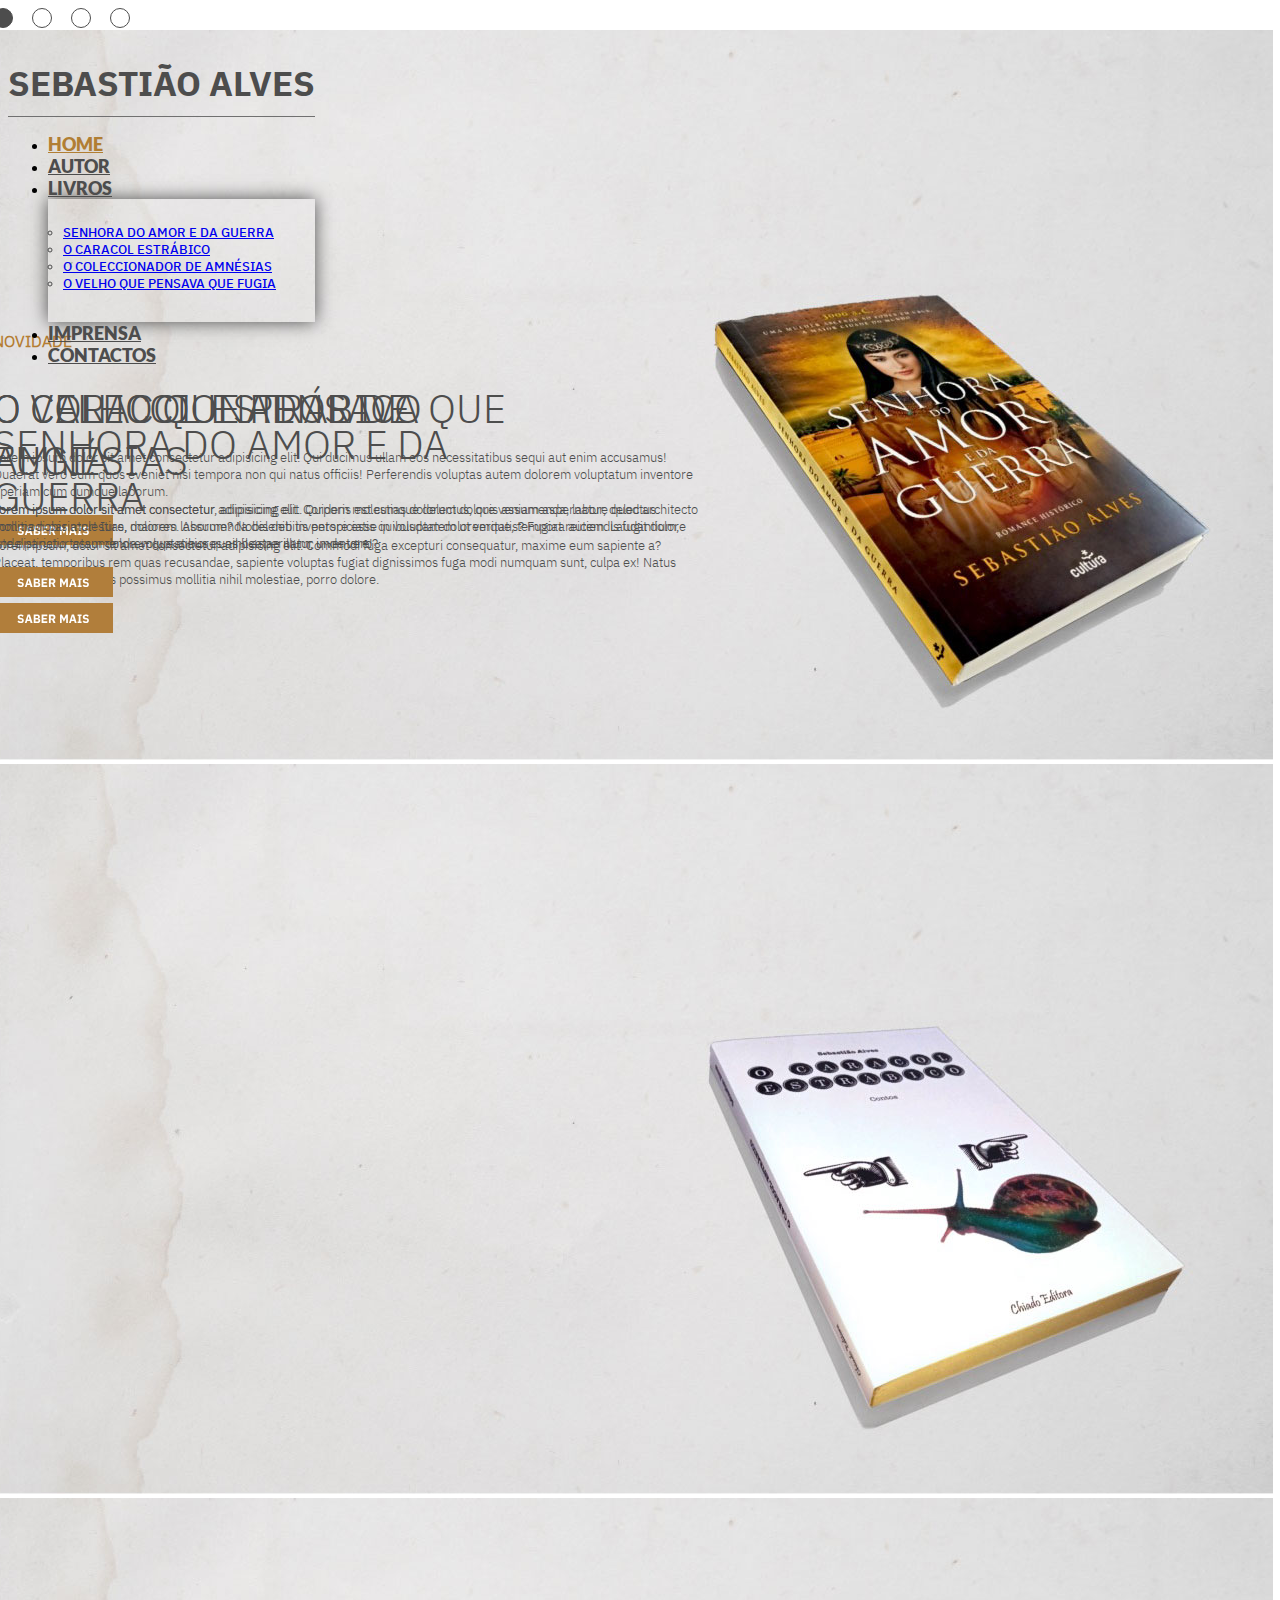
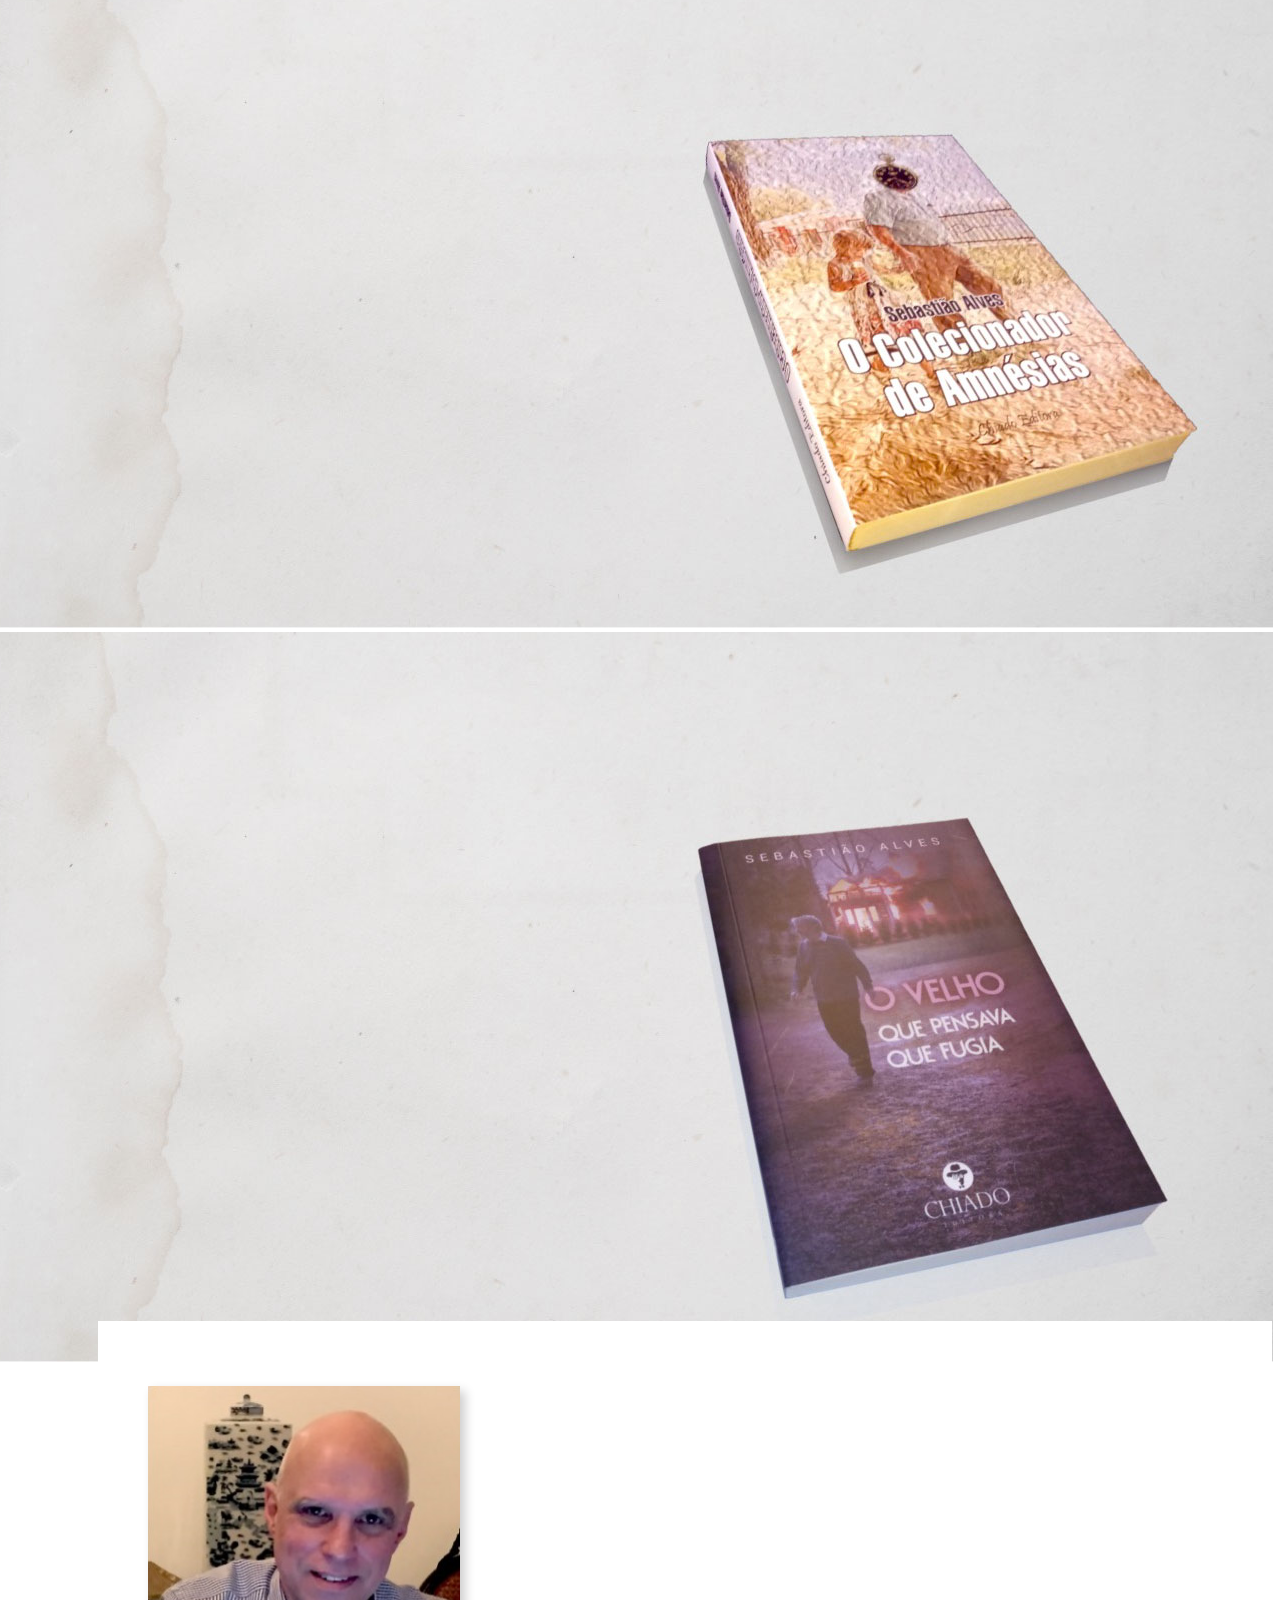
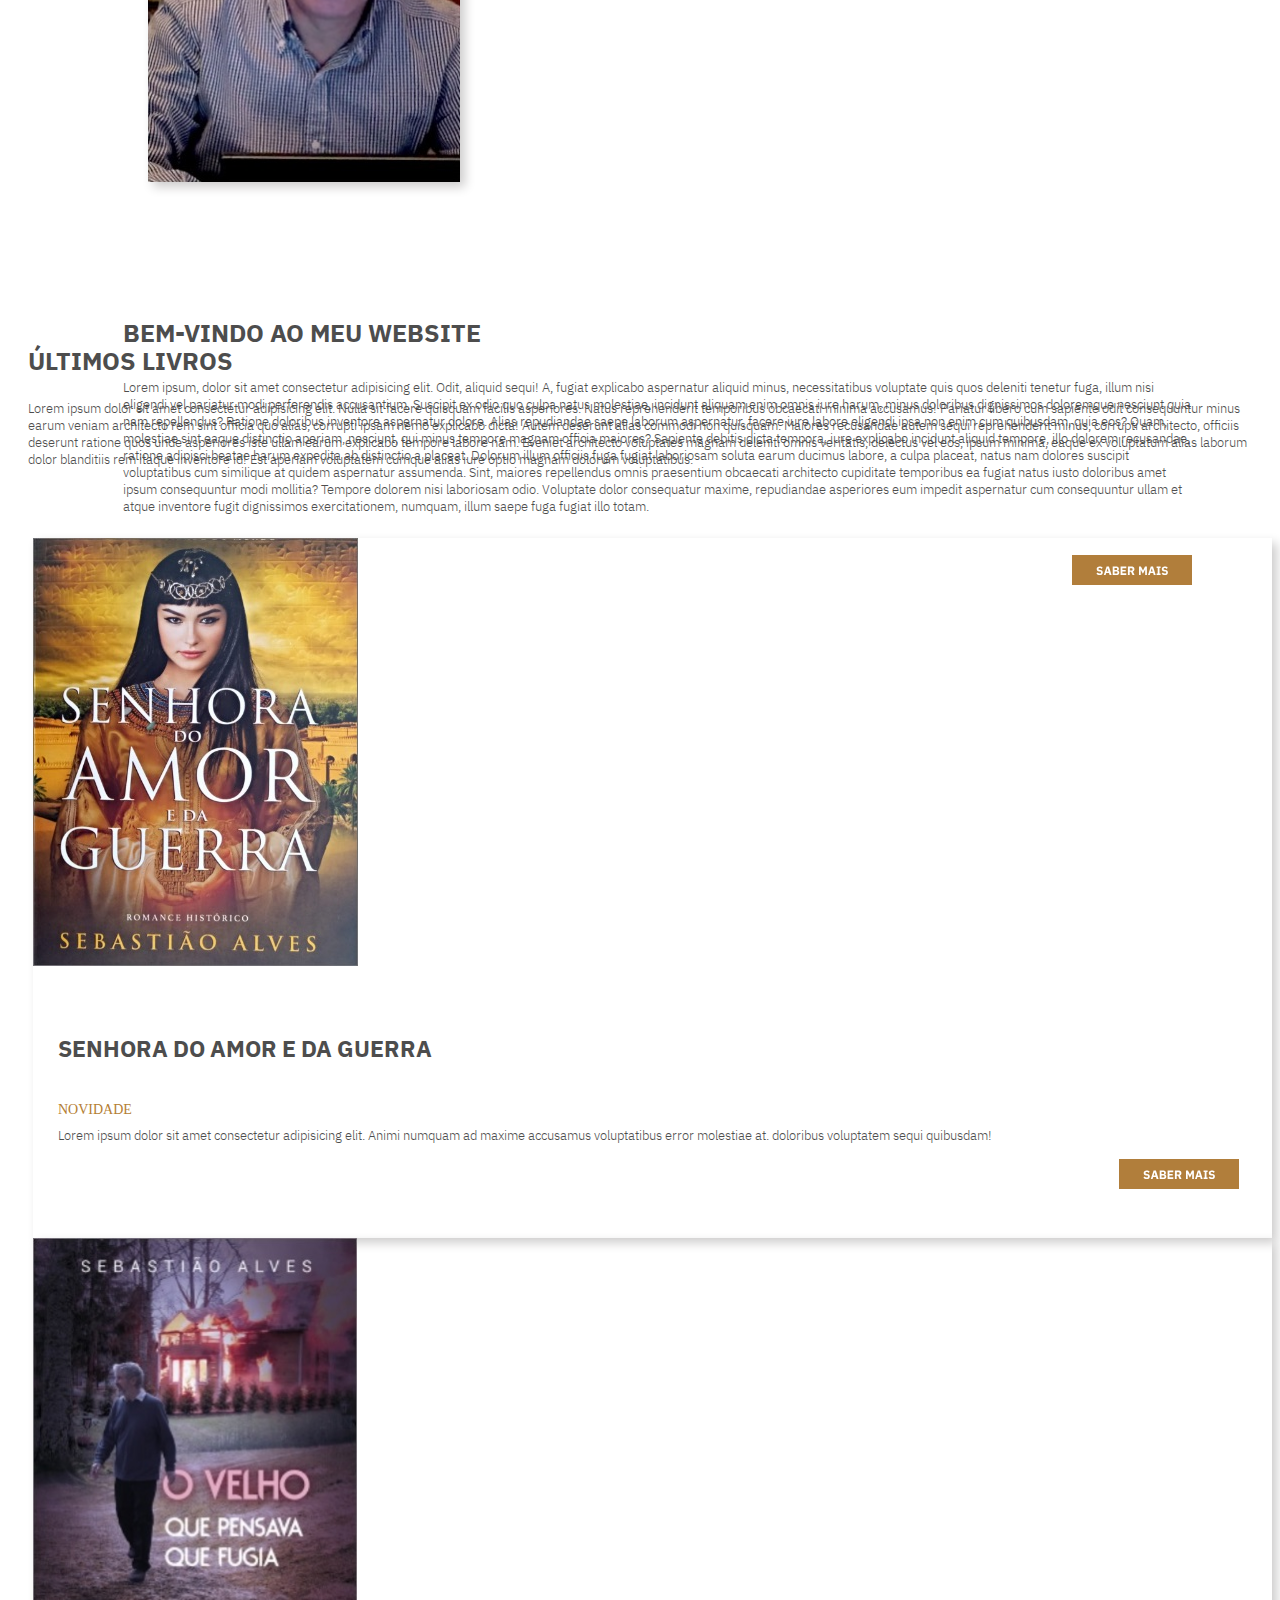
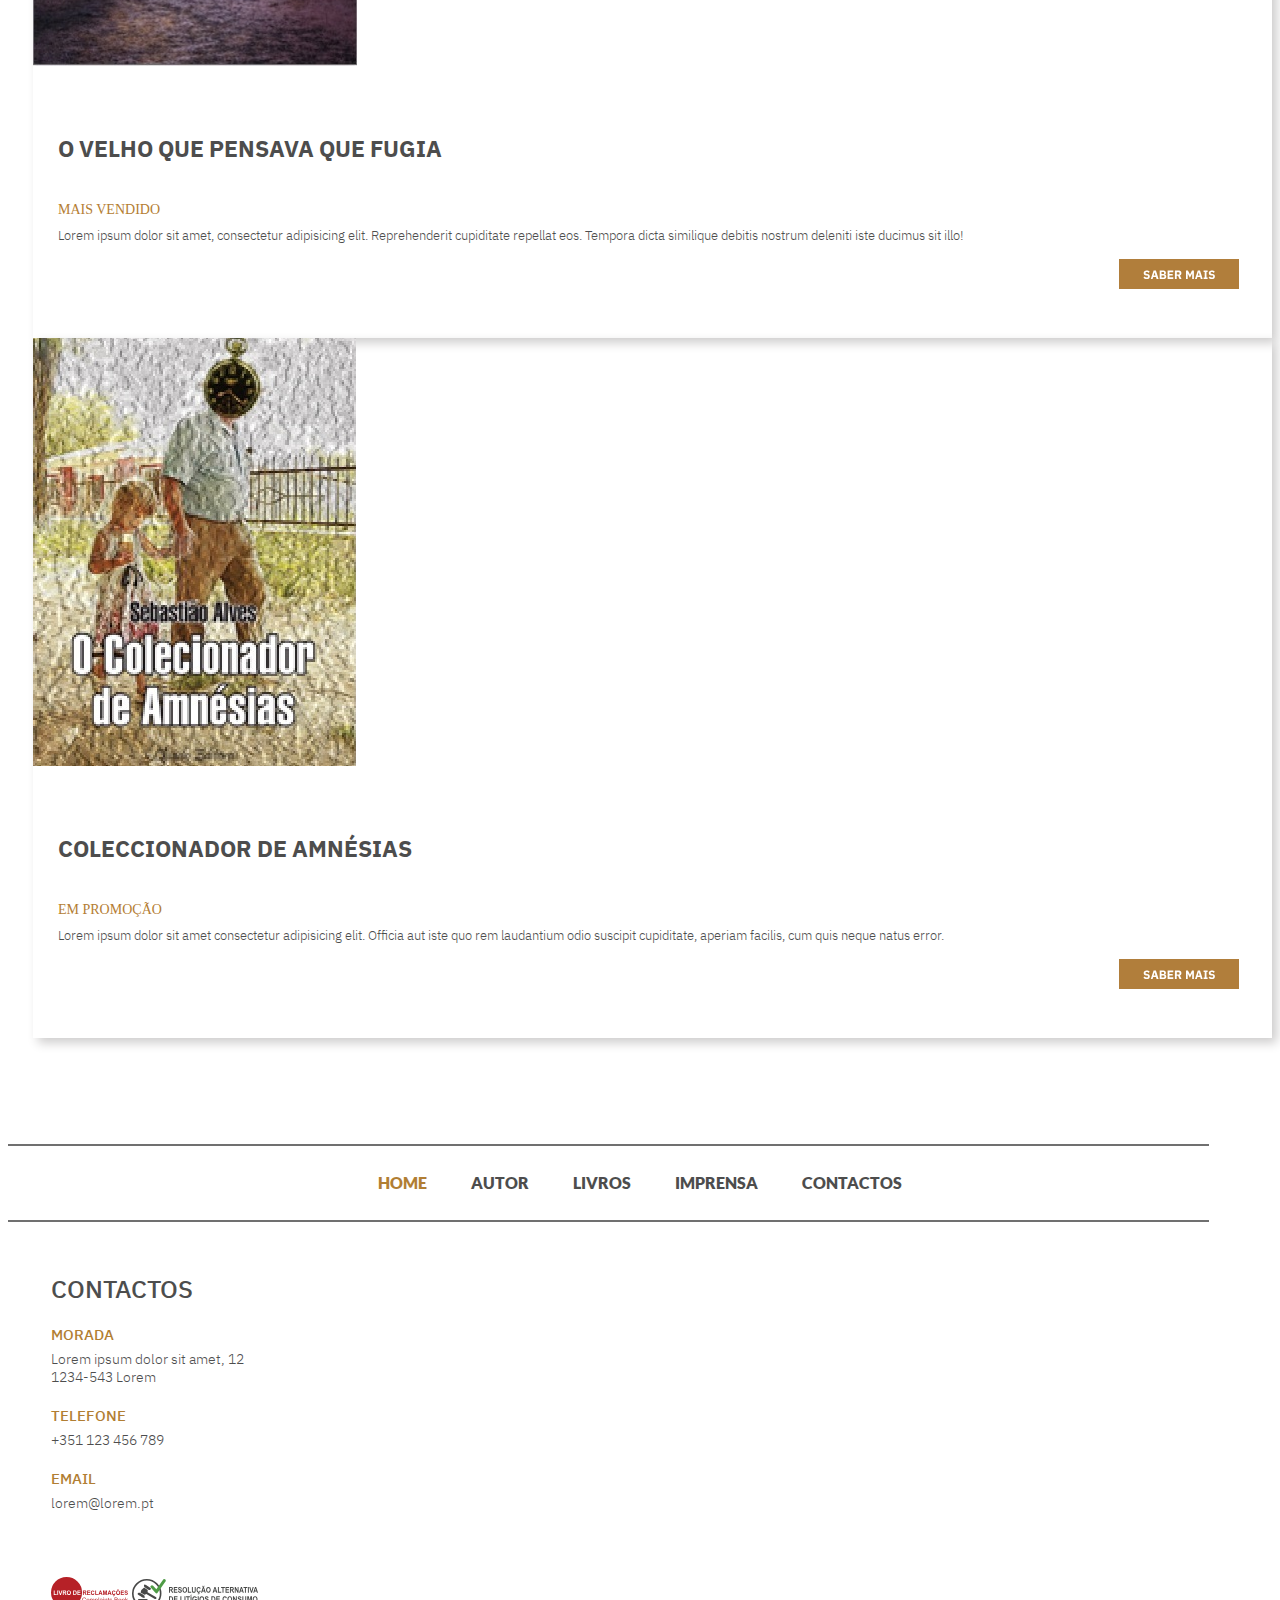
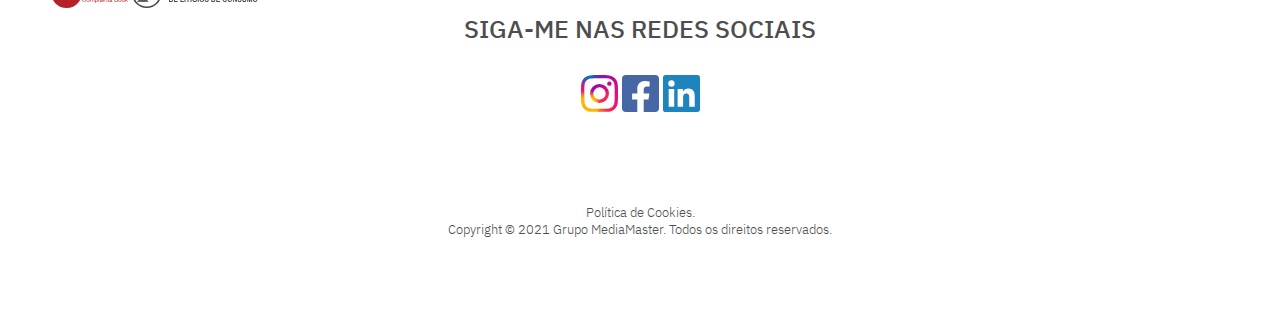
==== index.html @ f1f7a804 "19/04/2023" ====
<!DOCTYPE html>
<html lang="pt">

    <head>
        <meta charset="UTF-8">
        <meta http-equiv="X-UA-Compatible" content="IE=edge">
        <meta name="viewport" content="width=device-width, initial-scale=1.0">
        <title>Sebastião Alves</title>

        <!-- BOOTSTRAP -->
        <link href="https://cdn.jsdelivr.net/npm/bootstrap@5.3.0-alpha2/dist/css/bootstrap.min.css" rel="stylesheet"
            integrity="sha384-aFq/bzH65dt+w6FI2ooMVUpc+21e0SRygnTpmBvdBgSdnuTN7QbdgL+OapgHtvPp" crossorigin="anonymous">
        <script src="https://cdn.jsdelivr.net/npm/bootstrap@5.3.0-alpha2/dist/js/bootstrap.bundle.min.js"
            integrity="sha384-qKXV1j0HvMUeCBQ+QVp7JcfGl760yU08IQ+GpUo5hlbpg51QRiuqHAJz8+BrxE/N"
            crossorigin="anonymous"></script>

        <!-- CSS -->
        <link rel="stylesheet" href="css/home_desktop.css">
    </head>

    <body>

        <!-- CABEÇALHO  -->

        <header class="container-fluid">
            <!-- TITULO -->

            <div class="row w-100" id="topo">

                <div class="cabecalho-titulo col-12 d-flex justify-content-center">

                    <div class="row">Sebastião Alves</div>

                </div>

                <div class="linha-cabecalho mx-auto col-11"></div>

                <!-- BARRA DE NAVEGAÇÃO  -->

                <nav class="navbar navbar-expand-md">
                    <div class="container justify-content-center">

                        <div class="collapse navbar-collapse flex-grow-0" id="navbarSupportedContent">
                            <ul class="navbar-nav">
                                <li class="nav-item">
                                    <a class="nav-link active" aria-current="page" href="index.html">Home</a>
                                </li>
                                <li class="nav-item">
                                    <a class="nav-link" href="autor.html">Autor</a>
                                </li>
                                <li class="nav-item dropdown">
                                    <a class="nav-link" href="#" role="button" data-bs-toggle="dropdown"
                                        aria-expanded="false">
                                        Livros
                                    </a>
                                    <ul class="dropdown-menu shadow">
                                        <li><a class="dropdown-item pb-3" href="#">Senhora Do Amor e DA Guerra</a>
                                        </li>
                                        <li><a class="dropdown-item pb-3" href="#">O Caracol Estrábico</a></li>
                                        <li><a class="dropdown-item pb-3" href="#">O Coleccionador de Amnésias</a></li>
                                        <li><a class="dropdown-item" href="#">O Velho que Pensava que Fugia</a>
                                        </li>
                                    </ul>
                                </li>
                                <li class="nav-item">
                                    <a class="nav-link" href="imprensa.html">Imprensa</a>
                                </li>
                                <li class="nav-item">
                                    <a class="nav-link" href="contactos.html">Contactos</a>
                                </li>
                            </ul>

                        </div>
                    </div>
                </nav>
            </div>

            <!-- AREA BANNER  -->

            <div id="area-banner" class="carousel slide" data-bs-ride="carousel">
                <div class="carousel-indicators">
                    <button type="button" data-bs-target="#area-banner" data-bs-slide-to="0" class="active"
                        aria-current="true" aria-label="Slide 1"></button>
                    <button type="button" data-bs-target="#area-banner" data-bs-slide-to="1"
                        aria-label="Slide 2"></button>
                    <button type="button" data-bs-target="#area-banner" data-bs-slide-to="2"
                        aria-label="Slide 3"></button>
                    <button type="button" data-bs-target="#area-banner" data-bs-slide-to="3"
                        aria-label="Slide 4"></button>
                </div>
                <div class="carousel-inner">
                    <div class="carousel-item active">
                        <img src="imgs/desktop/cabecalho1.jpg" class="d-block w-100"
                            alt="Livro Senhora do Amor e da Guerra">
                        <div class="carousel-caption d-none d-md-block">
                            <p class="banner-novidade">Novidade</p>
                            <h5 class="banner-titulo">Senhora do Amor e da Guerra</h5>
                            <p class="banner-texto">Lorem ipsum, dolor sit amet consectetur adipisicing elit. Commodi
                                fuga excepturi consequatur, maxime eum sapiente a? Placeat, temporibus rem quas
                                recusandae, sapiente voluptas fugiat dignissimos fuga modi numquam sunt, culpa ex! Natus
                                dolor eveniet ducimus possimus mollitia nihil molestiae, porro dolore.</p>
                            <div class="banner-sabermais">
                                <a href="...">
                                    <img class="btn-sabermais-img" src="imgs/desktop/sabermais1.svg"
                                        alt="Botão Saber Mais">
                                </a>
                            </div>
                        </div>

                    </div>
                    <div class="carousel-item">
                        <img src="imgs/desktop/cabecalho2.jpg" class="d-block w-100" alt="Livro O Caracol Estrábico">
                        <div class="carousel-caption d-none d-md-block">
                            <h5 class="banner-titulo">O Caracol Estrábico</h5>
                            <p class="banner-texto">Lorem ipsum dolor sit amet consectetur adipisicing elit. Qui ducimus
                                ullam eos necessitatibus sequi aut enim accusamus! Quaerat vero eum quos eveniet nisi
                                tempora non qui natus officiis! Perferendis voluptas autem dolorem voluptatum inventore
                                aperiam cum cumque laborum.</p>
                            <div class="banner-sabermais">
                                <a href="Saber Mais - ">
                                    <img class="btn-sabermais-img" src="imgs/desktop/sabermais1.svg"
                                        alt="Botão Saber Mais">
                                </a>
                            </div>
                        </div>
                    </div>
                    <div class="carousel-item">
                        <img src="imgs/desktop/cabecalho3.jpg" class="d-block w-100"
                            alt="Livro O Coleccionador de Amnésias">
                        <div class="carousel-caption d-none d-md-block">
                            <h5 class="banner-titulo">O Coleccionador de Amnésias</h5>
                            <p class="banner-texto">Lorem ipsum dolor sit amet consectetur, adipisicing elit. Quidem
                                molestias dolorum dolore veniam aspernatur, delectus commodi pariatur! Iure, maiores.
                                Assumenda deleniti inventore esse in voluptatem ut veritatis? Fugiat reiciendis fugit
                                dolore unde pariatur assumenda voluptatibus quas beatae illum, inventore!</p>
                            <div class="banner-sabermais">
                                <a href="Saber Mais - ">
                                    <img class="btn-sabermais-img" src="imgs/desktop/sabermais1.svg"
                                        alt="Botão Saber Mais">
                                </a>
                            </div>
                        </div>
                    </div>
                    <div class="carousel-item">
                        <img src="imgs/desktop/cabecalho4.jpg" class="d-block w-100"
                            alt="Livro O Velho que Pensava que Fugia">
                        <div class="carousel-caption d-none d-md-block">
                            <h5 class="banner-titulo">O Velho que Pensava que Fugia</h5>
                            <p class="banner-texto">Lorem ipsum dolor sit amet consectetur adipisicing elit. Corporis
                                est cumque delectus, quis assumenda, labore quod architecto mollitia nobis molestias,
                                dolorem laborum? Nobis debitis perspiciatis quibusdam doloremque, tempora autem.
                                Laudantium, iste distinctio totam doloremque maiores nihil aspernatur unde vero?</p>
                            <div class="banner-sabermais">
                                <a href="Saber Mais - ">
                                    <img class="btn-sabermais-img" src="imgs/desktop/sabermais1.svg"
                                        alt="Botão Saber Mais">
                                </a>
                            </div>
                        </div>
                    </div>
                </div>

            </div>
        </header>

        <!-- HOME  -->

        <!-- BEM-VINDO AUTOR  -->

        <div id="bemvindo-area" class="container-fluid">
            <div id="bemvindo-caixa" class="row shadow">

                <div id="bemvindo-img" class="col-auto">
                    <img src="imgs/desktop/FOTO-editada.jpg" alt="Foto de Sebastião Alves">
                </div>

                <div class="col bemvindo-texto">
                    <div id="bemvindo-titulo" class="t1">Bem-Vindo ao Meu Website</div>

                    <div id="bemvindo-paragrafo" class="p">
                        Lorem ipsum, dolor sit amet consectetur adipisicing elit. Odit, aliquid sequi! A, fugiat
                        explicabo aspernatur aliquid minus, necessitatibus voluptate quis quos deleniti tenetur fuga,
                        illum nisi eligendi vel pariatur modi perferendis accusantium. Suscipit ex odio quo culpa natus
                        molestiae, incidunt aliquam enim omnis iure harum, minus doloribus dignissimos doloremque
                        nesciunt quia nam repellendus? Ratione doloribus inventore aspernatur dolore. Alias repudiandae
                        saepe laborum aspernatur, facere iure labore eligendi ipsa non enim cum quibusdam, quia eos?
                        Quam, molestiae sint eaque distinctio aperiam, nesciunt, qui minus tempore magnam officia
                        maiores? Sapiente debitis dicta tempora, iure explicabo incidunt aliquid tempore, illo dolorem
                        recusandae, ratione adipisci beatae harum expedita ab distinctio a placeat. Dolorum illum
                        officiis fuga fugiat laboriosam soluta earum ducimus labore, a culpa placeat, natus nam dolores
                        suscipit voluptatibus cum similique at quidem aspernatur assumenda. Sint, maiores repellendus
                        omnis praesentium obcaecati architecto cupiditate temporibus ea fugiat natus iusto doloribus
                        amet ipsum consequuntur modi mollitia? Tempore dolorem nisi laboriosam odio. Voluptate dolor
                        consequatur maxime, repudiandae asperiores eum impedit aspernatur cum consequuntur ullam et
                        atque inventore fugit dignissimos exercitationem, numquam, illum saepe fuga fugiat illo totam.
                    </div>

                    <div class="bemvindo-botao">
                        <a href="...">
                            <img class="btn-sabermais-img" src="imgs/desktop/sabermais1.svg" alt="Botão Saber Mais">
                        </a>
                    </div>
                </div>
            </div>
        </div>


        <!-- ULTIMOS LIVROS  -->
        <div class="container">
            <div id="ultimoslivros-area" class="row">
                <div class="col">
                    <div id="ultimoslivros-titulo" class="t1">Últimos Livros</div>
                    <div id="ultimoslivros-texto" class="p">
                        Lorem ipsum dolor sit amet consectetur adipisicing elit. Nulla sit facere quisquam facilis
                        asperiores. Natus reprehenderit temporibus obcaecati minima accusamus! Pariatur libero cum
                        sapiente odit consequuntur minus earum veniam architecto rem sint officia quo alias, corrupti
                        ipsam nemo explicabo dicta! Autem deserunt alias commodi non quisquam. Maiores recusandae autem
                        sequi reprehenderit minus, corrupti architecto, officiis deserunt ratione quos unde asperiores
                        iste ullam earum explicabo tempore labore nam. Eveniet architecto voluptates magnam deleniti
                        omnis veritatis, delectus vel eos, ipsum minima, eaque ex voluptatum alias laborum dolor
                        blanditiis rem itaque inventore id! Est aperiam voluptatem cumque alias iure optio magnam
                        dolorum voluptatibus.
                    </div>
                </div>
            </div>
        </div>

        <!-- IMAGENS LIVROS EM DESTAQUE -->

        <div class="container">
            <div id="destaques-area" class="row d-flex mx-auto gx-4">

                <div class="col-4">

                    <div class="card">
                        <img src="imgs/desktop/livro1.jpg" class="card-img-top" alt="Livro Senhora do Amor e da Guerra">
                        <div class="card-body">
                            <h5 id="destaques-titulo" class="card-title t1">Senhora do Amor e da Guerra</h5>
                            <p id="destaques-categoria" class="card-text">Novidade</p>
                            <p id="destaques-paragrafo" class="card-text p">Lorem ipsum dolor sit amet consectetur
                                adipisicing elit. Animi numquam ad maxime accusamus voluptatibus error molestiae at.
                                doloribus voluptatem sequi quibusdam!</p>
                            <div class="destaques-botao">
                                <a href="...">
                                    <img class="btn-sabermais-img" src="imgs/desktop/sabermais1.svg"
                                        alt="Botão Saber Mais">
                                </a>
                            </div>
                        </div>
                    </div>
                </div>

                <div class="col-4">

                    <div class="card">
                        <img src="imgs/desktop/livro2.jpg" class="card-img-top"
                            alt="Livro O Velho que Pensava que Fugia">
                        <div class="card-body">
                            <h5 id="destaques-titulo" class="card-title t1">O Velho que Pensava que Fugia</h5>
                            <p id="destaques-categoria" class="card-text">Mais Vendido</p>
                            <p id="destaques-paragrafo" class="card-text p">Lorem ipsum dolor sit amet, consectetur
                                adipisicing elit. Reprehenderit
                                cupiditate repellat eos. Tempora dicta similique debitis nostrum deleniti iste ducimus
                                sit
                                illo!</p>
                            <div class="destaques-botao">
                                <a href="...">
                                    <img class="btn-sabermais-img" src="imgs/desktop/sabermais1.svg"
                                        alt="Botão Saber Mais">
                                </a>
                            </div>
                        </div>
                    </div>
                </div>

                <div class="col-4">

                    <div class="card">
                        <img src="imgs/desktop/livro3.jpg" class="card-img-top" alt="Livro Coleccionador de Amnésias">
                        <div class="card-body">
                            <h5 id="destaques-titulo" class="card-title t1">Coleccionador de Amnésias</h5>
                            <p id="destaques-categoria" class="card-text">Em Promoção</p>
                            <p id="destaques-paragrafo" class="card-text p">Lorem ipsum dolor sit amet consectetur
                                adipisicing elit. Officia aut iste quo rem laudantium odio suscipit cupiditate, aperiam
                                facilis, cum quis neque natus error.</p>
                            <div class="destaques-botao">
                                <a href="...">
                                    <img class="btn-sabermais-img" src="imgs/desktop/sabermais1.svg"
                                        alt="Botão Saber Mais">
                                </a>
                            </div>
                        </div>
                    </div>
                </div>
            </div>
        </div>

    <!-- RODAPE  -->

        <!-- BARRA DE MENUS -->
        <div id="barra-menus" class="container-fluid">


            <div class="linha-rodape mx-auto"></div>

            <div id="menu-rodape-area">

                <a class="menu-rodape active" href="index.html">HOME</a>
                <a class="menu-rodape" href="autor.html">AUTOR</a>
                <a class="menu-rodape" href="">LIVROS</a>
                <a class="menu-rodape" href="imprensa.html">IMPRENSA</a>
                <a class="menu-rodape" href="contactos.html">CONTACTOS</a>

            </div>

            <div class="linha-rodape mx-auto"></div>

        </div>


        <!-- CONTACTOS E REDES SOCIAIS -->

        <footer id="rodape-redes" class="container">

            <div class="row">

                <div class="col-7 mx-auto">

                    <div class="row">

                        <div id="rodape-titulo" class="col-12 t1">Contactos</div>

                    </div>

                    <div id="rodape-contactos" class="row">

                        <div id="contacto-items" class="col-4">
                            <div class="contactos-titulo">
                                Morada
                            </div>
                            <div class="contactos-texto">
                                Lorem ipsum dolor sit amet, 12 <br>
                                1234-543 Lorem
                            </div>
                        </div>

                        <div id="contacto-items" class="col-3">
                            <div class="contactos-titulo">
                                Telefone
                            </div>

                            <div class="contactos-texto">
                                +351 123 456 789
                            </div>
                        </div>

                        <div id="contacto-items" class="col-2">
                            <div class="contactos-titulo">
                                Email
                            </div>
                            <div class="contactos-texto">
                                lorem@lorem.pt
                            </div>
                        </div>


                        <div class="reclamacoes-ralc">
                            <a class="reclamacoes me-5" href=""> <img src="imgs/desktop/livroreclamacoes.svg"
                                    alt="Livro de Reclamações"></a>
                            <a class="ralc" href=""> <img src="imgs/desktop/ralc.svg"
                                    alt="Resolução Alternativa de Litígios de Consumo"></a>
                        </div>

                    </div>

                </div>

                <div class="col-5 redes-area">

                    <div class="redes-titulo t1">
                        Siga-me nas Redes Sociais
                    </div>

                    <div class="redes-icons">
                        <a class="icon-item me-4" href=""> <img src="imgs/desktop/instagram1.svg"
                                alt="Icon Instagram"></a>
                        <a class="icon-item me-4" href=""> <img src="imgs/desktop/facebook1.svg"
                                alt="Icon Facebook"></a>
                        <a class="icon-item me-4" href=""> <img src="imgs/desktop/linkedin1.svg"
                                alt="Icon LinkedIn"></a>
                    </div>

                    <div class="redes-copyright p">
                        Política de Cookies.<br>
                        Copyright &copy; 2021 Grupo MediaMaster. Todos os direitos reservados.
                    </div>

                </div>

            </div>

        </footer>

    </body>

</html>
---- css/home_desktop.css ----
/*FONTS - IBM PLEX SANS*/

@font-face {
    font-family:'IBMPlexSans-Bold';
    src: url('../fonts/IBM Plex Sans/IBMPlexSans-Bold.ttf');
}

@font-face {
    font-family:'IBMPlexSans-Medium';
    src: url('../fonts/IBM Plex Sans/IBMPlexSans-Medium.ttf');
}

@font-face {
    font-family:'IBMPlexSans-Light';
    src: url('../fonts/IBM Plex Sans/IBMPlexSans-Light.ttf');
}

/*FONTS - LATO*/
@font-face {
    font-family:'LatoBlack';
    src: url('../fonts/Lato/Lato-Black.ttf');
}

@font-face {
    font-family:'LatoBold';
    src: url('../fonts/Lato/Lato-Bold.ttf');
}



.btn-sabermais-img:hover{
    filter: grayscale();
}

/* CSS TITULO */

#topo{
    position: absolute;
    z-index: 100;
}

.cabecalho-titulo{
    color:rgb(77, 77, 77)!important;
    font-family:'IBMPlexSans-Bold';
    font-size: 35px;
    margin-top: 52px;
    text-transform: uppercase; 
}

.linha-cabecalho{
    border-top: 1px solid rgb(112, 112, 112);
    margin-top: 10px;
}

/* CSS BARRA NAVEGACAO */

.nav-link{
    color: rgb(77, 77, 77);
    font-family: 'LatoBlack';
    font-size: 18px;
    margin-right: 10px;
    text-transform: uppercase;
}

.nav-link:hover{
    color: rgb(177, 126, 51);
}

.nav-link.active{
    color: rgb(177, 126, 51)!important;
}

.dropdown-menu{
    color: rgb(77, 77, 77);
    border: none;
    border-radius: 0px;
    box-shadow: 0px 0px 17px 0px;
    font-family: 'IBMPlexSans-Medium';
    font-size: 13px;
    padding: 25px 15px 30px 15px;
    text-transform: uppercase;
}

.dropdown-item:hover{
    color: rgb(180, 125, 51)!important;
}

/* CSS CARROSSEL */

#area-banner{
    font-family: 'IBMPlexSans-Light';
    margin: 0px -15px;
}

.carousel-item > img{
    width: 1280px;
    height:730px;
}

.carousel-caption{
    position: absolute;
    text-align: left;
    top: 35%;
}

.banner-novidade{
    color: rgb(180, 125, 51);
    font-weight: bold;
    margin-bottom: 15px;
    text-transform: uppercase;
}

.banner-titulo{
    color: rgb(77, 77, 77);
    font-size: 40px;
    font-weight: 100;
    margin-bottom: 15px;
    text-transform: uppercase;
    width: 45%;
}

.banner-texto{
    color: rgb(77, 77, 77);
    font-size: 13px;
    margin-bottom: 15px;
    width: 55%;
}

.btn-sabermais-img{
    height: 30px;
    width: 120px;
}

.carousel-indicators{
    bottom: 80px; 
    justify-content: left;
}

.carousel-indicators > button {
    background-color: transparent !important;
    border: 1px solid rgb(77, 77, 77)!important;
    border-radius: 50%!important;
    height: 20px!important;
    margin-right: 15px !important;
    width: 20px!important;
}

.carousel-indicators > button.active{
    background-color: rgb(77, 77, 77) !important;
}

/* CSS BEM-VINDO */

#bemvindo-caixa{
    background-color: white;
    height: 538px;
    margin-left: 90px;
    margin-top: -45px;
    position: relative;
    z-index: 30;   
}

#bemvindo-img{
    width: 33%;  
}

#bemvindo-img > img{
    box-shadow: 5px 5px 10px rgba(206, 205, 205);
    height: 396px;
    margin: 65px 0px 60px 50px;
    width: 312px;
}

.bemvindo-texto{
    margin: 70px 80px 0px 25px;

}

#bemvindo-paragrafo{
    margin-top: 30px;
}

.t1{
    color: rgb(77, 77, 77);
    font-family: 'IBMPlexSans-Bold';
    font-size: 25px;
    text-transform: uppercase;
}

.p{
    color: rgb(77, 77, 77);
    font-family: 'IBMPlexSans-Light';
    font-size: 13px;
}

.bemvindo-botao{
    margin-top: 40px;
    text-align: right;
}

/* CSS ULTIMOS LIVROS */

#ultimoslivros-area{
    margin-left: 20px;
    margin-top: 85px;
}


#ultimoslivros-texto{
    margin: 23px 0px 70px 0px;
}

/* CSS LIVROS EM DESTAQUE */

.card {
    border: 0px;
    border-radius: 0px;
    box-shadow: 5px 5px 10px rgba(206, 205, 205);
    height: 700px;
    padding: 0px;
    margin-left: 25px;
}

.card > img{
    border-radius: 0px;
    height: 428px;
}

.card-body{
    padding: 25px 25px 0px 25px;
}

#destaques-titulo{
    font-size: 23px;
}

#destaques-categoria{
    color: rgb(180, 125, 51);
    font-size: 'IBMPlexSans-Bold';
    font-size: 14px;
    text-transform: uppercase;
}

#destaques-paragrafo{
    margin-top: -5px;
}

.destaques-botao{
    margin-top: 15px;
    margin-right: 8px;
    margin-bottom: 10px;
    text-align: right;
}


/* CSS RODAPE */

/* CSS BARRA DE MENUS */

#barra-menus{
    margin-top: 106px;
    margin-bottom: 50px;
}

#menu-rodape-area{
    margin: 27px 0px;
    text-align: center;
}

.linha-rodape{
    border-top: 2px solid rgb(112, 112, 112);
    width: 95%;
}

.menu-rodape{
    color: rgb(77, 77, 77);
    font-family: 'LatoBlack';
    font-size: 16px;
    margin: 0px 20px;
    text-decoration: none;
    text-transform: uppercase;
}

.menu-rodape.active{
    color: rgb(177, 126, 51);
}

.menu-rodape:hover{
   color: rgb(177, 126, 51);  
}

/* CSS CONTACTOS E REDES SOCIAIS */

#rodape-titulo{
    font-family: 'IBMPlexSans-Medium';
    margin-left: 43px;
}

#rodape-redes{
    margin-bottom: 75px;
    margin-top: 20px;
}

#contacto-items{
    margin-left: 43px;
}

.contactos-titulo{
    color: rgb(177, 126, 51);
    font-family: 'IBMPlexSans-Medium';
    font-size: 15px;
    margin-top: 20px;
    text-align: left;
    text-transform: uppercase;
}

.contactos-texto{
    color: rgb(77, 77, 77);
    font-family: 'IBMPlexSans-Light';
    font-size: 14px;
    margin-top: 6px;
}

.reclamacoes-ralc{
    margin-left: 43px;
    margin-top: 65px;
}

.reclamacoes{
    height: 31px;
    width: 77px;
}

.ralc{
    height: 29px;
    width: 125px;
}

.redes-area{
    text-align: center;
}

.redes-titulo{
    font-family: 'IBMPlexSans-Medium';
}

.redes-icons{
    margin-top: 30px;
}

.icon-item{
    width: 37px;
}

.icon-item:hover{
    filter: grayscale();
}

.redes-copyright{
    margin-top: 88px;
}
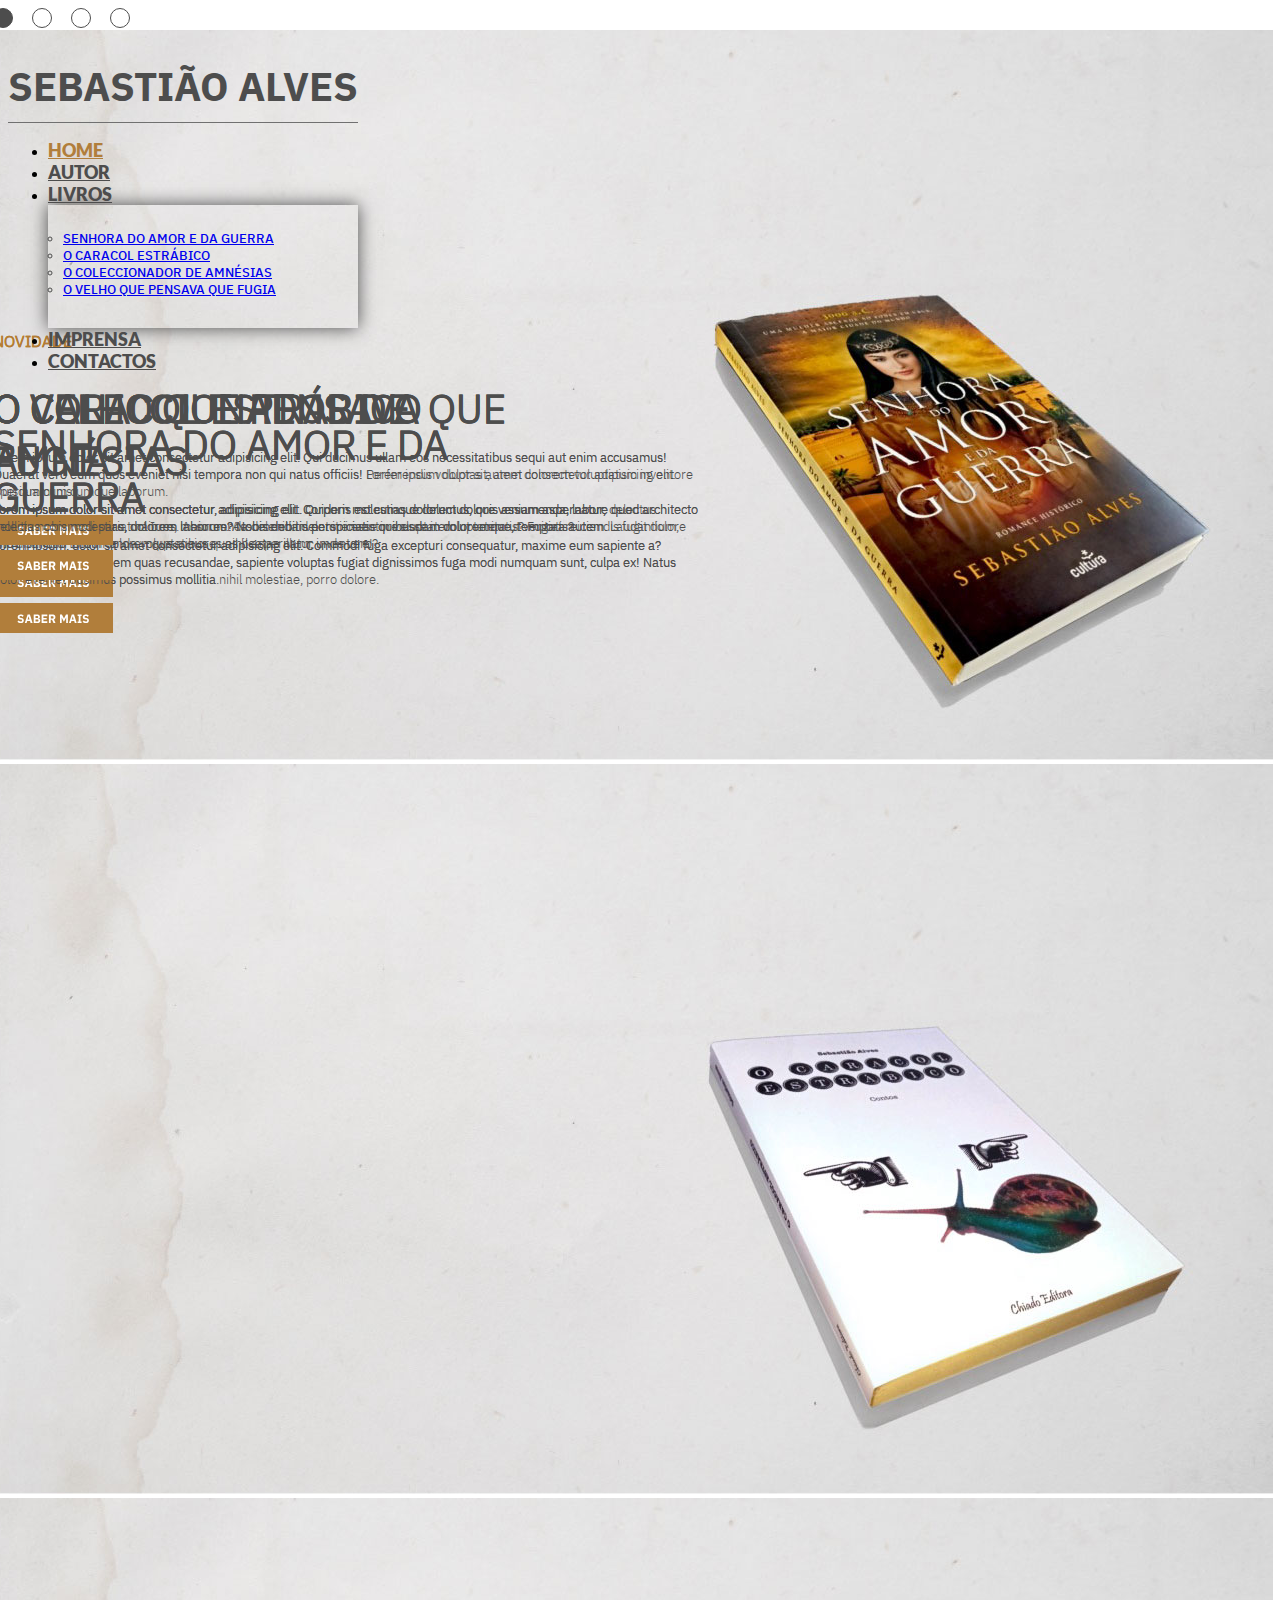
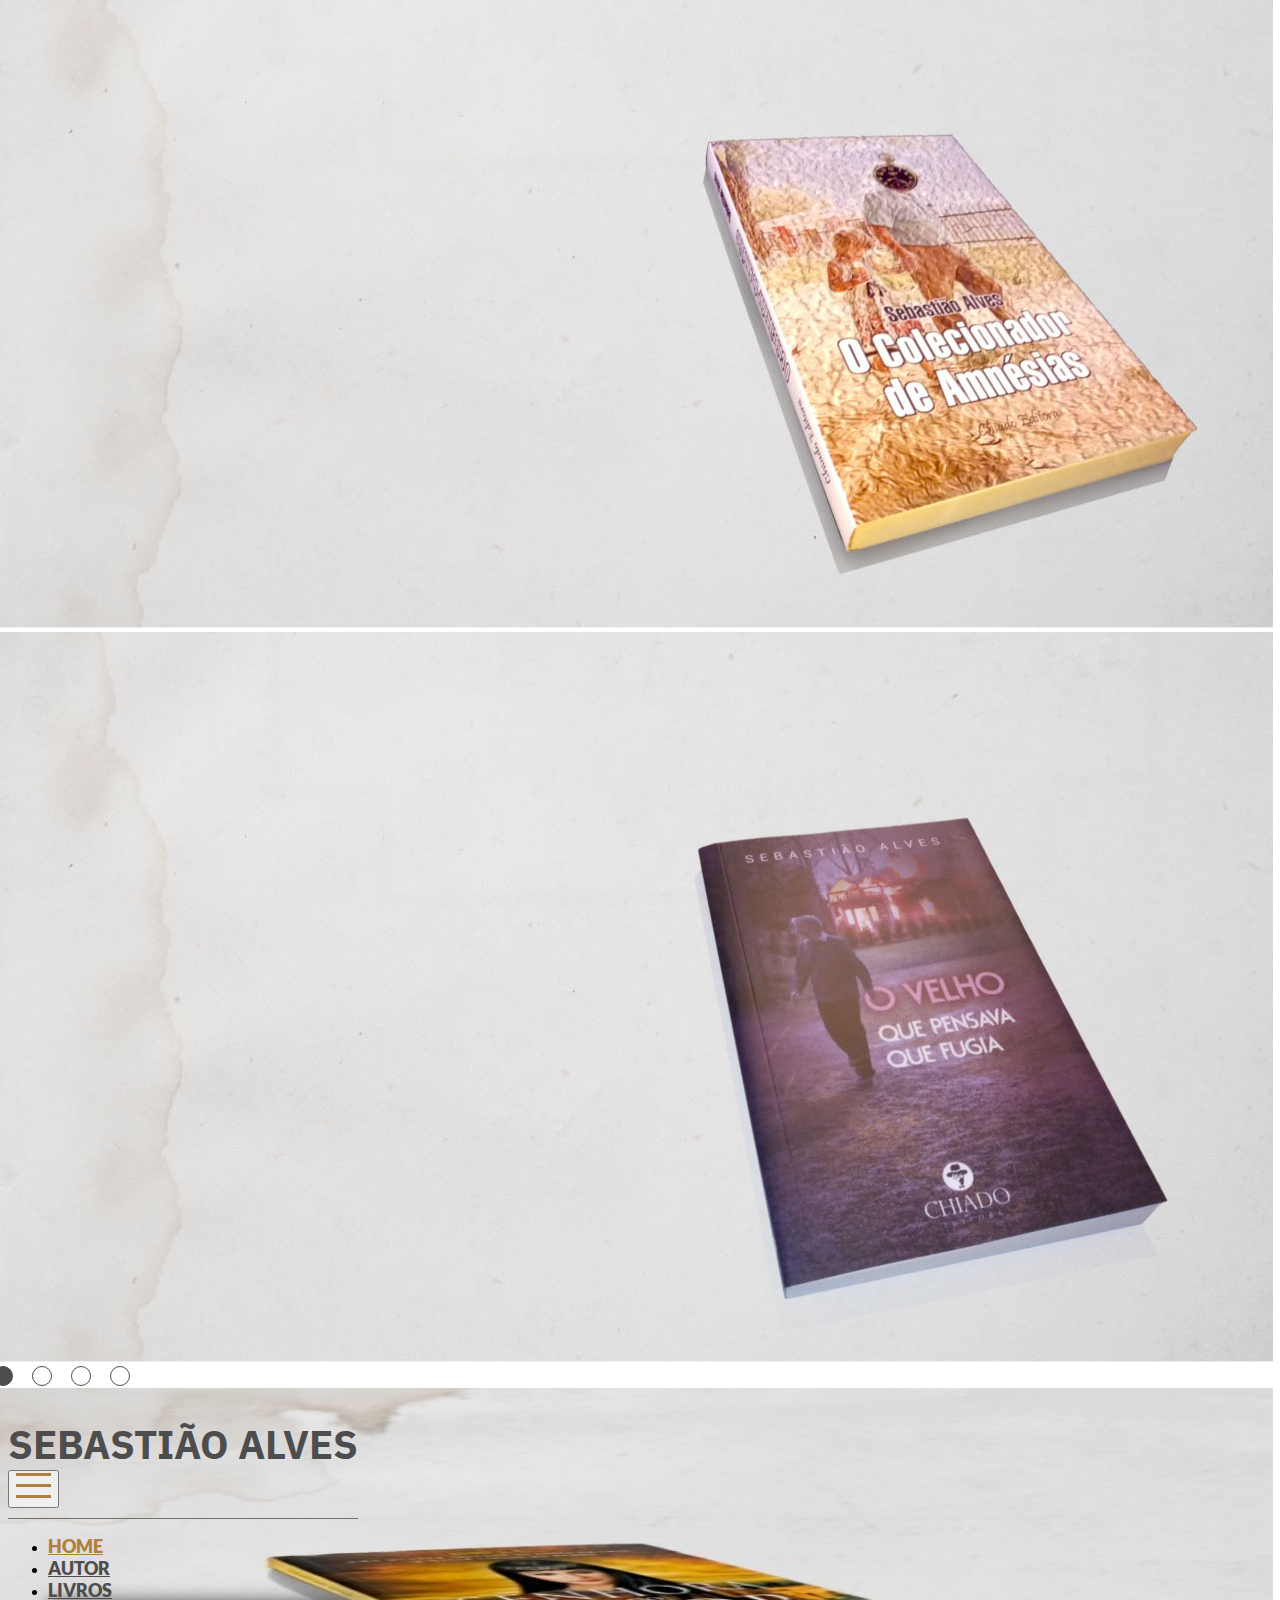
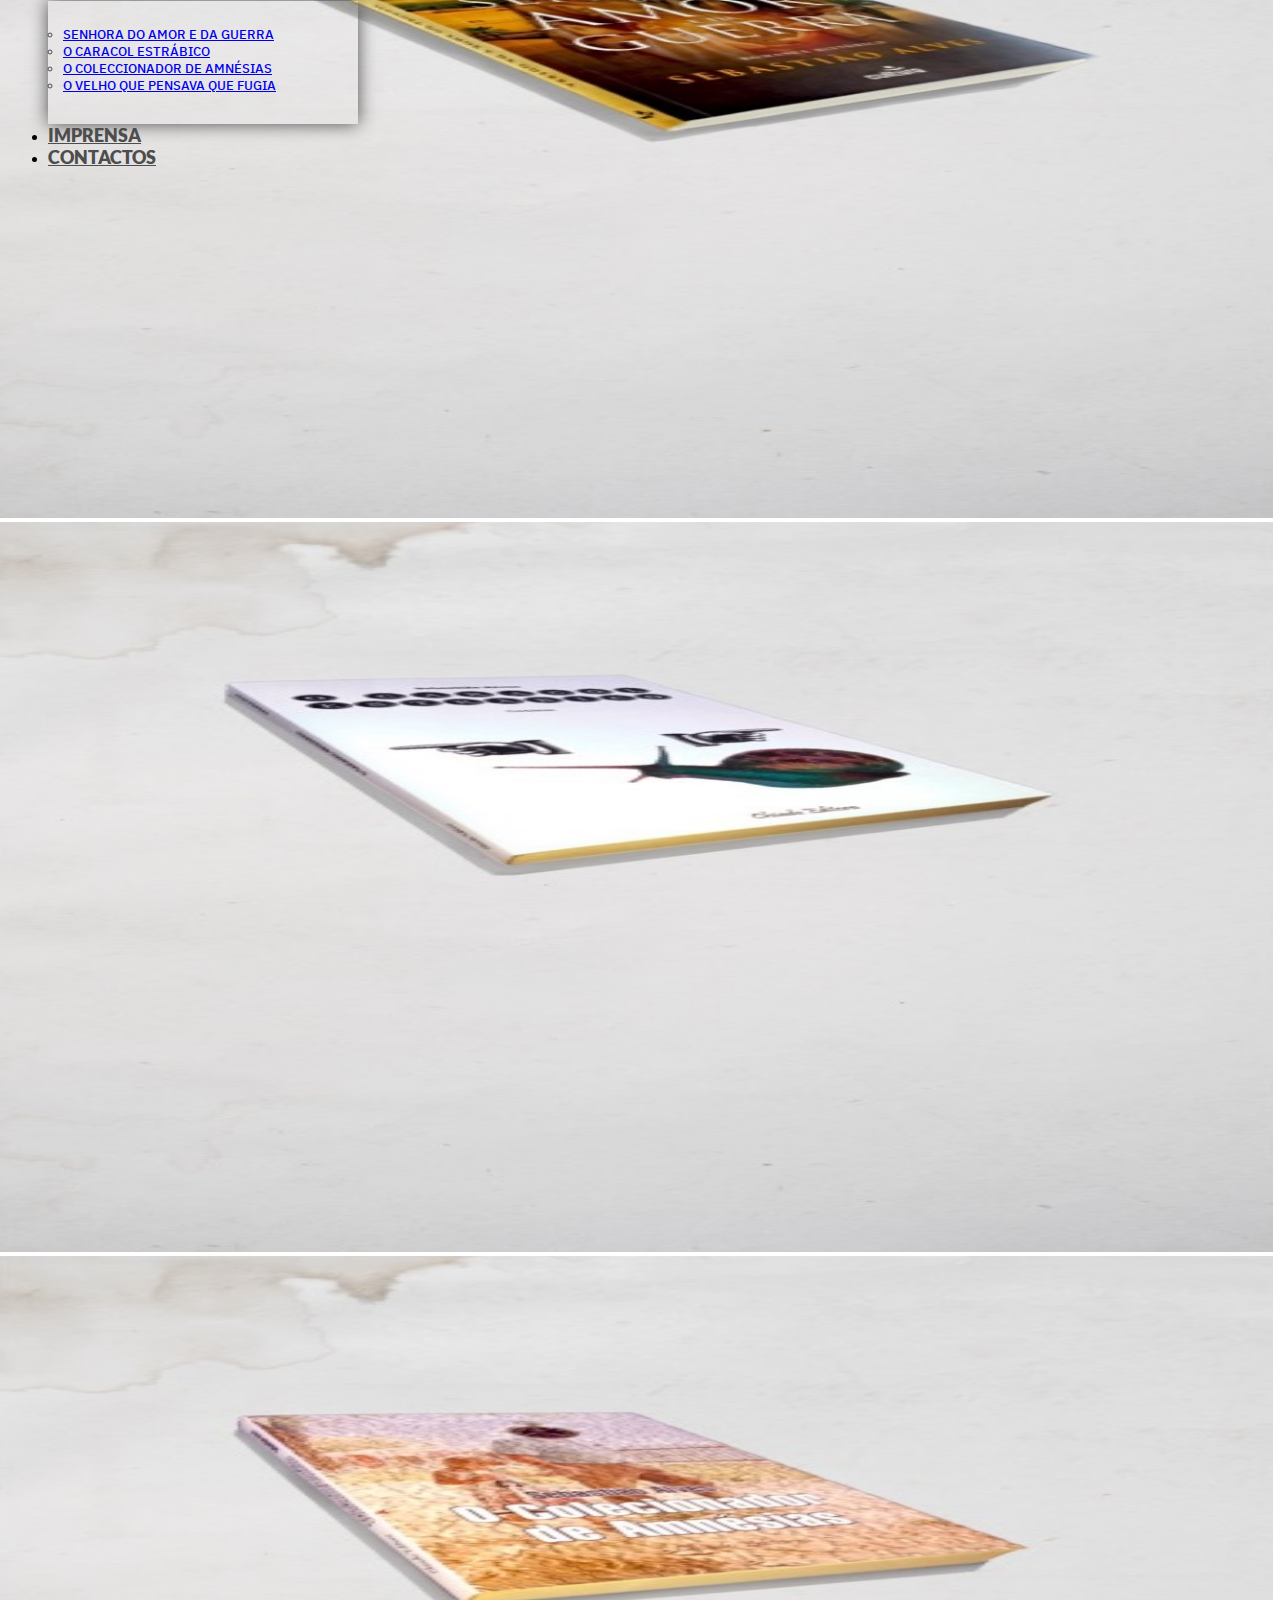
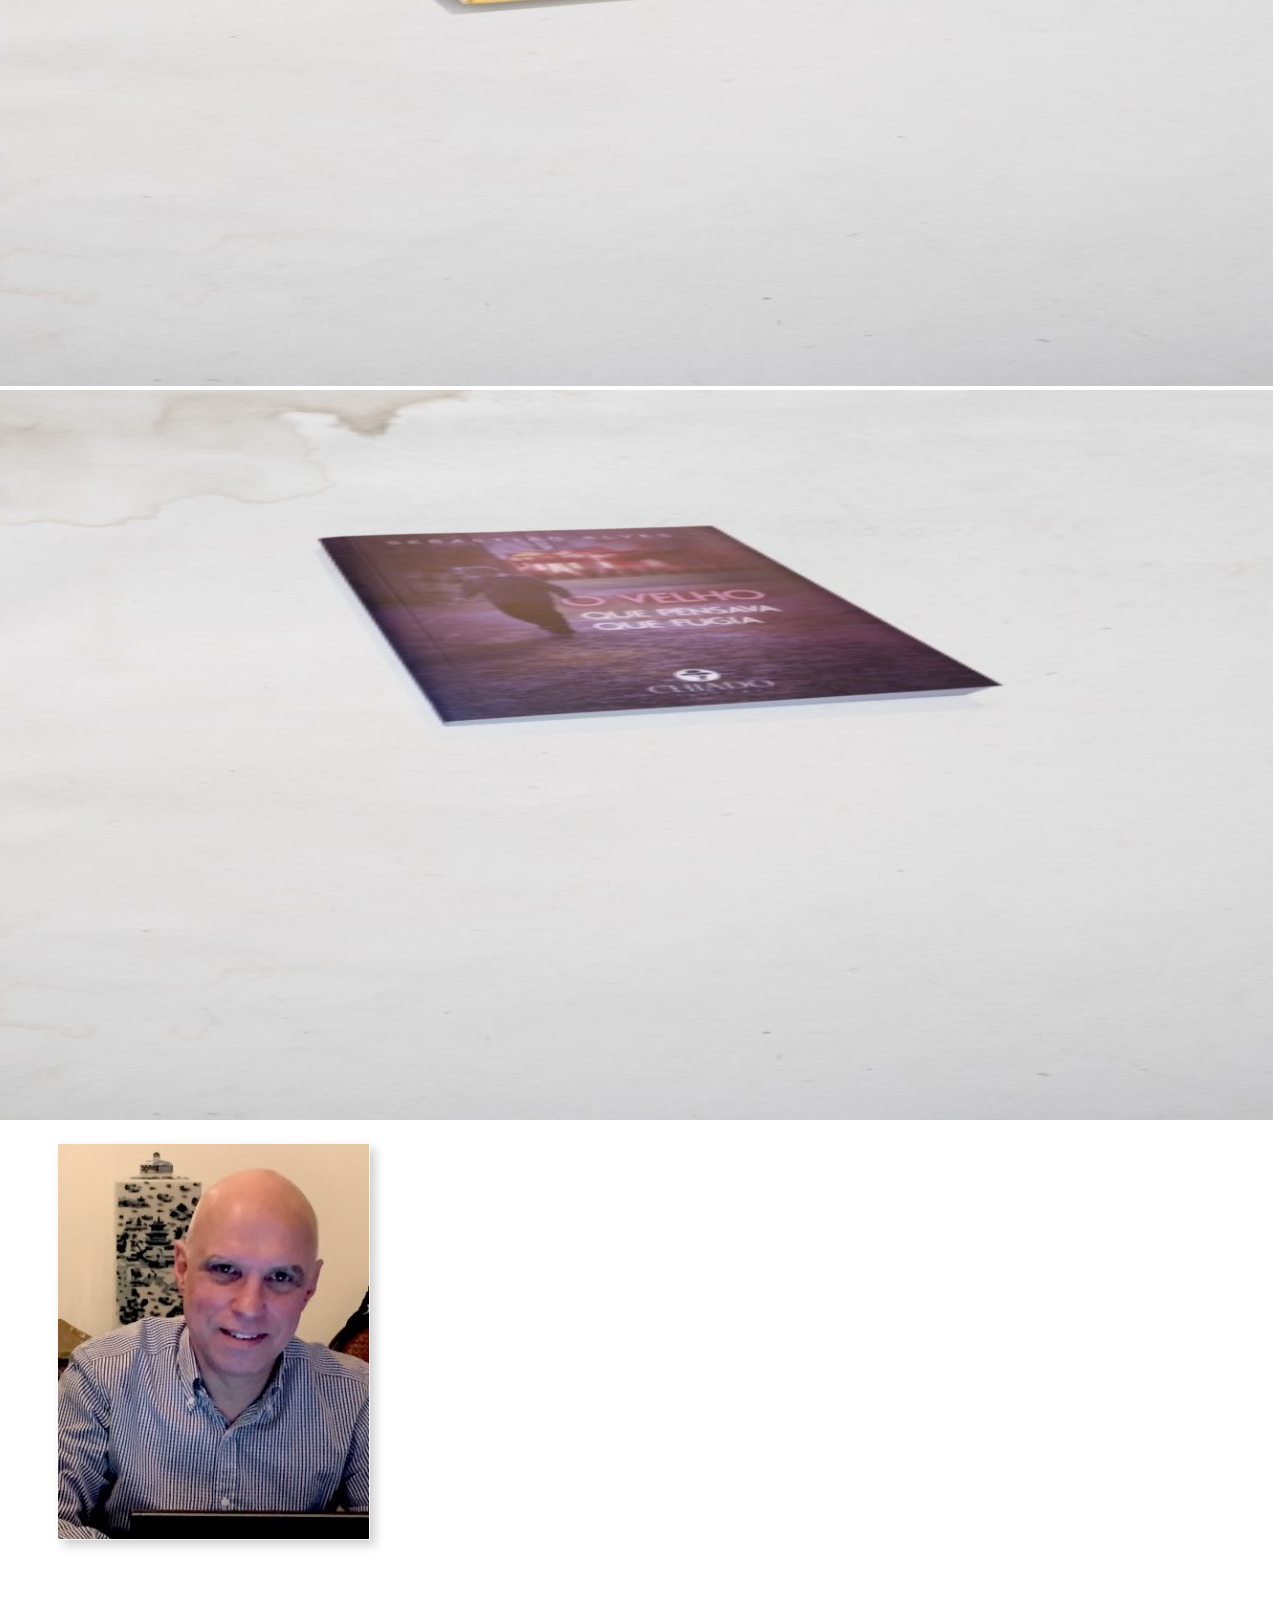
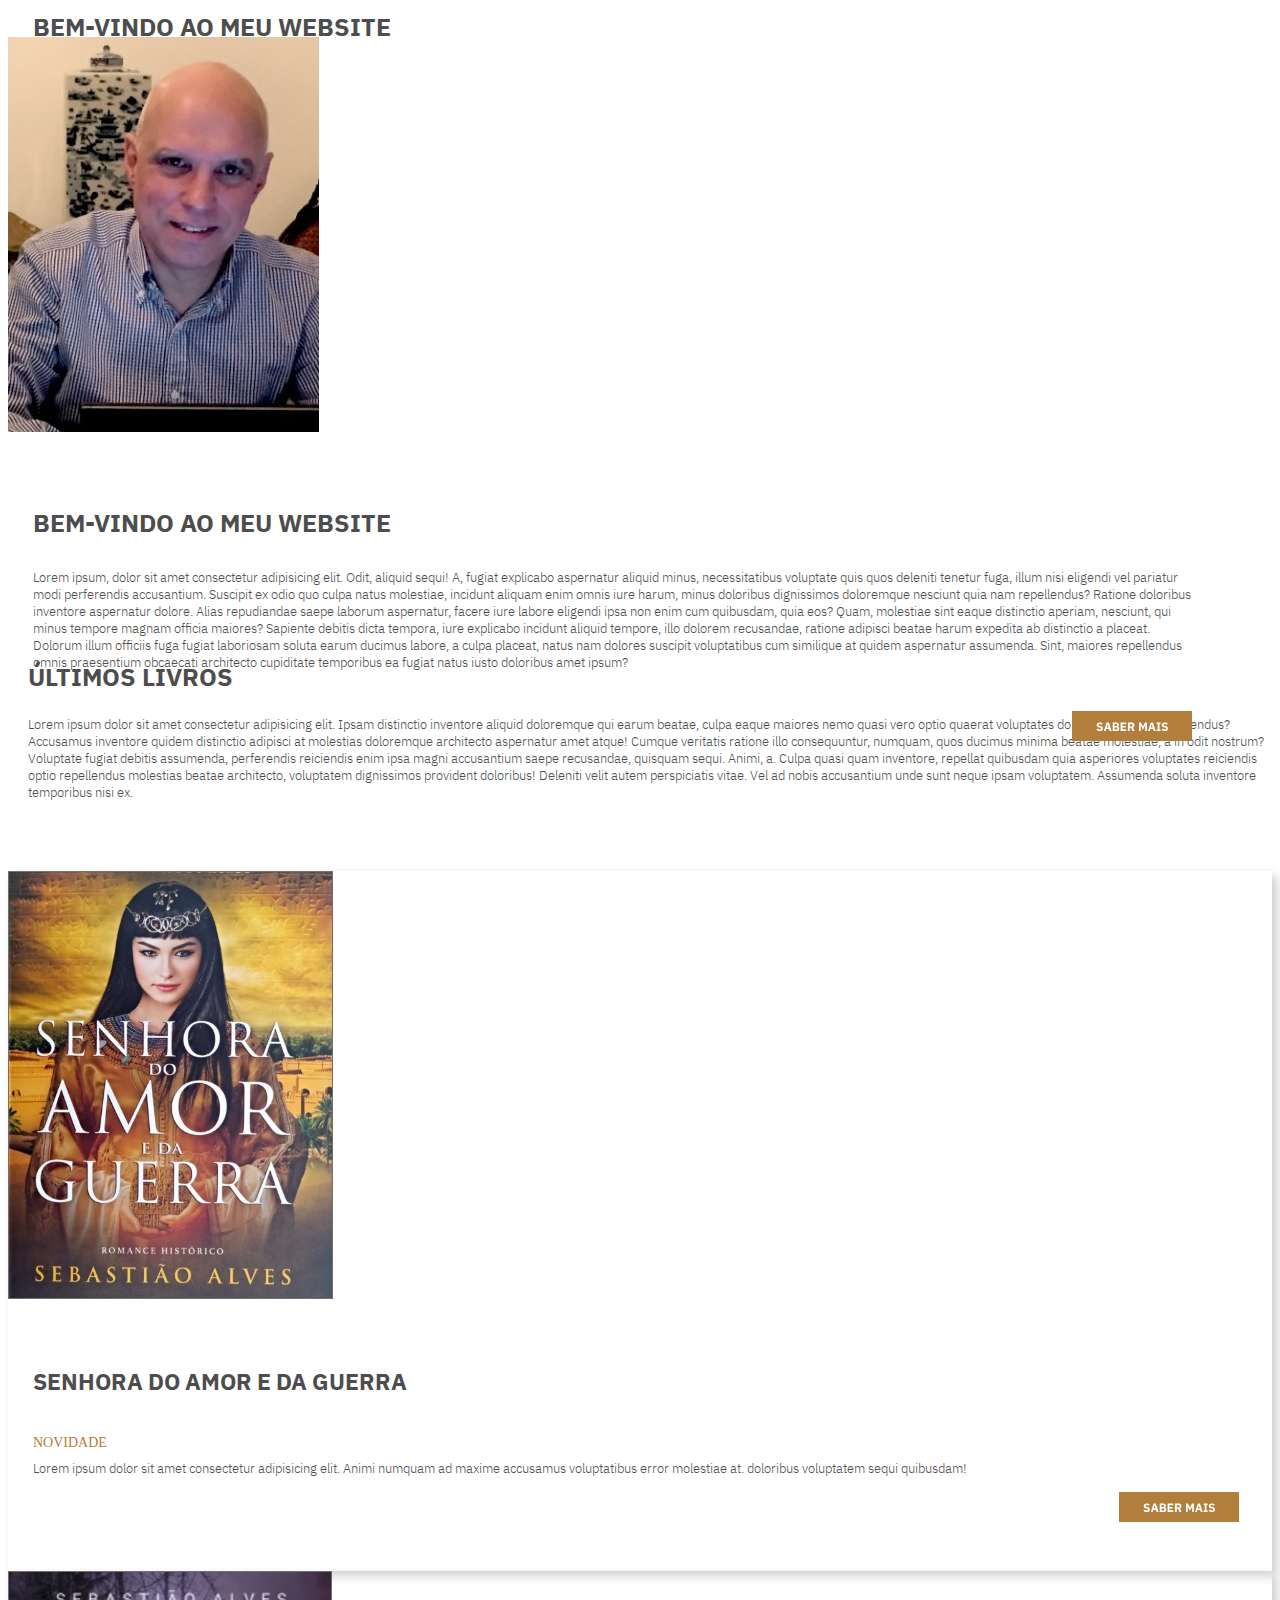
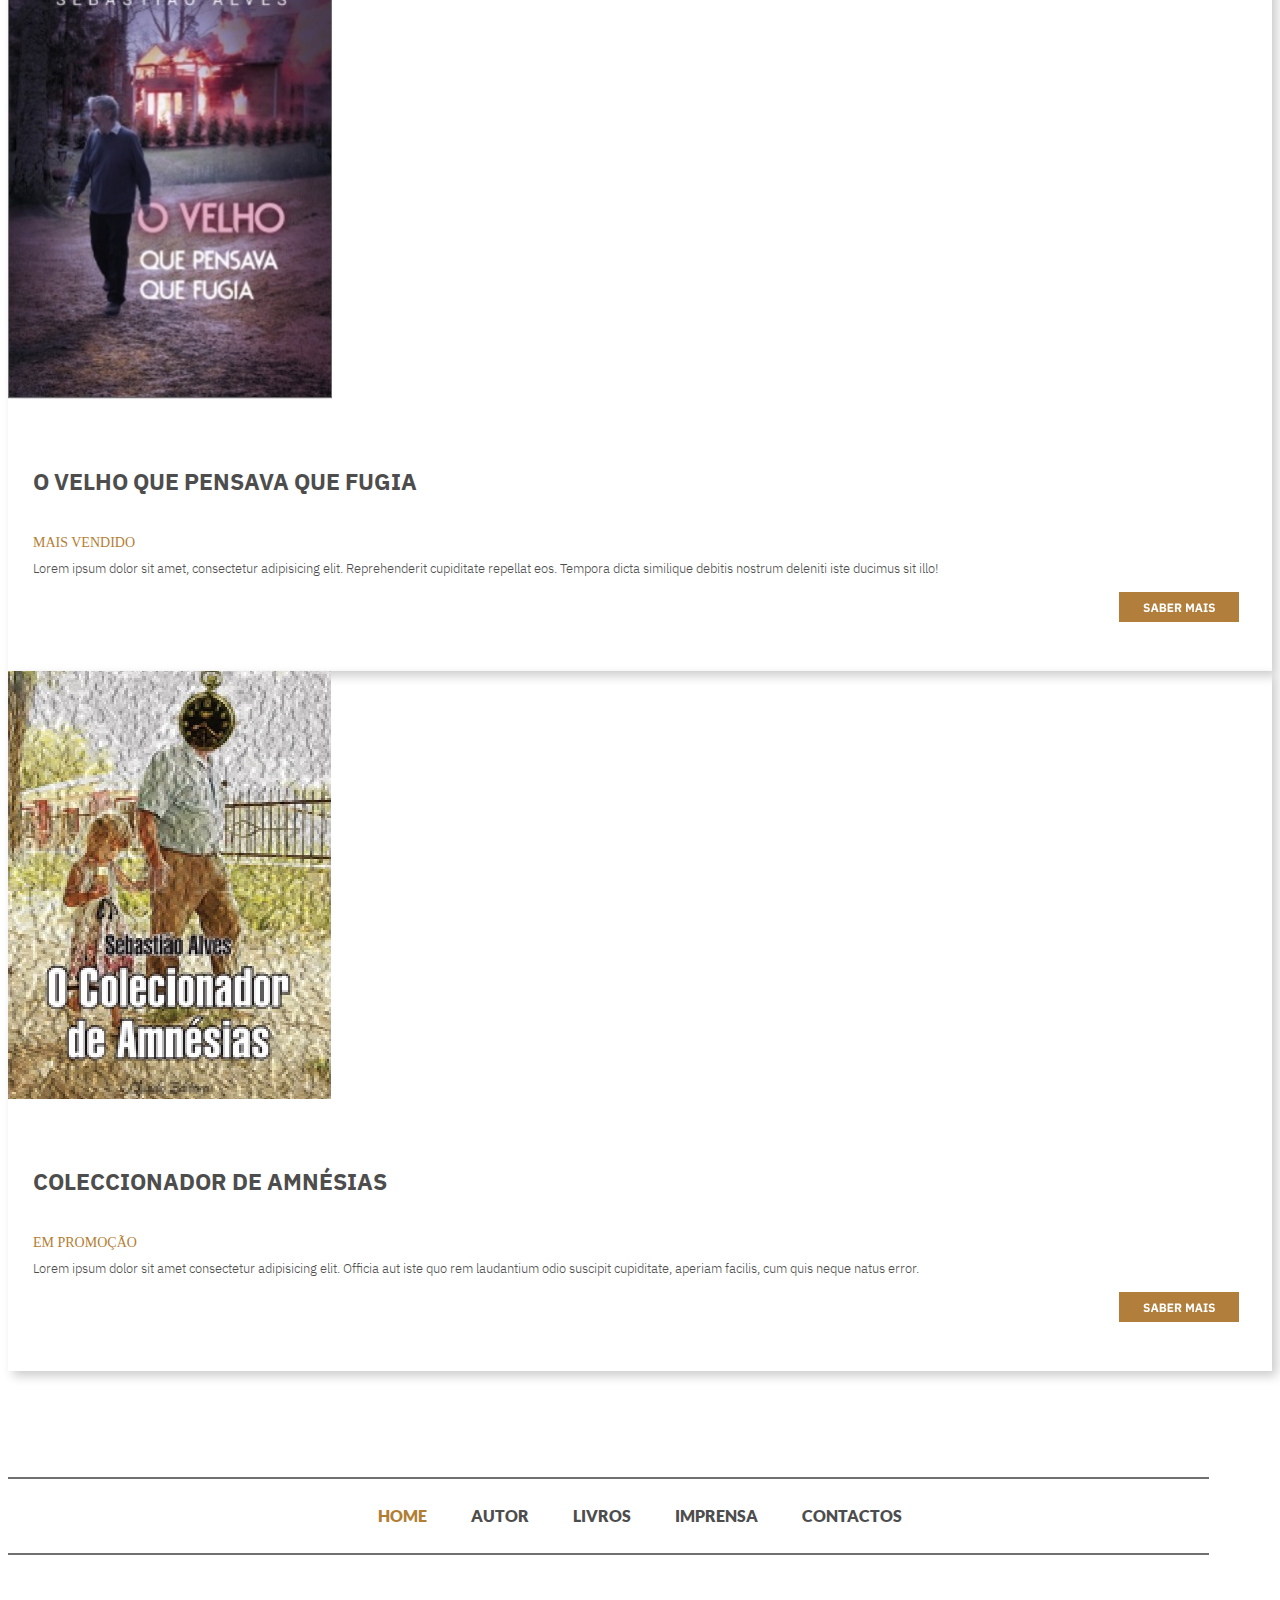
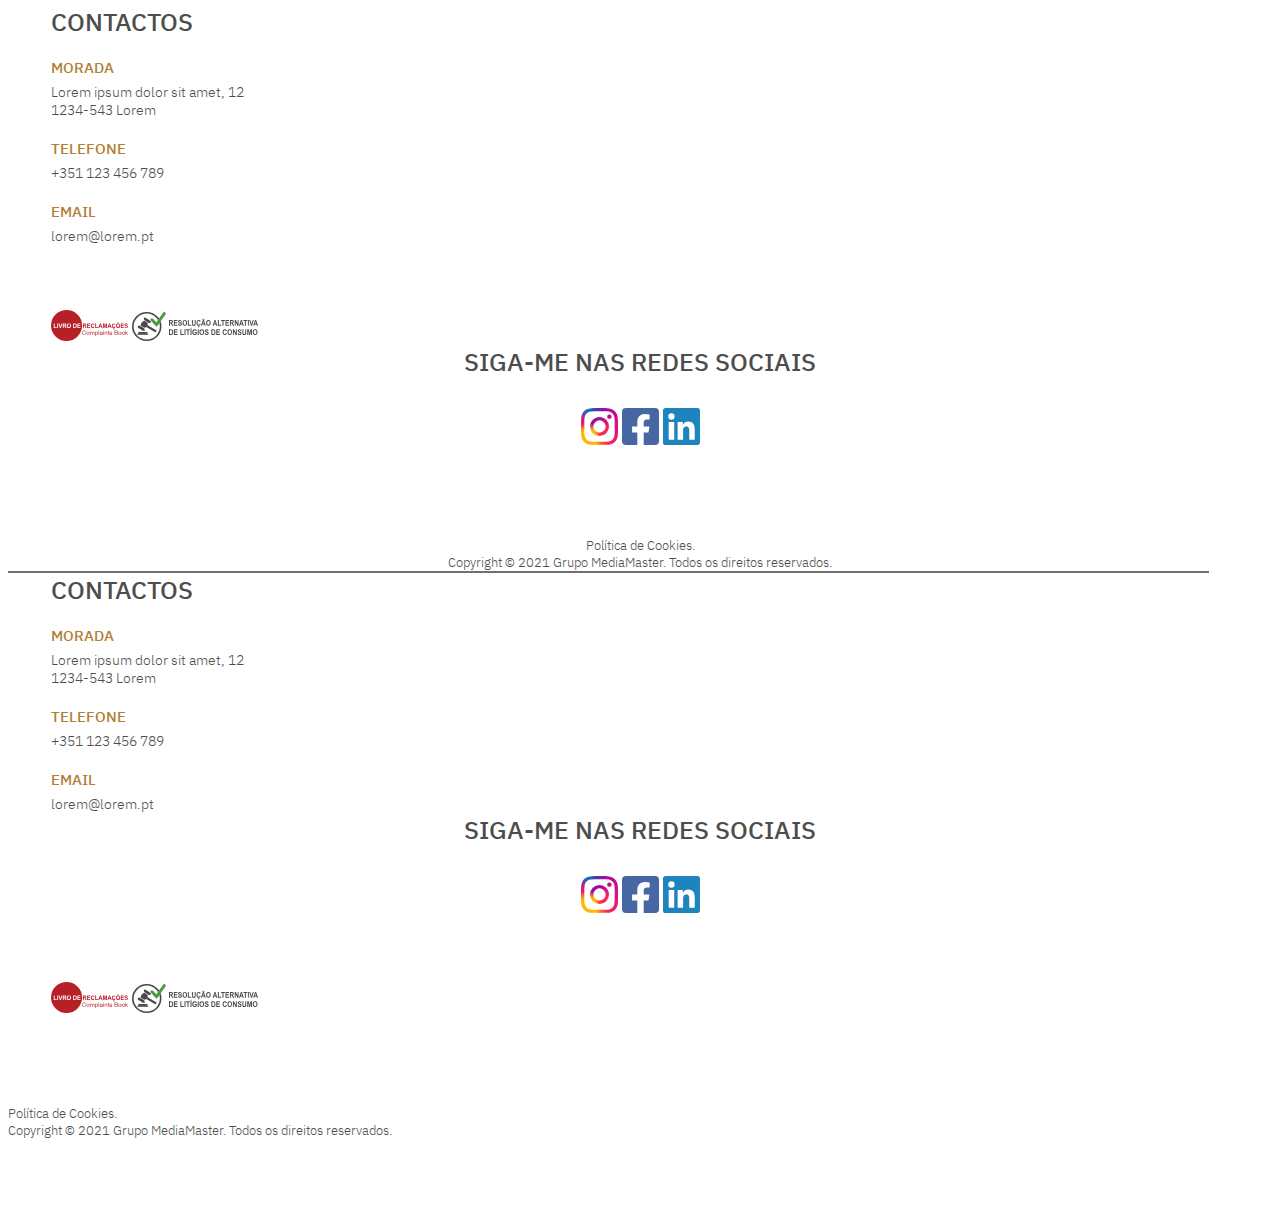
==== commit 1371d9c8: "26/04/2023" ====
--- a/index.html
+++ b/index.html
@@ -16,16 +16,19 @@
 
         <!-- CSS -->
         <link rel="stylesheet" href="css/home_desktop.css">
+
+        <link rel="stylesheet" href="css/home_mobile.css">
+        <link rel="stylesheet" href="css/base.css">        
     </head>
 
-    <body>
+    <body class="px-0">
 
         <!-- CABEÇALHO  -->
-
-        <header class="container-fluid">
+        
+        <header class="container-fluid px-0">
             <!-- TITULO -->
-
-            <div class="row w-100" id="topo">
+            <!--DESKTOP-->
+            <div class="row w-100 d-none d-md-block" id="topo">
 
                 <div class="cabecalho-titulo col-12 d-flex justify-content-center">
 
@@ -77,7 +80,7 @@
 
             <!-- AREA BANNER  -->
 
-            <div id="area-banner" class="carousel slide" data-bs-ride="carousel">
+            <div id="area-banner" class="carousel slide d-none d-md-block" data-bs-ride="carousel">
                 <div class="carousel-indicators">
                     <button type="button" data-bs-target="#area-banner" data-bs-slide-to="0" class="active"
                         aria-current="true" aria-label="Slide 1"></button>
@@ -161,14 +164,154 @@
                 </div>
 
             </div>
+
+
+            <!--MOBILE-->
+
+            <div class="row d-flex justify-content-around d-block d-md-none" id="topo">
+            
+                <!-- BARRA DE NAVEGAÇÃO  -->
+            
+                <nav class="navbar navbar-expand-md d-md-block">
+                    <div class="container-fluid">
+                        <div class="t1 cabecalho-titulo ms-4">Sebastião Alves</div>
+            
+                        <button class="navbar-toggler" type="button" data-bs-toggle="collapse" data-bs-target="#navbarMobile"
+                            aria-controls="navbarMobile" aria-expanded="false" aria-label="Toggle navigation">
+                            <img src="imgs/desktop/menu.svg" alt="Menu Mobile">
+                        </button>
+            
+                        <div class="linha-cabecalho mx-auto col-11"></div>
+            
+                        <div class="collapse navbar-collapse" id="navbarMobile">
+                            <ul id="navbar-nav-mobile" class="navbar-nav bg-light">
+                                <li class="nav-item">
+                                    <a class="nav-link active" aria-current="page" href="home_mobile.html">Home</a>
+                                </li>
+                                <li class="nav-item">
+                                    <a class="nav-link" href="#">Autor</a>
+                                </li>
+                                <li class="nav-item dropdown">
+                                    <a class="nav-link" href="#" role="button" data-bs-toggle="dropdown" aria-expanded="false"
+                                        onclick="style">
+                                        Livros
+                                    </a>
+                                    <ul class="dropdown-menu my-4 shadow">
+                                        <li><a class="dropdown-item pb-2" href="#">Senhora Do Amor e DA
+                                                Guerra</a>
+                                        </li>
+                                        <li><a class="dropdown-item pb-2" href="#">O Caracol Estrábico</a></li>
+                                        <li><a class="dropdown-item pb-2" href="#">O Coleccionador de
+                                                Amnésias</a></li>
+                                        <li><a class="dropdown-item" href="#">O Velho que Pensava que Fugia</a>
+                                        </li>
+                                    </ul>
+                                </li>
+                                <li class="nav-item">
+                                    <a class="nav-link" href="imprensa.html">Imprensa</a>
+                                </li>
+                                <li class="nav-item">
+                                    <a class="nav-link" href="contactos.html">Contactos</a>
+                                </li>
+            
+                            </ul>
+                        </div>
+                    </div>
+                </nav>
+            
+            
+            
+            </div>
+            
+            <!-- AREA BANNER  -->
+            
+            <div id="area-banner" class="carousel slide d-block d-md-none" data-bs-ride="carousel">
+                <div class="carousel-indicators">
+                    <div class="carousel-indicators">
+                    <button type="button" data-bs-target="#area-banner" data-bs-slide-to="0" class="active"
+                        aria-current="true" aria-label="Slide 1"></button>
+                    <button type="button" data-bs-target="#area-banner" data-bs-slide-to="1"
+                        aria-label="Slide 2"></button>
+                    <button type="button" data-bs-target="#area-banner" data-bs-slide-to="2"
+                        aria-label="Slide 3"></button>
+                    <button type="button" data-bs-target="#area-banner" data-bs-slide-to="3"
+                        aria-label="Slide 4"></button>
+                </div>
+                </div>
+                <div class="carousel-inner">
+                    <div class="carousel-item active">
+                        <img class="banner-imagem" src="imgs/mobile/cabecalho1.jpg" alt="Livro Senhora do Amor e da Guerra">
+                        <div class="carousel-caption">
+                            <p class="banner-novidade">Novidade</p>
+                            <h5 class="banner-titulo">Senhora do Amor e da Guerra</h5>
+                            <p class="banner-texto">Lorem ipsum, dolor sit amet consectetur adipisicing elit. Commodi
+                                fuga excepturi consequatur, maxime eum sapiente a? Placeat, temporibus rem quas
+                                recusandae, sapiente voluptas fugiat dignissimos fuga modi numquam sunt, culpa ex! Natus
+                                dolor eveniet ducimus possimus mollitia.</p>
+                            <div class="banner-sabermais">
+                                <a href="...">
+                                    <img class="btn-sabermais-img" src="imgs/desktop/sabermais1.svg" alt="Botão Saber Mais">
+                                </a>
+                            </div>
+                        </div>
+            
+                    </div>
+                    <div class="carousel-item">
+                        <img class="banner-imagem" src="imgs/mobile/cabecalho2.jpg" alt="Livro O Caracol Estrábico">
+                        <div class="carousel-caption">
+                            <h5 class="banner-titulo">O Caracol Estrábico</h5>
+                            <p class="banner-texto">Lorem ipsum dolor sit amet consectetur adipisicing elit. Qui ducimus
+                                ullam eos necessitatibus sequi aut enim accusamus! Quaerat vero eum quos eveniet nisi
+                                tempora non qui natus officiis! Lorem ipsum dolor sit, amet consectetur adipisicing
+                                elit. Quisquam, nisi!</p>
+                            <div class="banner-sabermais">
+                                <a href="Saber Mais - ">
+                                    <img class="btn-sabermais-img" src="imgs/desktop/sabermais1.svg" alt="Botão Saber Mais">
+                                </a>
+                            </div>
+                        </div>
+                    </div>
+                    <div class="carousel-item">
+                        <img class="banner-imagem" src="imgs/mobile/cabecalho3.jpg" alt="Livro O Coleccionador de Amnésias">
+                        <div class="carousel-caption">
+                            <h5 class="banner-titulo">O Coleccionador de Amnésias</h5>
+                            <p class="banner-texto">Lorem ipsum dolor sit amet consectetur, adipisicing elit. Quidem
+                                molestias dolorum dolore veniam aspernatur, delectus commodi pariatur! Iure, maiores.
+                                Assumenda deleniti inventore esse in voluptatem ut veritatis?</p>
+                            <div class="banner-sabermais">
+                                <a href="Saber Mais - ">
+                                    <img class="btn-sabermais-img" src="imgs/desktop/sabermais1.svg" alt="Botão Saber Mais">
+                                </a>
+                            </div>
+                        </div>
+                    </div>
+                    <div class="carousel-item">
+                        <img class="banner-imagem" src="imgs/mobile/cabecalho4.jpg" alt="Livro O Velho que Pensava que Fugia">
+                        <div class="carousel-caption">
+                            <h5 class="banner-titulo">O Velho que Pensava que Fugia</h5>
+                            <p class="banner-texto">Lorem ipsum dolor sit amet consectetur adipisicing elit. Corporis
+                                est cumque delectus, quis assumenda, labore quod architecto mollitia nobis molestias,
+                                dolorem laborum? Nobis debitis perspiciatis quibusdam doloremque, tempora autem.</p>
+                            <div class="banner-sabermais">
+                                <a href="Saber Mais - ">
+                                    <img class="btn-sabermais-img" src="imgs/desktop/sabermais1.svg" alt="Botão Saber Mais">
+                                </a>
+                            </div>
+                        </div>
+                    </div>
+                </div>
+            
+            </div>
         </header>
 
         <!-- HOME  -->
 
         <!-- BEM-VINDO AUTOR  -->
 
-        <div id="bemvindo-area" class="container-fluid">
-            <div id="bemvindo-caixa" class="row shadow">
+        <!-- DESKTOP  -->
+
+        <div id="bemvindo-area" class="container-fluid d-none d-md-block off">
+            <div id="bemvindo-caixa" class="row offset-md-1 shadow">
 
                 <div id="bemvindo-img" class="col-auto">
                     <img src="imgs/desktop/FOTO-editada.jpg" alt="Foto de Sebastião Alves">
@@ -204,22 +347,60 @@
             </div>
         </div>
 
+        <!-- MOBILE  -->
+
+        <div id="bemvindo-area" class="container-fluid d-block d-md-none">
+            <div id="bemvindo-caixa" class="row d-flex justify-content-center">
+        
+                <div class="col-auto">
+                    <img class="bemvindo-img" src="imgs/desktop/FOTO-editada.jpg" alt="Foto de Sebastião Alves">
+                </div>
+        
+                <div class="col-10 bemvindo-texto p-0">
+                    <div id="bemvindo-titulo" class="t1">Bem-Vindo ao Meu Website</div>
+        
+                    <div id="bemvindo-paragrafo" class="p">
+                        Lorem ipsum, dolor sit amet consectetur adipisicing elit. Odit, aliquid sequi! A, fugiat
+                        explicabo aspernatur aliquid minus, necessitatibus voluptate quis quos deleniti tenetur fuga,
+                        illum nisi eligendi vel pariatur modi perferendis accusantium. Suscipit ex odio quo culpa natus
+                        molestiae, incidunt aliquam enim omnis iure harum, minus doloribus dignissimos doloremque
+                        nesciunt quia nam repellendus? Ratione doloribus inventore aspernatur dolore. Alias repudiandae
+                        saepe laborum aspernatur, facere iure labore eligendi ipsa non enim cum quibusdam, quia eos?
+                        Quam, molestiae sint eaque distinctio aperiam, nesciunt, qui minus tempore magnam officia
+                        maiores? Sapiente debitis dicta tempora, iure explicabo incidunt aliquid tempore, illo dolorem
+                        recusandae, ratione adipisci beatae harum expedita ab distinctio a placeat. Dolorum illum
+                        officiis fuga fugiat laboriosam soluta earum ducimus labore, a culpa placeat, natus nam dolores
+                        suscipit voluptatibus cum similique at quidem aspernatur assumenda. Sint, maiores repellendus
+                        omnis praesentium obcaecati architecto cupiditate temporibus ea fugiat natus iusto doloribus
+                        amet ipsum?
+                    </div>
+        
+                    <div class="bemvindo-botao">
+                        <a href="...">
+                            <img class="btn-sabermais-img" src="imgs/desktop/sabermais1.svg" alt="Botão Saber Mais">
+                        </a>
+                    </div>
+                </div>
+            </div>
+        </div>
+        
+        <div class="container-fluid caixa-separadora d-block d-md-none"></div>
+
 
         <!-- ULTIMOS LIVROS  -->
-        <div class="container">
+        <div class="container-fluid">
             <div id="ultimoslivros-area" class="row">
-                <div class="col">
+                <div class="col-12 col-md">
                     <div id="ultimoslivros-titulo" class="t1">Últimos Livros</div>
                     <div id="ultimoslivros-texto" class="p">
-                        Lorem ipsum dolor sit amet consectetur adipisicing elit. Nulla sit facere quisquam facilis
-                        asperiores. Natus reprehenderit temporibus obcaecati minima accusamus! Pariatur libero cum
-                        sapiente odit consequuntur minus earum veniam architecto rem sint officia quo alias, corrupti
-                        ipsam nemo explicabo dicta! Autem deserunt alias commodi non quisquam. Maiores recusandae autem
-                        sequi reprehenderit minus, corrupti architecto, officiis deserunt ratione quos unde asperiores
-                        iste ullam earum explicabo tempore labore nam. Eveniet architecto voluptates magnam deleniti
-                        omnis veritatis, delectus vel eos, ipsum minima, eaque ex voluptatum alias laborum dolor
-                        blanditiis rem itaque inventore id! Est aperiam voluptatem cumque alias iure optio magnam
-                        dolorum voluptatibus.
+                        Lorem ipsum dolor sit amet consectetur adipisicing elit. Ipsam distinctio inventore aliquid doloremque qui earum beatae,
+                        culpa eaque maiores nemo quasi vero optio quaerat voluptates dolorum sapiente repellendus? Accusamus inventore quidem
+                        distinctio adipisci at molestias doloremque architecto aspernatur amet atque! Cumque veritatis ratione illo
+                        consequuntur, numquam, quos ducimus minima beatae molestiae, a in odit nostrum? Voluptate fugiat debitis assumenda,
+                        perferendis reiciendis enim ipsa magni accusantium saepe recusandae, quisquam sequi. Animi, a. Culpa quasi quam
+                        inventore, repellat quibusdam quia asperiores voluptates reiciendis optio repellendus molestias beatae architecto,
+                        voluptatem dignissimos provident doloribus! Deleniti velit autem perspiciatis vitae. Vel ad nobis accusantium unde sunt
+                        neque ipsam voluptatem. Assumenda soluta inventore temporibus nisi ex.
                     </div>
                 </div>
             </div>
@@ -228,9 +409,9 @@
         <!-- IMAGENS LIVROS EM DESTAQUE -->
 
         <div class="container">
-            <div id="destaques-area" class="row d-flex mx-auto gx-4">
-
-                <div class="col-4">
+            <div id="destaques-area" class="row d-flex justify-content-center mx-auto gap-5 gx-4">
+
+                <div class="col-md-3 col-11">
 
                     <div class="card">
                         <img src="imgs/desktop/livro1.jpg" class="card-img-top" alt="Livro Senhora do Amor e da Guerra">
@@ -250,7 +431,7 @@
                     </div>
                 </div>
 
-                <div class="col-4">
+                <div class="col-md-3 col-11">
 
                     <div class="card">
                         <img src="imgs/desktop/livro2.jpg" class="card-img-top"
@@ -273,7 +454,7 @@
                     </div>
                 </div>
 
-                <div class="col-4">
+                <div class="col-md-3 col-11">
 
                     <div class="card">
                         <img src="imgs/desktop/livro3.jpg" class="card-img-top" alt="Livro Coleccionador de Amnésias">
@@ -297,8 +478,10 @@
 
     <!-- RODAPE  -->
 
+        <!-- DESKTOP  -->
+
         <!-- BARRA DE MENUS -->
-        <div id="barra-menus" class="container-fluid">
+        <div id="barra-menus" class="container-fluid d-md-block d-none">
 
 
             <div class="linha-rodape mx-auto"></div>
@@ -322,7 +505,7 @@
 
         <footer id="rodape-redes" class="container">
 
-            <div class="row">
+            <div class="row d-md-flex d-none">
 
                 <div class="col-7 mx-auto">
 
@@ -399,6 +582,83 @@
 
             </div>
 
+
+            <!-- MOBILE  -->
+
+            <div class="linha-rodape mx-auto d-flex d-md-none mt-5"></div>
+            
+            <div class="row d-flex justify-content-center text-center d-block d-md-none">
+            
+                <div class="col-12 mx-auto">
+            
+                    <div class="row">
+            
+                        <div id="rodape-titulo" class="col-12 t1">Contactos</div>
+            
+                    </div>
+            
+                    <div id="rodape-contactos" class="row">
+            
+                        <div id="contacto-items" class="col-12">
+                            <div class="contactos-titulo">
+                                Morada
+                            </div>
+                            <div class="contactos-texto">
+                                Lorem ipsum dolor sit amet, 12 <br>
+                                1234-543 Lorem
+                            </div>
+                        </div>
+            
+                        <div id="contacto-items" class="col-12">
+                            <div class="contactos-titulo">
+                                Telefone
+                            </div>
+            
+                            <div class="contactos-texto">
+                                +351 123 456 789
+                            </div>
+                        </div>
+            
+                        <div id="contacto-items" class="col-12">
+                            <div class="contactos-titulo">
+                                Email
+                            </div>
+                            <div class="contactos-texto">
+                                lorem@lorem.pt
+                            </div>
+                        </div>
+                    </div>
+            
+                </div>
+            
+                <div class="col-12 redes-area">
+            
+                    <div class="redes-titulo t1">
+                        Siga-me nas Redes Sociais
+                    </div>
+            
+                    <div class="redes-icons">
+                        <a class="icon-item me-4" href=""> <img src="imgs/desktop/instagram1.svg" alt="Icon Instagram"></a>
+                        <a class="icon-item me-4" href=""> <img src="imgs/desktop/facebook1.svg" alt="Icon Facebook"></a>
+                        <a class="icon-item me-4" href=""> <img src="imgs/desktop/linkedin1.svg" alt="Icon LinkedIn"></a>
+                    </div>
+            
+                </div>
+            
+                <div class="reclamacoes-ralc">
+                    <a class="reclamacoes me-5" href=""> <img src="imgs/desktop/livroreclamacoes.svg"
+                            alt="Livro de Reclamações"></a>
+                    <a class="ralc" href=""> <img src="imgs/desktop/ralc.svg"
+                            alt="Resolução Alternativa de Litígios de Consumo"></a>
+                </div>
+            
+                <div class="col-9 redes-copyright p">
+                    Política de Cookies.<br>
+                    Copyright &copy; 2021 Grupo MediaMaster. Todos os direitos reservados.
+                </div>
+            
+            </div>
+
         </footer>
 
     </body>
--- a/css/home_desktop.css
+++ b/css/home_desktop.css
@@ -1,196 +1,38 @@
-/*FONTS - IBM PLEX SANS*/
-
-@font-face {
-    font-family:'IBMPlexSans-Bold';
-    src: url('../fonts/IBM Plex Sans/IBMPlexSans-Bold.ttf');
-}
-
-@font-face {
-    font-family:'IBMPlexSans-Medium';
-    src: url('../fonts/IBM Plex Sans/IBMPlexSans-Medium.ttf');
-}
-
-@font-face {
-    font-family:'IBMPlexSans-Light';
-    src: url('../fonts/IBM Plex Sans/IBMPlexSans-Light.ttf');
-}
-
-/*FONTS - LATO*/
-@font-face {
-    font-family:'LatoBlack';
-    src: url('../fonts/Lato/Lato-Black.ttf');
-}
-
-@font-face {
-    font-family:'LatoBold';
-    src: url('../fonts/Lato/Lato-Bold.ttf');
-}
-
-
-
 .btn-sabermais-img:hover{
     filter: grayscale();
 }
 
 /* CSS TITULO */
 
-#topo{
+#topo-desktop{
     position: absolute;
     z-index: 100;
-}
-
-.cabecalho-titulo{
-    color:rgb(77, 77, 77)!important;
-    font-family:'IBMPlexSans-Bold';
-    font-size: 35px;
-    margin-top: 52px;
-    text-transform: uppercase; 
-}
-
-.linha-cabecalho{
-    border-top: 1px solid rgb(112, 112, 112);
-    margin-top: 10px;
-}
-
-/* CSS BARRA NAVEGACAO */
-
-.nav-link{
-    color: rgb(77, 77, 77);
-    font-family: 'LatoBlack';
-    font-size: 18px;
-    margin-right: 10px;
-    text-transform: uppercase;
-}
-
-.nav-link:hover{
-    color: rgb(177, 126, 51);
-}
-
-.nav-link.active{
-    color: rgb(177, 126, 51)!important;
-}
-
-.dropdown-menu{
-    color: rgb(77, 77, 77);
-    border: none;
-    border-radius: 0px;
-    box-shadow: 0px 0px 17px 0px;
-    font-family: 'IBMPlexSans-Medium';
-    font-size: 13px;
-    padding: 25px 15px 30px 15px;
-    text-transform: uppercase;
-}
-
-.dropdown-item:hover{
-    color: rgb(180, 125, 51)!important;
-}
-
-/* CSS CARROSSEL */
-
-#area-banner{
-    font-family: 'IBMPlexSans-Light';
-    margin: 0px -15px;
-}
-
-.carousel-item > img{
-    width: 1280px;
-    height:730px;
-}
-
-.carousel-caption{
-    position: absolute;
-    text-align: left;
-    top: 35%;
-}
-
-.banner-novidade{
-    color: rgb(180, 125, 51);
-    font-weight: bold;
-    margin-bottom: 15px;
-    text-transform: uppercase;
-}
-
-.banner-titulo{
-    color: rgb(77, 77, 77);
-    font-size: 40px;
-    font-weight: 100;
-    margin-bottom: 15px;
-    text-transform: uppercase;
-    width: 45%;
-}
-
-.banner-texto{
-    color: rgb(77, 77, 77);
-    font-size: 13px;
-    margin-bottom: 15px;
-    width: 55%;
-}
-
-.btn-sabermais-img{
-    height: 30px;
-    width: 120px;
-}
-
-.carousel-indicators{
-    bottom: 80px; 
-    justify-content: left;
-}
-
-.carousel-indicators > button {
-    background-color: transparent !important;
-    border: 1px solid rgb(77, 77, 77)!important;
-    border-radius: 50%!important;
-    height: 20px!important;
-    margin-right: 15px !important;
-    width: 20px!important;
-}
-
-.carousel-indicators > button.active{
-    background-color: rgb(77, 77, 77) !important;
 }
 
 /* CSS BEM-VINDO */
 
 #bemvindo-caixa{
-    background-color: white;
+    background-color: var(--branco);
     height: 538px;
-    margin-left: 90px;
     margin-top: -45px;
     position: relative;
     z-index: 30;   
 }
 
 #bemvindo-img{
-    width: 33%;  
-}
-
-#bemvindo-img > img{
     box-shadow: 5px 5px 10px rgba(206, 205, 205);
     height: 396px;
     margin: 65px 0px 60px 50px;
     width: 312px;
+    padding: 0px;
 }
 
 .bemvindo-texto{
     margin: 70px 80px 0px 25px;
-
 }
 
 #bemvindo-paragrafo{
     margin-top: 30px;
-}
-
-.t1{
-    color: rgb(77, 77, 77);
-    font-family: 'IBMPlexSans-Bold';
-    font-size: 25px;
-    text-transform: uppercase;
-}
-
-.p{
-    color: rgb(77, 77, 77);
-    font-family: 'IBMPlexSans-Light';
-    font-size: 13px;
 }
 
 .bemvindo-botao{
@@ -217,13 +59,12 @@
     border-radius: 0px;
     box-shadow: 5px 5px 10px rgba(206, 205, 205);
     height: 700px;
-    padding: 0px;
-    margin-left: 25px;
+    padding: 0px;  
 }
 
 .card > img{
     border-radius: 0px;
-    height: 428px;
+    max-height: 428px;
 }
 
 .card-body{
@@ -235,7 +76,7 @@
 }
 
 #destaques-categoria{
-    color: rgb(180, 125, 51);
+    color: var(--dourado-B4);
     font-size: 'IBMPlexSans-Bold';
     font-size: 14px;
     text-transform: uppercase;
@@ -250,112 +91,4 @@
     margin-right: 8px;
     margin-bottom: 10px;
     text-align: right;
-}
-
-
-/* CSS RODAPE */
-
-/* CSS BARRA DE MENUS */
-
-#barra-menus{
-    margin-top: 106px;
-    margin-bottom: 50px;
-}
-
-#menu-rodape-area{
-    margin: 27px 0px;
-    text-align: center;
-}
-
-.linha-rodape{
-    border-top: 2px solid rgb(112, 112, 112);
-    width: 95%;
-}
-
-.menu-rodape{
-    color: rgb(77, 77, 77);
-    font-family: 'LatoBlack';
-    font-size: 16px;
-    margin: 0px 20px;
-    text-decoration: none;
-    text-transform: uppercase;
-}
-
-.menu-rodape.active{
-    color: rgb(177, 126, 51);
-}
-
-.menu-rodape:hover{
-   color: rgb(177, 126, 51);  
-}
-
-/* CSS CONTACTOS E REDES SOCIAIS */
-
-#rodape-titulo{
-    font-family: 'IBMPlexSans-Medium';
-    margin-left: 43px;
-}
-
-#rodape-redes{
-    margin-bottom: 75px;
-    margin-top: 20px;
-}
-
-#contacto-items{
-    margin-left: 43px;
-}
-
-.contactos-titulo{
-    color: rgb(177, 126, 51);
-    font-family: 'IBMPlexSans-Medium';
-    font-size: 15px;
-    margin-top: 20px;
-    text-align: left;
-    text-transform: uppercase;
-}
-
-.contactos-texto{
-    color: rgb(77, 77, 77);
-    font-family: 'IBMPlexSans-Light';
-    font-size: 14px;
-    margin-top: 6px;
-}
-
-.reclamacoes-ralc{
-    margin-left: 43px;
-    margin-top: 65px;
-}
-
-.reclamacoes{
-    height: 31px;
-    width: 77px;
-}
-
-.ralc{
-    height: 29px;
-    width: 125px;
-}
-
-.redes-area{
-    text-align: center;
-}
-
-.redes-titulo{
-    font-family: 'IBMPlexSans-Medium';
-}
-
-.redes-icons{
-    margin-top: 30px;
-}
-
-.icon-item{
-    width: 37px;
-}
-
-.icon-item:hover{
-    filter: grayscale();
-}
-
-.redes-copyright{
-    margin-top: 88px;
 }--- a/css/home_mobile.css
+++ b/css/home_mobile.css
@@ -0,0 +1,302 @@
+/* CSS TITULO */
+
+@media screen and (max-width: 360px) {
+    #topo-mobile{
+    margin-top: 70px;
+    position: absolute;
+    z-index: 100;
+}
+
+.cabecalho-titulo-mobile{  
+    font-size: 22px;
+    width: fit-content;
+}
+
+.linha-cabecalho{
+    border-top: 1px solid rgb(112, 112, 112);
+    margin-top: 15px;
+}
+
+/* CSS BARRA NAVEGACAO */
+
+.navbar-toggler {
+    border: none;
+}
+
+.navbar-nav{
+    padding-top: 30px;
+    padding-bottom: 30px;
+    padding-left: 40px;
+}
+
+.nav-link{
+    color: rgb(77, 77, 77);
+    font-family: 'LatoBlack';
+    font-size: 18px;
+    text-transform: uppercase;
+}
+
+.nav-link:hover{
+    color: rgb(177, 126, 51);
+}
+
+.nav-link.active{
+    color: rgb(177, 126, 51)!important;
+}
+
+#navbarMobile{
+    min-width: 360px !important;
+}
+
+.dropdown-menu{
+    color: rgb(77, 77, 77);
+    border: none;
+    border-radius: 0px;
+    box-shadow: 0px 0px 17px 0px;
+    font-family: 'IBMPlexSans-Medium';
+    font-size: 13px;
+    padding: 25px 0px 30px 15px;
+    text-transform: uppercase;
+    width: 280px;
+}
+
+.dropdown-item:hover{
+    color: rgb(180, 125, 51)!important;
+    background-color: white;
+}
+
+/* CSS CARROSSEL */
+
+#area-banner{
+    font-family: 'IBMPlexSans-Light';
+    height: 780px!important;
+    max-width: 360px !important;
+}
+
+.banner-imagem{
+    height: 780px;
+}
+
+
+.carousel-caption{
+    position: absolute;
+    text-align: left; 
+    padding: 0px;
+    margin-bottom: 80px;
+}
+
+.banner-novidade{
+    color: rgb(180, 125, 51);
+    font-size: 13px;
+    font-weight: bold;
+    margin-bottom: 15px;
+    text-transform: uppercase;
+}
+
+.banner-titulo{
+    color: rgb(77, 77, 77);
+    font-family: 'IBMPlexSans-Light';
+    font-size: 25px;
+    font-weight: 100;
+    margin-top: 25px;
+    margin-bottom: 15px;
+    text-transform: uppercase;
+}
+
+.banner-texto{
+    color: rgb(77, 77, 77);
+    font-family: 'IBMPlexSans-Light';
+    font-size: 13px;
+    font-weight: 100;
+    margin-bottom: 15px;
+    margin-top: 15px;
+    width: 75vw;
+}
+
+.btn-sabermais-img{
+    height: 26px;
+    margin-top: 10px;
+    width: 101px;
+}
+
+.carousel-indicators{
+    margin-top: -20px;
+    justify-content: left;
+}
+
+.carousel-indicators > button {
+    background-color: transparent !important;
+    border: 1px solid rgb(77, 77, 77)!important;
+    border-radius: 50%!important;
+    height: 20px!important;
+    margin-right: 15px !important;
+    width: 20px!important;
+}
+
+.carousel-indicators > button.active{
+    background-color: rgb(77, 77, 77) !important;
+}
+
+/* CSS BEM-VINDO */
+
+#bemvindo-caixa{
+    background-color: white;
+    height: 1210px;
+}
+
+.bemvindo-img{
+    box-shadow: 5px 5px 10px rgba(206, 205, 205);
+    max-height: 396px;
+    max-width: 286px;
+    margin-top: 70px; 
+}
+
+.bemvindo-titulo{
+    text-align: left;
+}
+
+#bemvindo-paragrafo{
+    margin-top: 25px;
+}
+
+.bemvindo-botao{
+    margin-top: 30px;
+    text-align: center;
+}
+
+.caixa-separadora{
+    border: none;
+    box-shadow: 0px 5px 5px 0px rgba(178, 178, 178, 0.711);
+    height: 20px;
+}
+
+/* CSS ULTIMOS LIVROS */
+
+#ultimoslivros-area{
+    margin-top: 80px;
+    padding: 0px 15px;
+}
+
+
+#ultimoslivros-texto{
+    margin-bottom: 80px;
+    margin-top: 20px;
+}
+
+
+/* CSS LIVROS EM DESTAQUE */
+
+.card {
+    border: 0px;
+    border-radius: 0px;
+    box-shadow: 5px 5px 10px rgba(206, 205, 205);
+    height: 630px;
+    width: 280px;
+    padding: 0px; 
+}
+
+.card > img{
+    border-radius: 0px;
+   
+}
+
+.card-body{
+    padding: 25px 25px 0px 25px;
+}
+
+#destaques-titulo{
+    font-size: 20px;
+}
+
+#destaques-paragrafo{
+    margin-top: -10px;
+}
+
+#destaques-categoria{
+    color: rgb(180, 125, 51);
+    font-size: 'IBMPlexSans-Bold';
+    font-weight: 500;
+    font-size: 13px;
+    text-transform: uppercase;
+}
+
+.destaques-botao{
+    margin-top: -15px;
+    margin-right: 8px;
+    text-align: right;
+}
+
+/* CSS RODAPE */
+
+/* CSS CONTACTOS E REDES SOCIAIS */
+
+.linha-rodape{
+    border-top: 2px solid rgb(158, 157, 157);
+    margin: 60px 0px;
+    width: 80%;
+}
+
+#rodape-titulo{
+    font-family: 'IBMPlexSans-Medium';
+}
+
+#rodape-redes{
+    margin-bottom: 75px;
+    margin-top: 20px;
+}
+
+.contactos-titulo{
+    color: rgb(177, 126, 51);
+    font-family: 'IBMPlexSans-Medium';
+    font-size: 15px;
+    margin-top: 10px;
+    text-transform: uppercase;
+}
+
+.contactos-texto{
+    color: rgb(77, 77, 77);
+    font-family: 'IBMPlexSans-Light';
+    font-size: 14px;
+}
+
+.reclamacoes-ralc{
+    margin-top: 65px;
+}
+
+.reclamacoes{
+    height: 31px;
+    width: 77px;
+}
+
+.ralc{
+    height: 29px;
+    width: 125px;
+}
+
+.redes-area{
+    text-align: center;
+}
+
+.redes-titulo{
+    font-family: 'IBMPlexSans-Medium';
+    font-size: 20px;
+    margin-top: 40px;
+}
+
+.redes-icons{
+    margin-top: 30px;
+}
+
+.icon-item{
+    width: 37px;
+}
+
+.icon-item:hover{
+    filter: grayscale();
+}
+
+.redes-copyright{
+    margin-top: 43px;
+}
+}
+
--- a/css/base.css
+++ b/css/base.css
@@ -0,0 +1,314 @@
+/* CSS EM COMUM PARA TODAS AS PÁGINAS*/
+
+/*FONTS - IBM PLEX SANS*/
+
+@font-face {
+    font-family:'IBMPlexSans-Bold';
+    src: url('../fonts/IBMPlexSans-Bold.ttf');
+}
+
+@font-face {
+    font-family:'IBMPlexSans-Medium';
+    src: url('../fonts/IBMPlexSans-Medium.ttf');
+}
+
+@font-face {
+    font-family:'IBMPlexSans-Light';
+    src: url('../fonts/IBMPlexSans-Light.ttf');
+}
+
+/*FONTS - LATO*/
+@font-face {
+    font-family:'LatoBlack';
+    src: url('../fonts/Lato-Black.ttf');
+}
+
+@font-face {
+    font-family:'LatoBold';
+    src: url('../fonts/Lato-Bold.ttf');
+}
+
+/* CORES */
+:root{
+    --cinza-1D: rgb(29, 29, 29) !important;
+    --cinza-70: rgb(112, 112, 112) !important;
+    --cinza-4D: rgb(77, 77, 77) !important;
+    --dourado-B4: rgb(180, 125, 51) !important;
+    --dourado-B1: rgb(177, 126, 59) !important;
+    --dourado-A9: rgb(169, 115, 57) !important;
+    --branco: rgb(255, 255, 255) !important;
+    --preto: rgb(0, 0, 0) !important;
+}
+
+/* CSS TEXTO */
+.t1{
+    font-family: 'IBMPlexSans-Bold';
+    font-size: 25px;
+    text-transform: uppercase;
+    color: var(--cinza-4D);
+}
+
+.p{
+    font-family: 'IBMPlexSans-Light';
+    font-size: 13px;
+    color: var(--cinza-4D);
+}
+
+.titulo{
+    font-family: 'IBMPlexSans-Bold';
+    font-size: 35px;
+    text-transform: uppercase;
+    color: var(--cinza-4D);
+}
+
+/* HEADER */
+
+#topo{
+    position: absolute;
+    z-index: 100;
+}
+
+.cabecalho-titulo{
+    color:var(--cinza-4D);
+    font-family:'IBMPlexSans-Bold';
+    font-size: 40px;
+    margin-top: 52px;
+    text-transform: uppercase; 
+}
+
+.linha-cabecalho{
+    border-top: 1px solid var(--cinza-70);
+    margin-top: 10px;
+}
+
+/* CSS BARRA NAVEGACAO */
+
+.nav-link{
+    color: var(--cinza-4D);
+    font-family: 'LatoBlack';
+    font-size: 18px;
+    text-transform: uppercase;
+}
+
+.nav-link:hover{
+    color: var(--dourado-B1);
+}
+
+.nav-link.active{
+    color: var(--dourado-B1) !important;
+}
+
+.dropdown-menu{
+    color: var(--cinza-4D);
+    border: none;
+    border-radius: 0px;
+    box-shadow: 0px 0px 17px 0px;
+    font-family: 'IBMPlexSans-Medium';
+    font-size: 13px;
+    padding: 25px 15px 30px 15px;
+    text-transform: uppercase;
+}
+
+.dropdown-item:hover{
+    background-color: var(--branco);
+    color: var(--dourado-B4);
+}
+
+/* CSS CARROSSEL */
+
+#area-banner{
+    font-family: 'IBMPlexSans-Light';
+    margin: 0px -15px;
+}
+
+.carousel-item > img{
+    width: 1280px;
+    height:730px;
+}
+
+.carousel-caption{
+    position: absolute;
+    text-align: left;
+    top: 35%;
+}
+
+.banner-novidade{
+    color: var(--dourado-B4);
+    font-weight: bold;
+    margin-bottom: 15px;
+    text-transform: uppercase;
+}
+
+.banner-titulo{
+    color: var(--cinza-4D);
+    font-size: 40px;
+    font-family: 'IBMPlexSans-Light';
+    margin-bottom: 15px;
+    text-transform: uppercase;
+    width: 45%;
+}
+
+.banner-texto{
+    color: var(--cinza-4D);
+    font-size: 13px;
+    margin-bottom: 15px;
+    width: 55%;
+}
+
+.btn-sabermais-img{
+    height: 30px;
+    width: 120px;
+}
+
+.carousel-indicators{
+    bottom: 80px; 
+    justify-content: left;
+}
+
+.carousel-indicators > button {
+    background-color: transparent !important;
+    border: 1px solid var(--cinza-4D) !important;
+    border-radius: 50%!important;
+    height: 20px!important;
+    margin-right: 15px !important;
+    width: 20px!important;
+}
+
+.carousel-indicators > button.active{
+    background-color: var(--cinza-4D) !important;
+}
+
+
+@media all and (max-width: 1190px) {
+
+    .cabecalho-titulo{
+        font-size: 35px;
+    }
+    
+}
+
+@media all and (max-width: 1115px) {
+
+    .cabecalho-titulo{   
+        font-size: 30px;
+        
+    }
+    
+}
+
+@media all and (max-width: 768px) {
+
+    .cabecalho-titulo{   
+        font-size: 22px;
+        width: fit-content;
+    }
+    
+}
+
+
+/* FOOTER */
+
+/* CSS BARRA DE MENUS */
+
+#barra-menus{
+    margin-top: 106px;
+    margin-bottom: 50px;
+}
+
+#menu-rodape-area{
+    margin: 27px 0px;
+    text-align: center;
+}
+
+.linha-rodape{
+    border-top: 2px solid rgb(112, 112, 112);
+    width: 95%;
+}
+
+.menu-rodape{
+    color: rgb(77, 77, 77);
+    font-family: 'LatoBlack';
+    font-size: 16px;
+    margin: 0px 20px;
+    text-decoration: none;
+    text-transform: uppercase;
+}
+
+.menu-rodape.active{
+    color: rgb(177, 126, 51);
+}
+
+.menu-rodape:hover{
+   color: rgb(177, 126, 51);  
+}
+
+/* CSS CONTACTOS E REDES SOCIAIS */
+
+#rodape-titulo{
+    font-family: 'IBMPlexSans-Medium';
+    margin-left: 43px;
+}
+
+#rodape-redes{
+    margin-bottom: 75px;
+    margin-top: 20px;
+}
+
+#contacto-items{
+    margin-left: 43px;
+}
+
+.contactos-titulo{
+    color: rgb(177, 126, 51);
+    font-family: 'IBMPlexSans-Medium';
+    font-size: 15px;
+    margin-top: 20px;
+    text-align: left;
+    text-transform: uppercase;
+}
+
+.contactos-texto{
+    color: rgb(77, 77, 77);
+    font-family: 'IBMPlexSans-Light';
+    font-size: 14px;
+    margin-top: 6px;
+}
+
+.reclamacoes-ralc{
+    margin-left: 43px;
+    margin-top: 65px;
+}
+
+.reclamacoes{
+    height: 31px;
+    width: 77px;
+}
+
+.ralc{
+    height: 29px;
+    width: 125px;
+}
+
+.redes-area{
+    text-align: center;
+}
+
+.redes-titulo{
+    font-family: 'IBMPlexSans-Medium';
+}
+
+.redes-icons{
+    margin-top: 30px;
+}
+
+.icon-item{
+    width: 37px;
+}
+
+.icon-item:hover{
+    filter: grayscale();
+}
+
+.redes-copyright{
+    margin-top: 88px;
+}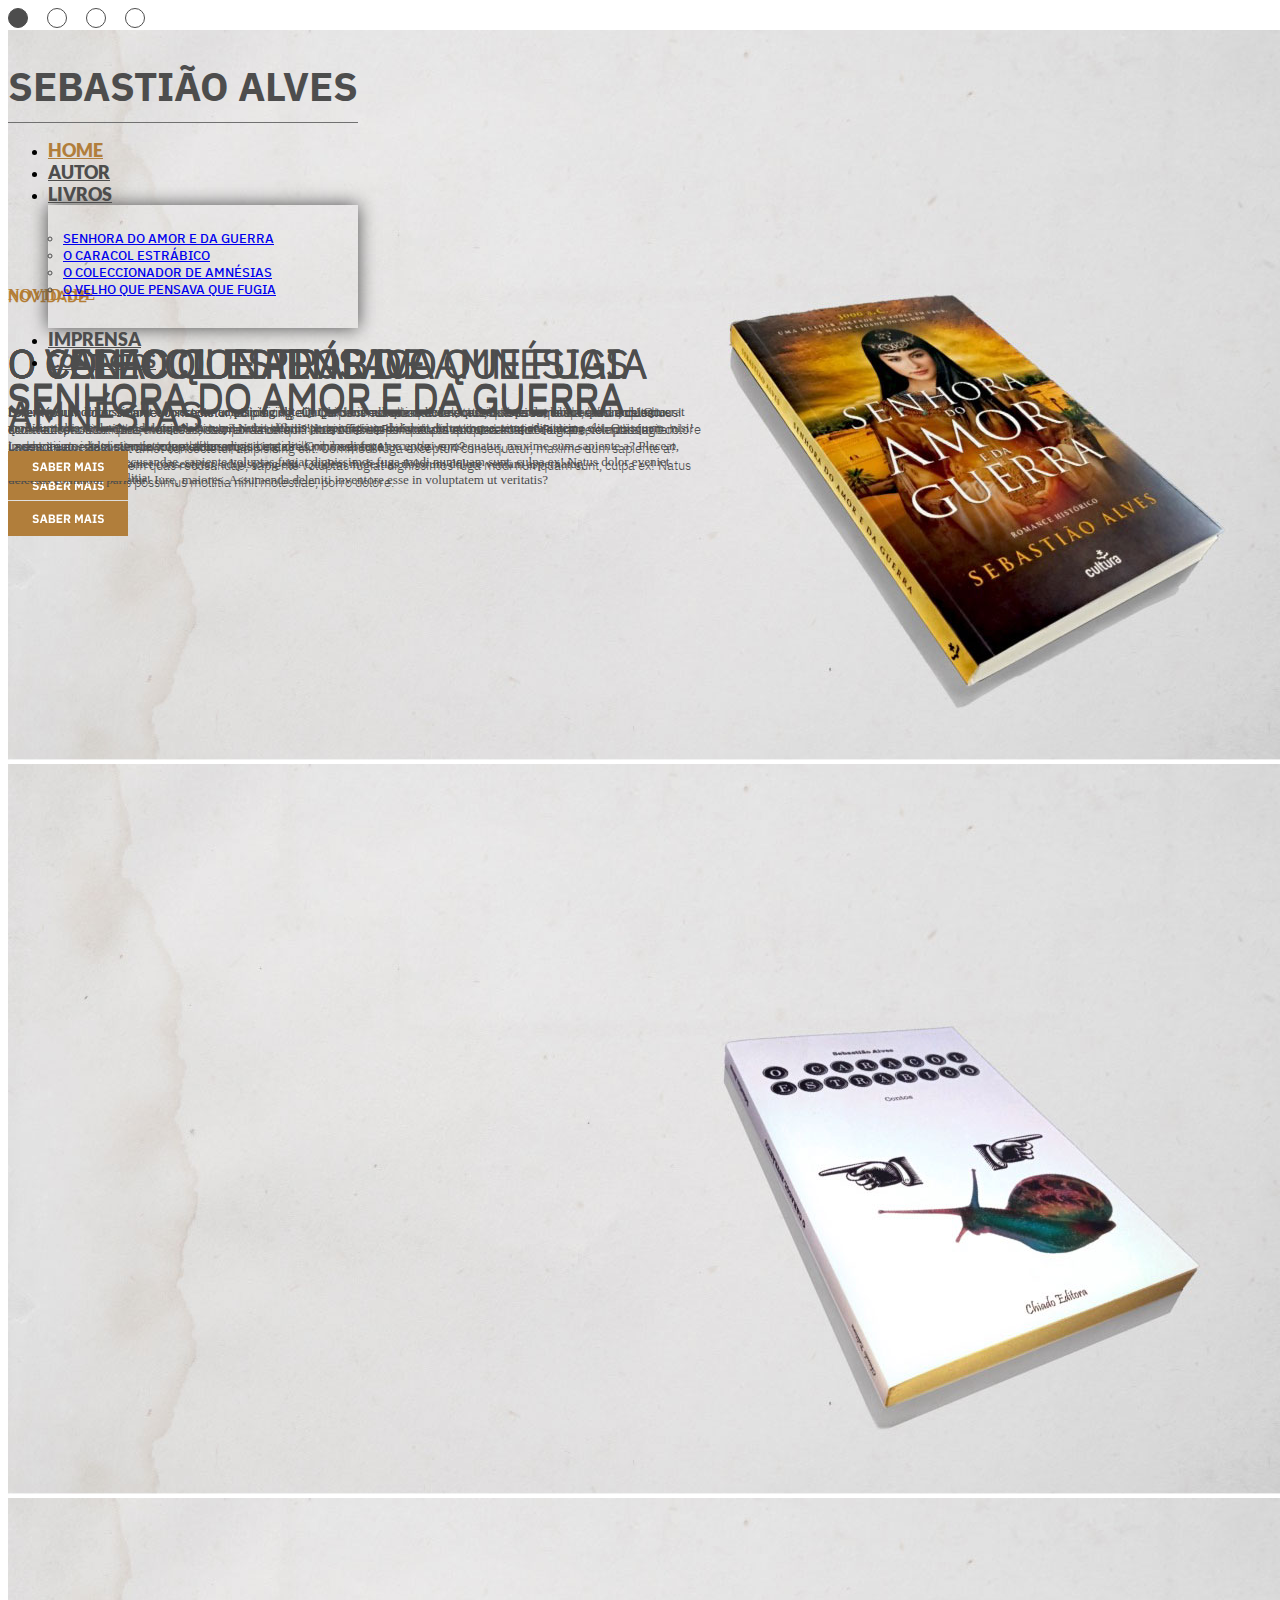
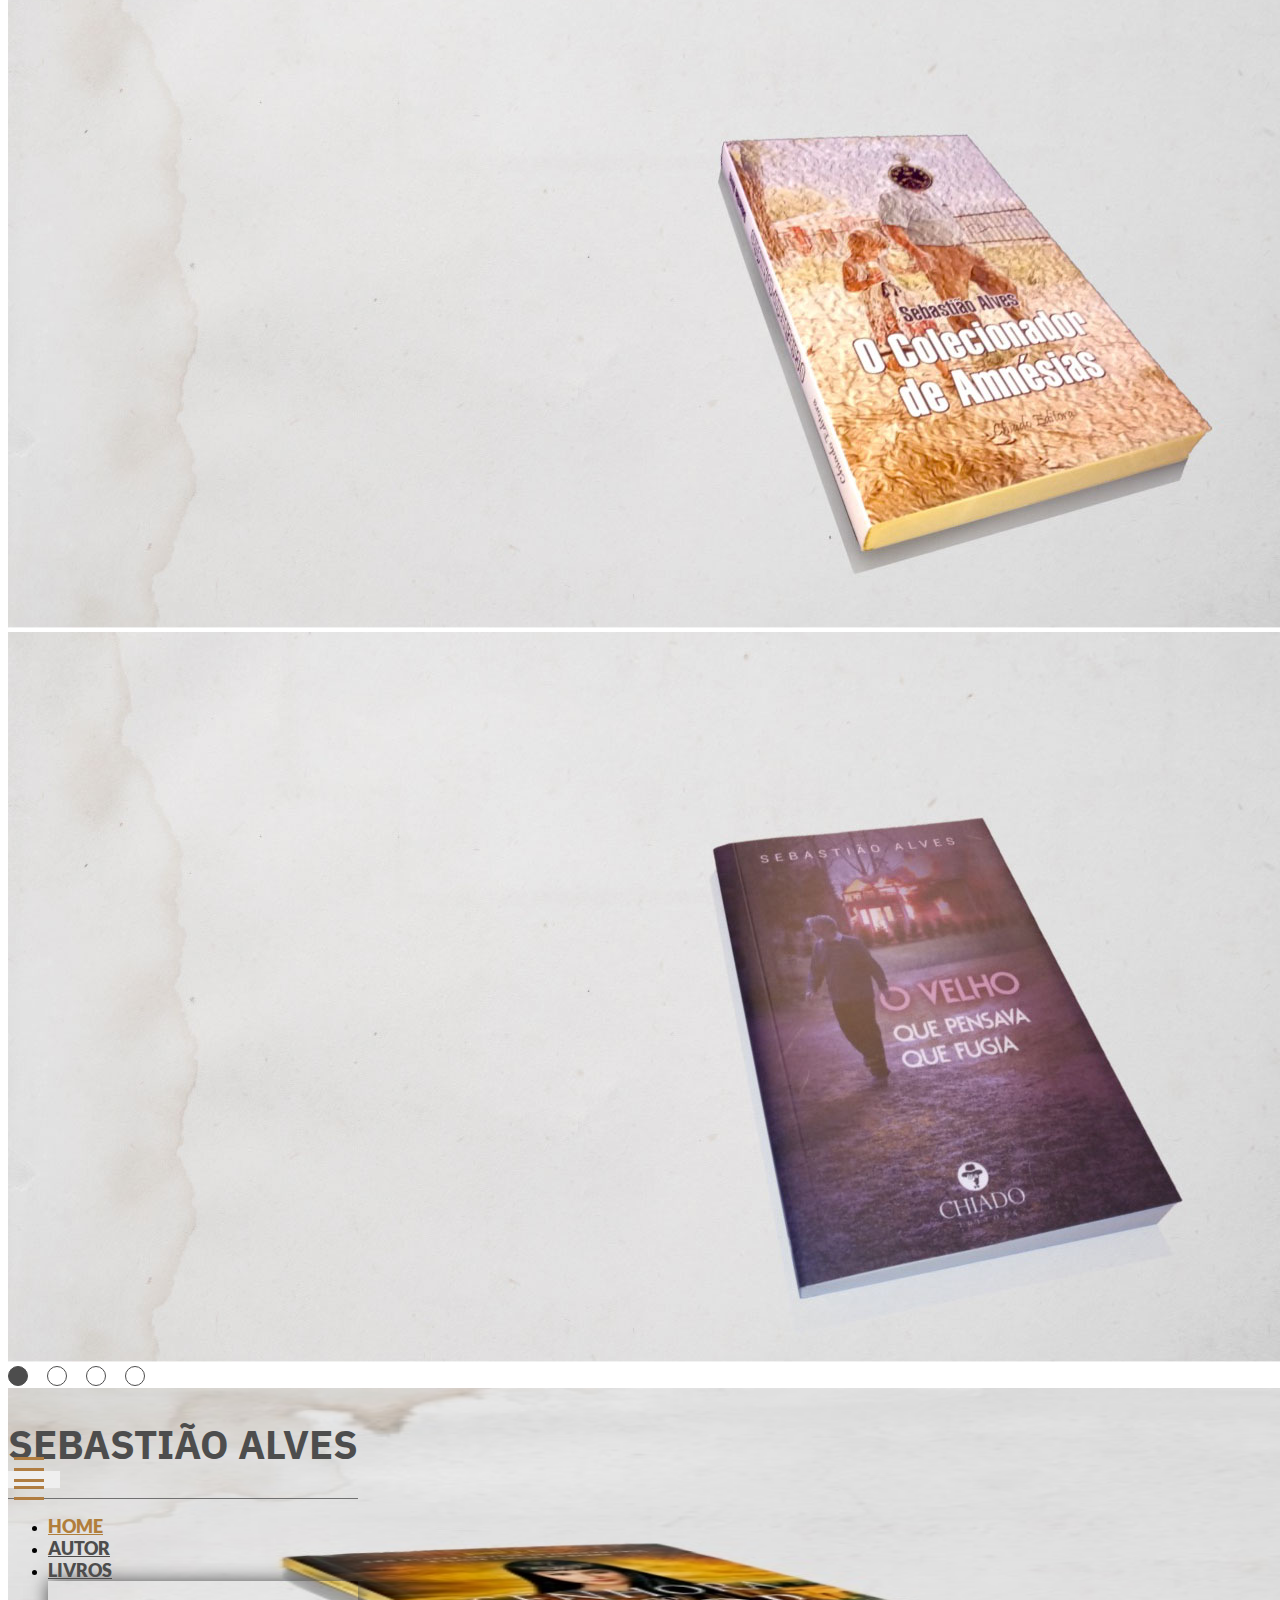
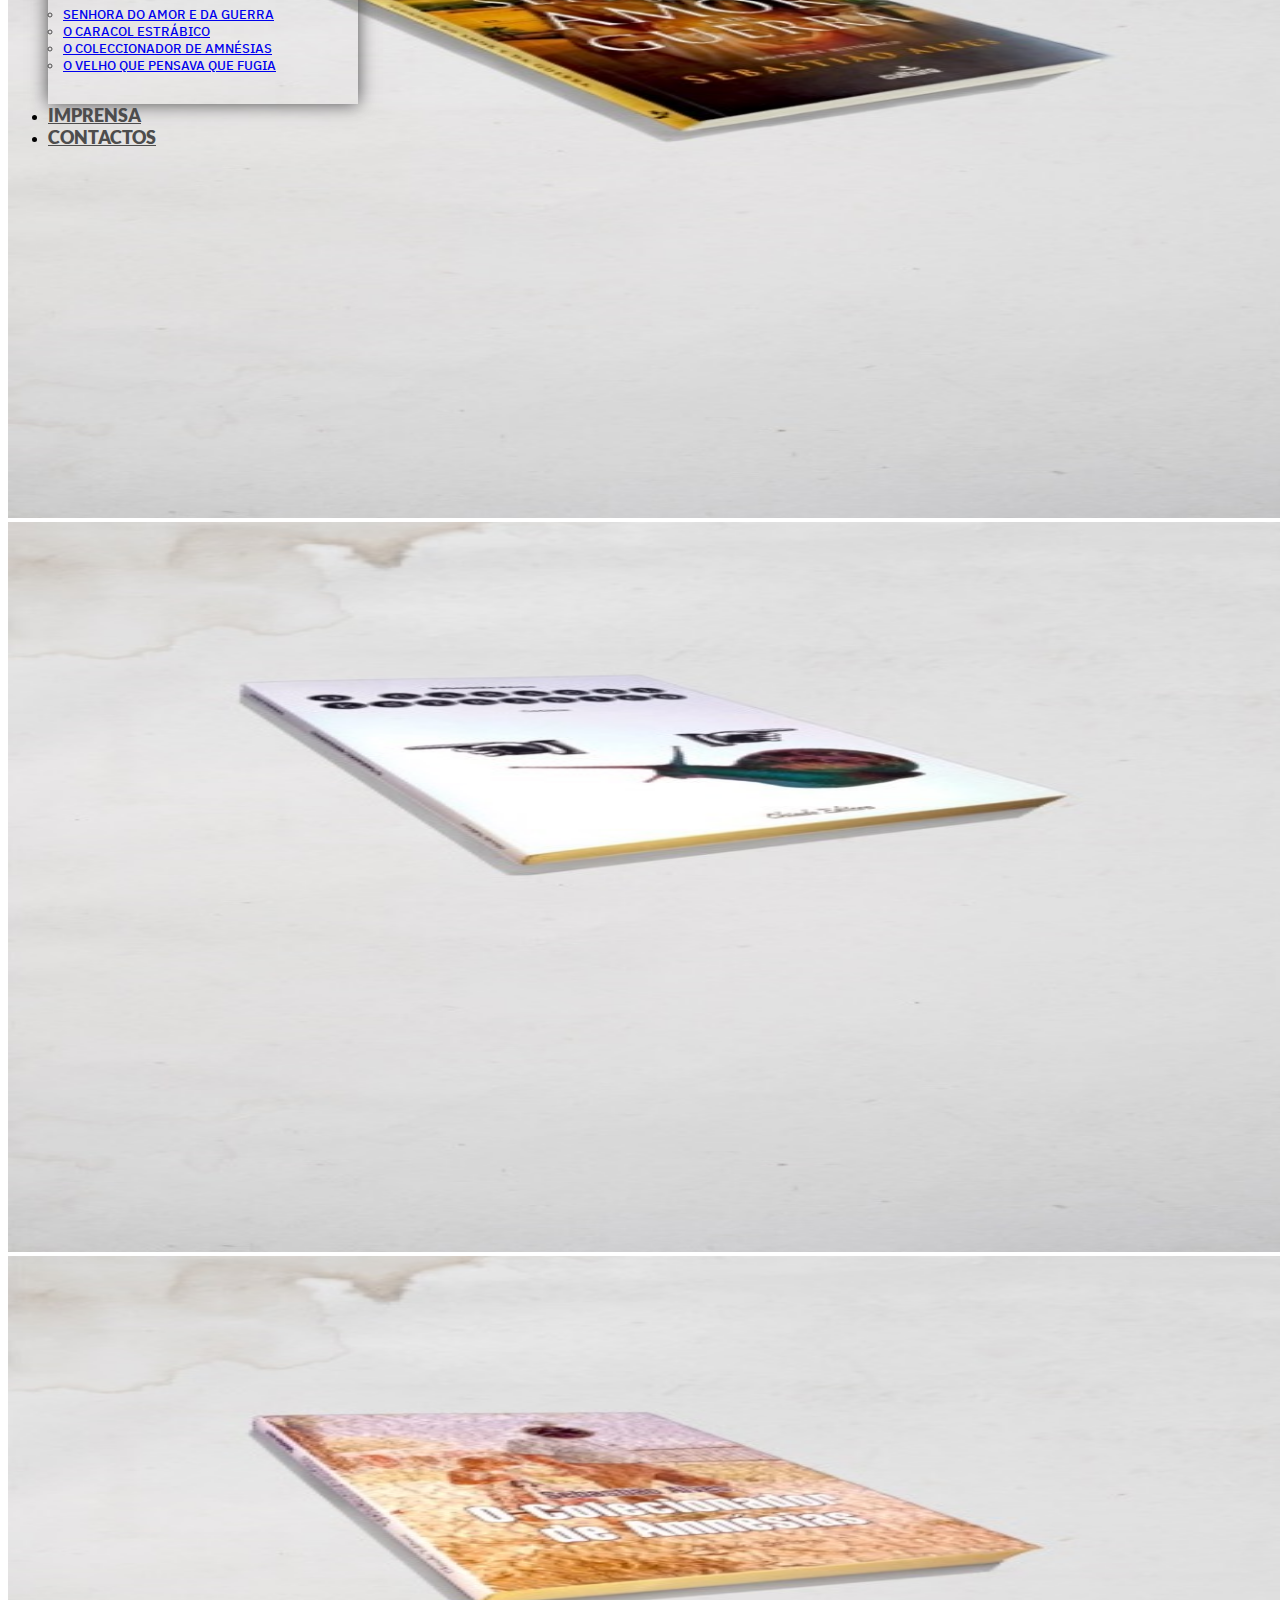
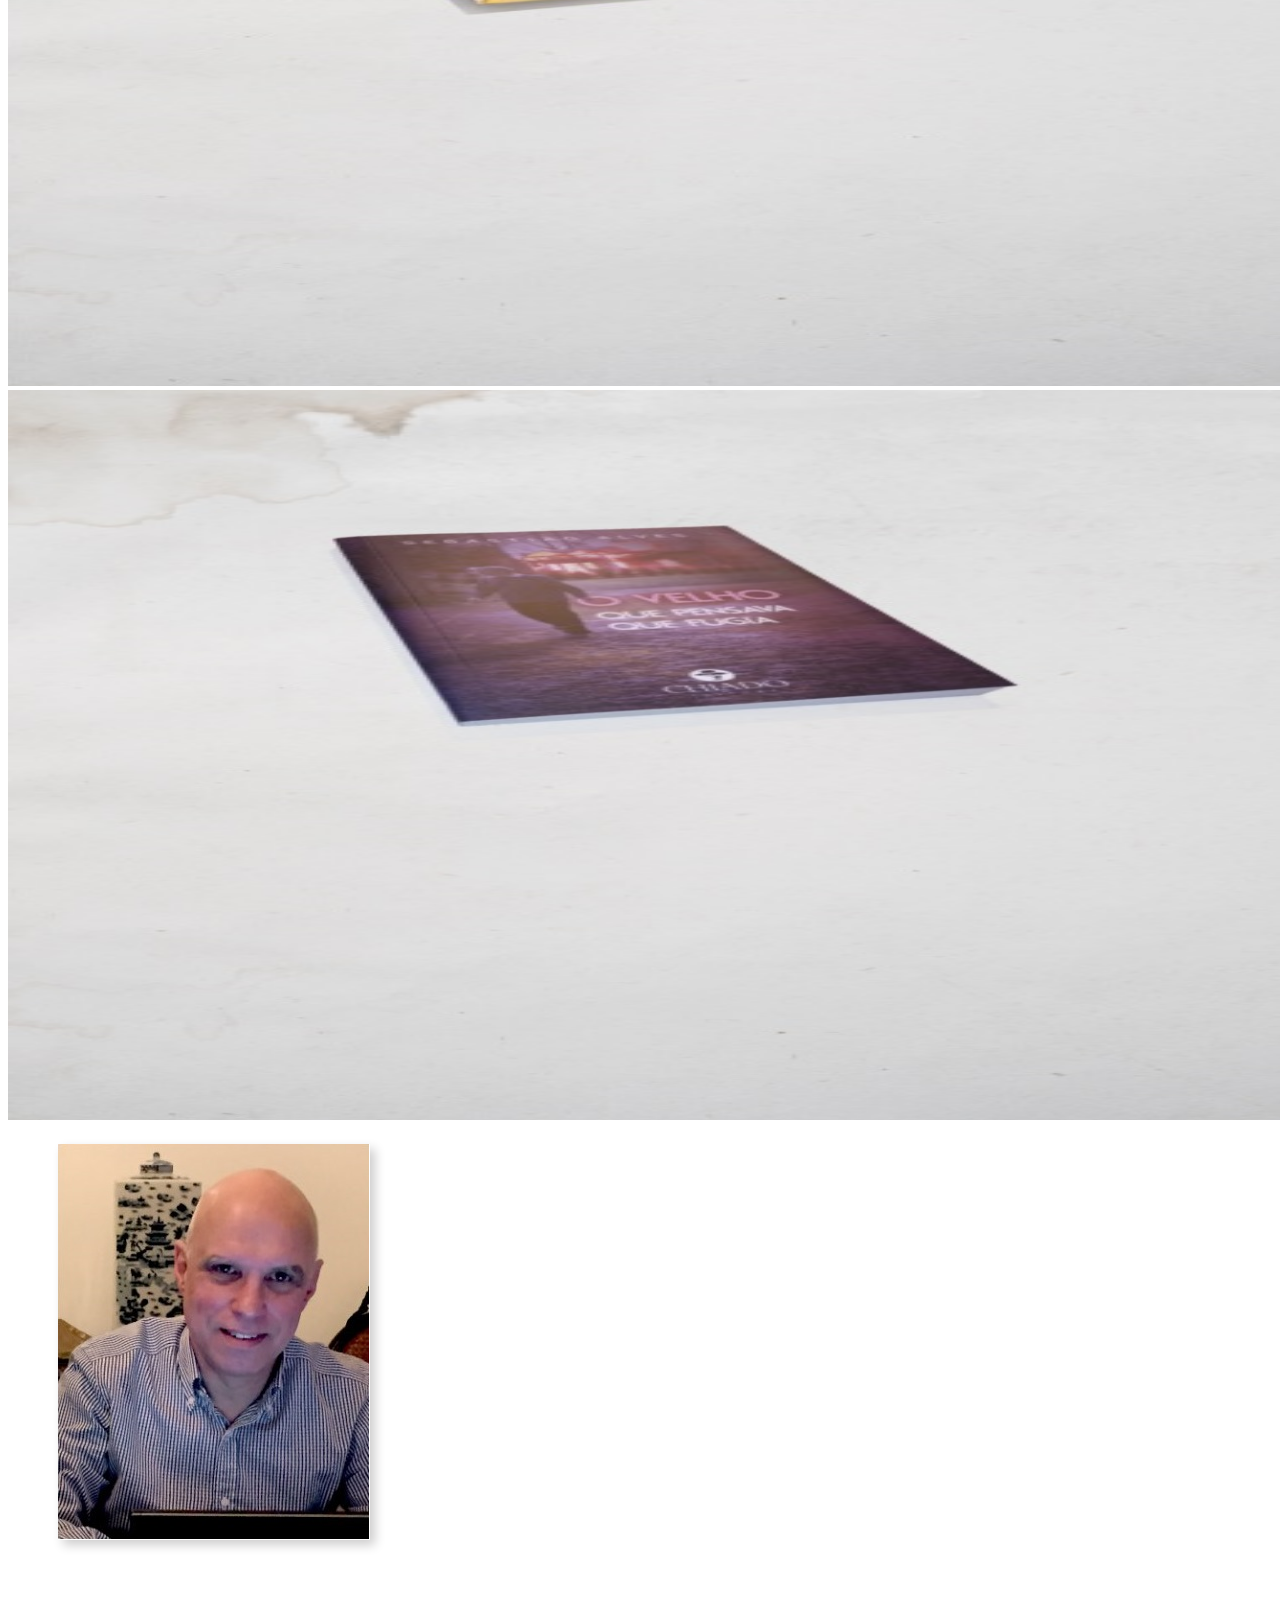
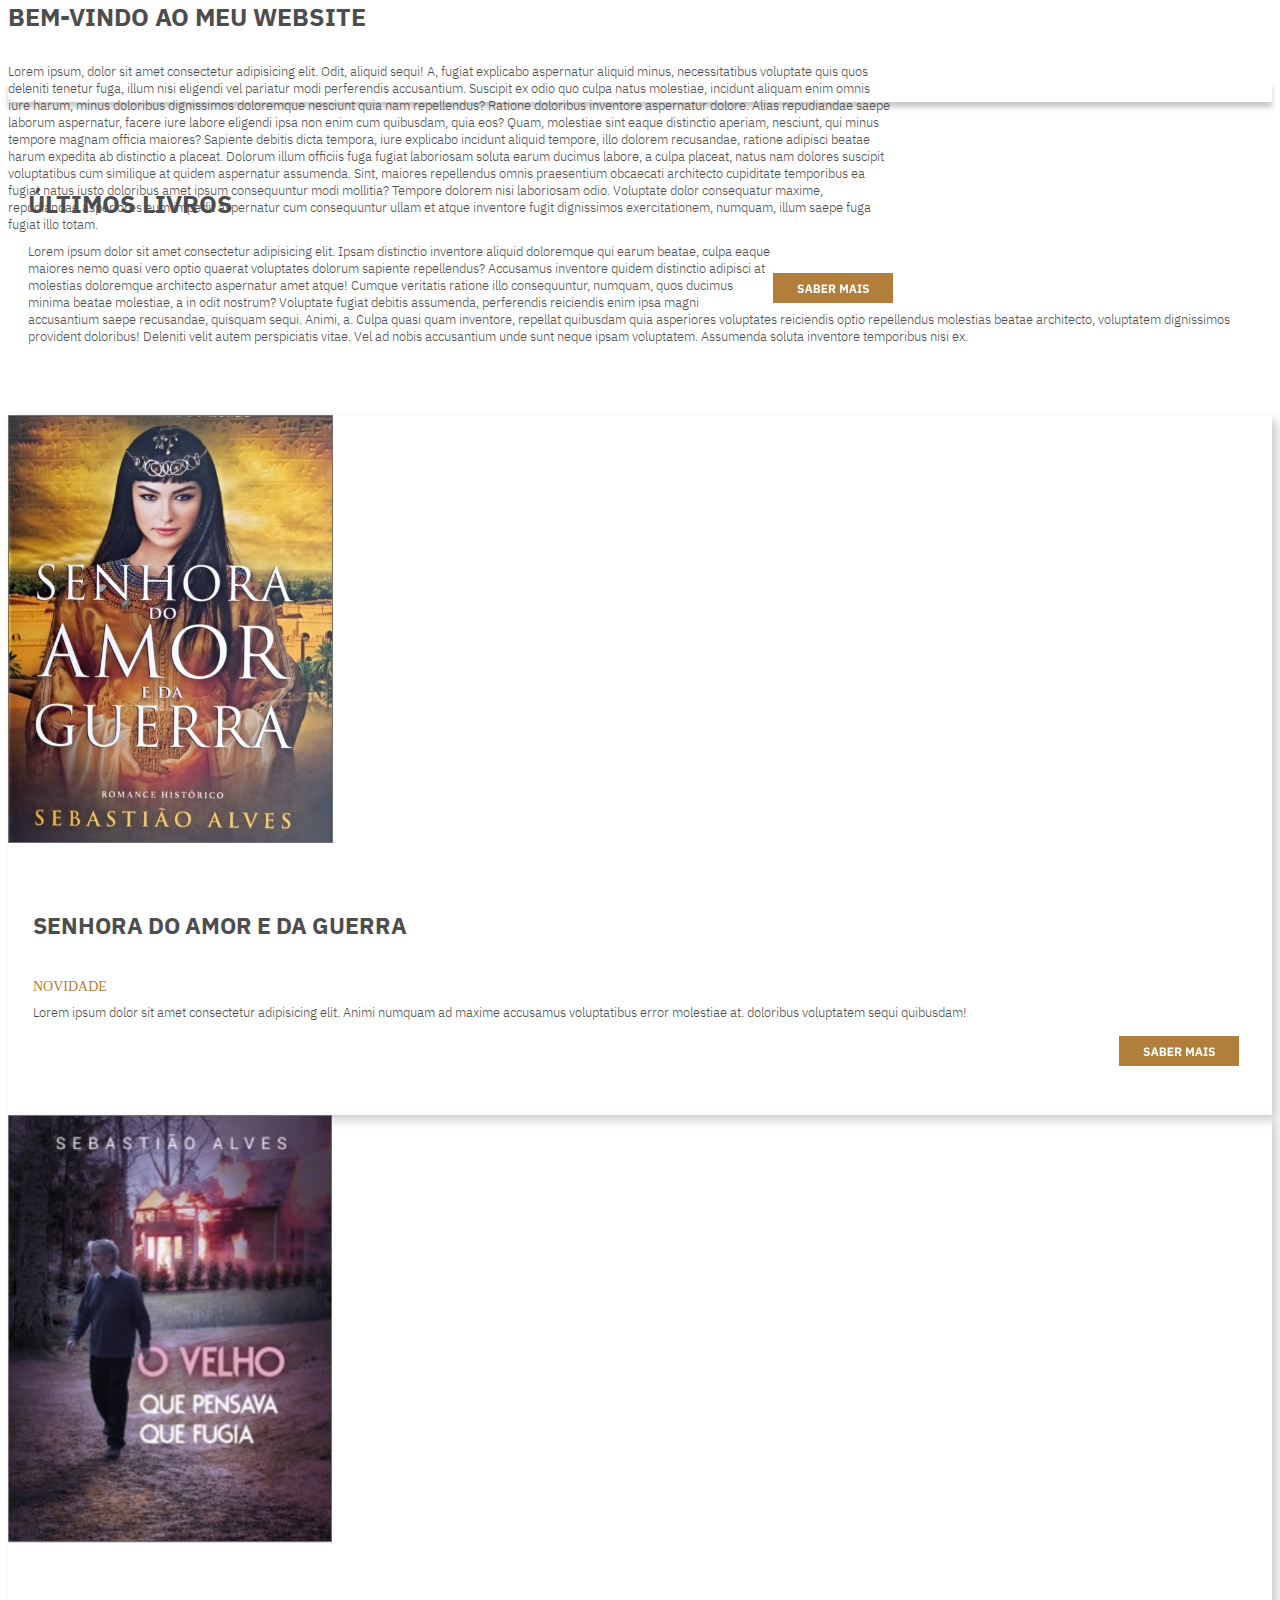
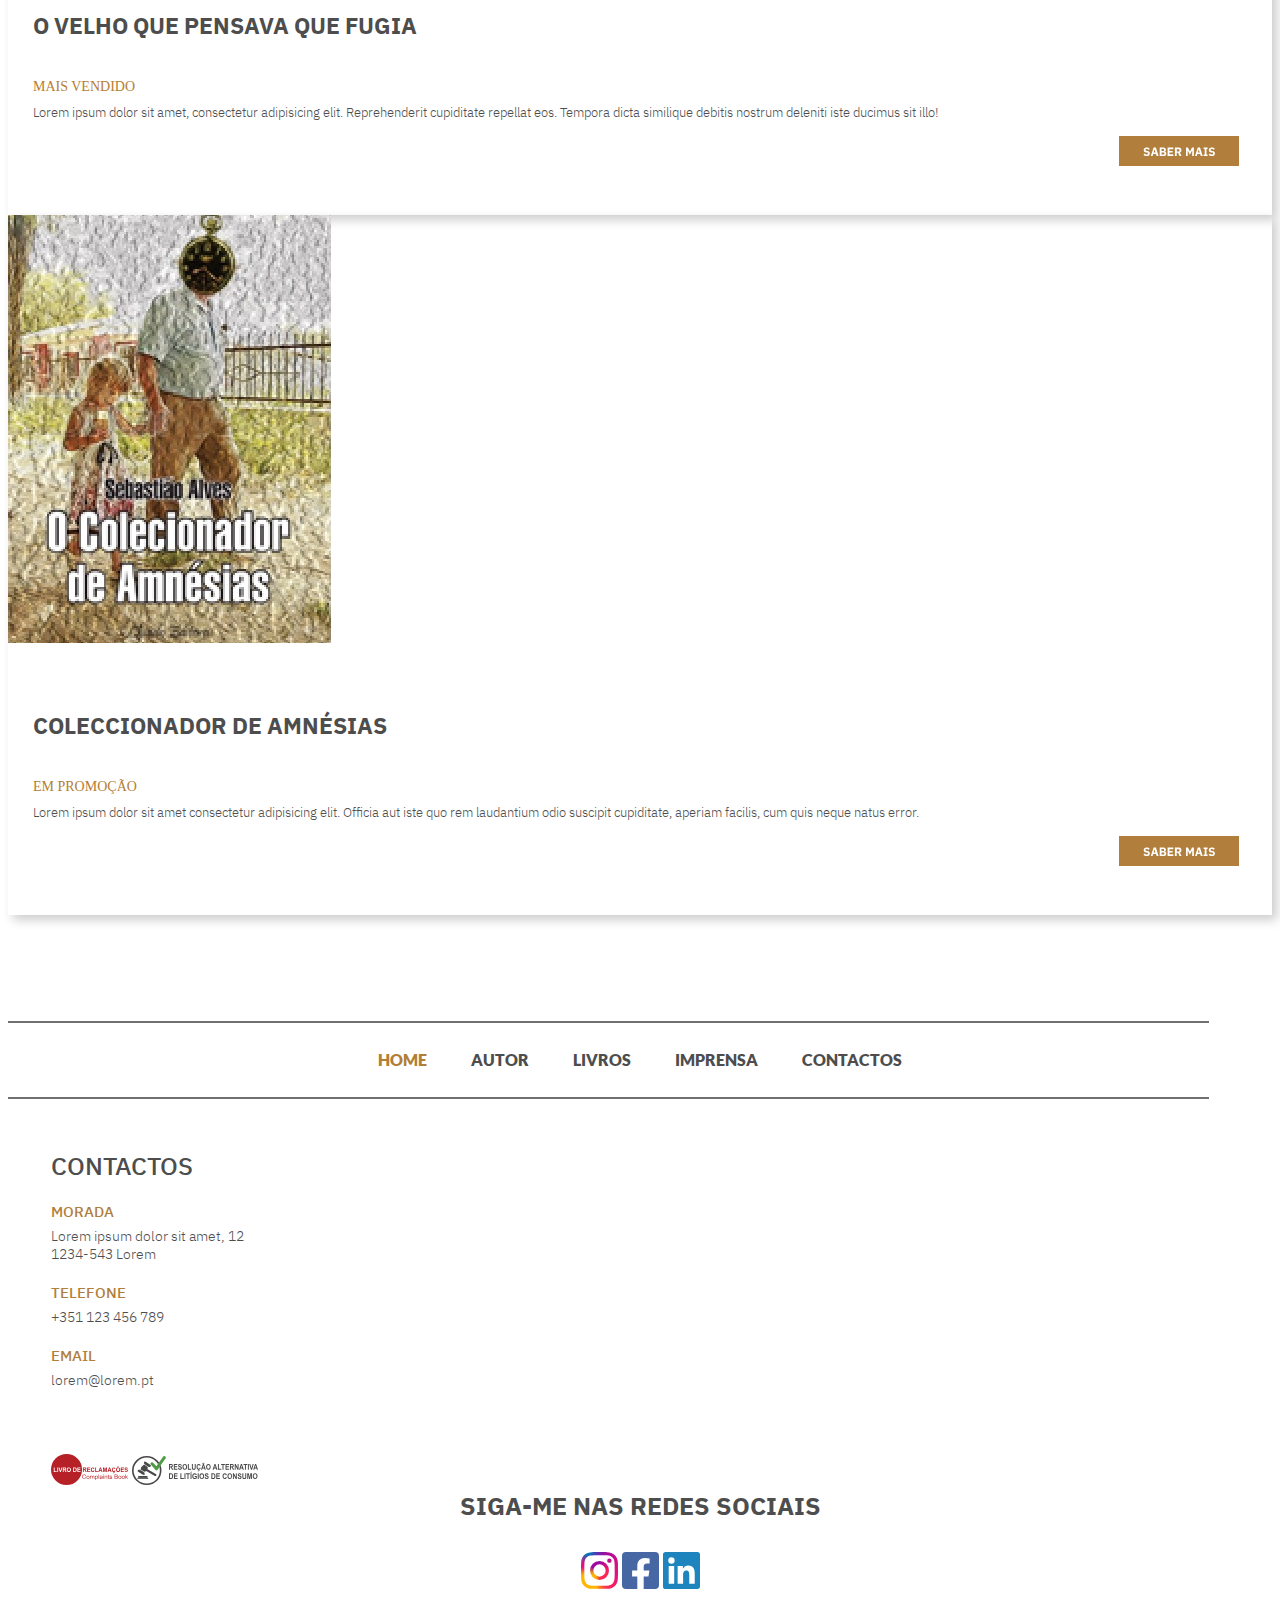
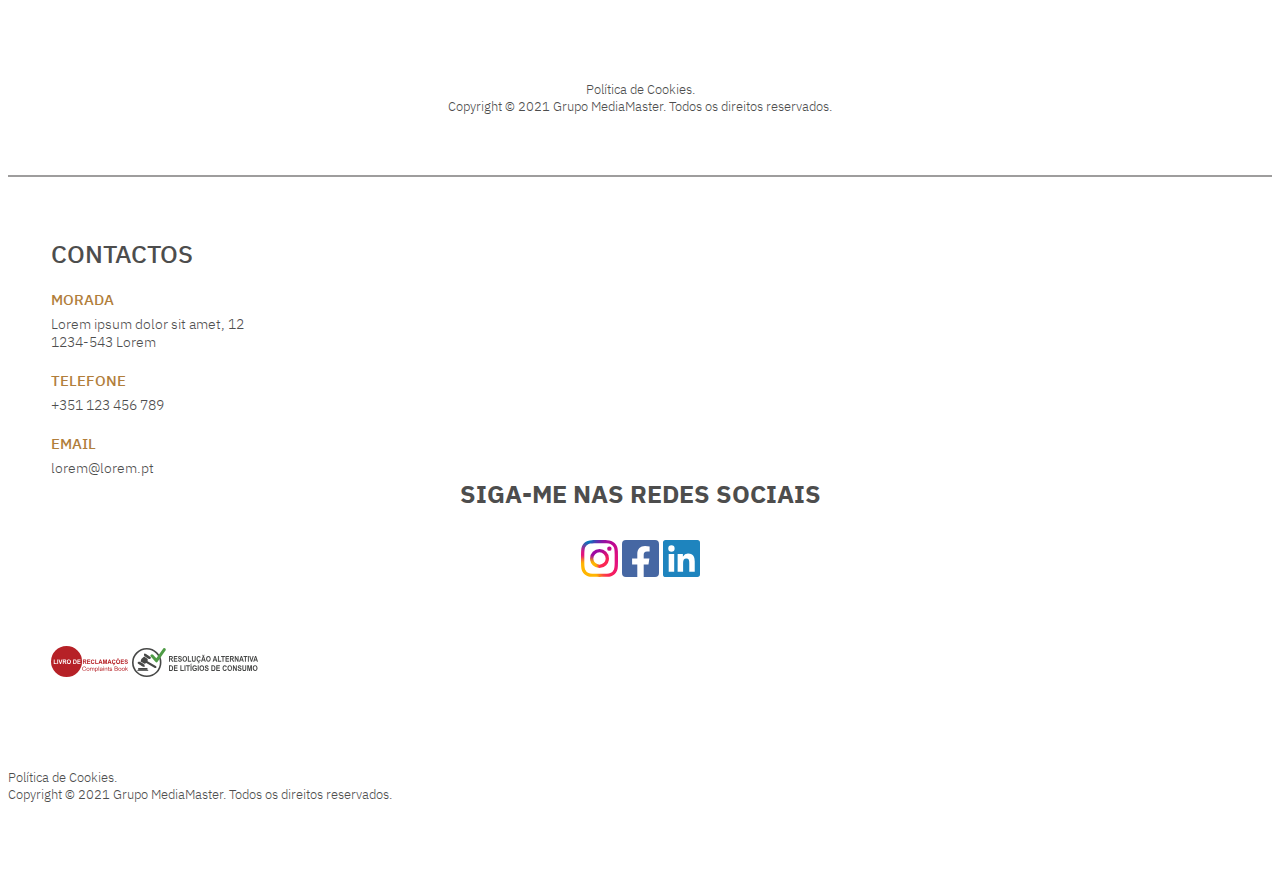
==== commit 80416387: "26/04/2023" ====
--- a/index.html
+++ b/index.html
@@ -15,32 +15,33 @@
             crossorigin="anonymous"></script>
 
         <!-- CSS -->
-        <link rel="stylesheet" href="css/home_desktop.css">
-
-        <link rel="stylesheet" href="css/home_mobile.css">
-        <link rel="stylesheet" href="css/base.css">        
+        <link rel="stylesheet" href="css/home.css">
+        <link rel="stylesheet" href="css/base.css">
+
+        <!--JQUERY-->
+        <script src="https://code.jquery.com/jquery-3.6.3.min.js"
+            integrity="sha256-pvPw+upLPUjgMXY0G+8O0xUf+/Im1MZjXxxgOcBQBXU=" crossorigin="anonymous"></script>
     </head>
 
     <body class="px-0">
 
         <!-- CABEÇALHO  -->
-        
-        <header class="container-fluid px-0">
+
+        <header class="container-fluid px-0 w-auto">
             <!-- TITULO -->
             <!--DESKTOP-->
-            <div class="row w-100 d-none d-md-block" id="topo">
-
-                <div class="cabecalho-titulo col-12 d-flex justify-content-center">
-
-                    <div class="row">Sebastião Alves</div>
-
-                </div>
+            <div class="row w-100 mx-auto d-none d-sm-block" id="topo">
+
+
+                <div class="col-12 d-flex justify-content-center cabecalho-titulo justify-content-center mt-5">
+                    Sebastião Alves</div>
 
                 <div class="linha-cabecalho mx-auto col-11"></div>
 
+
                 <!-- BARRA DE NAVEGAÇÃO  -->
 
-                <nav class="navbar navbar-expand-md">
+                <nav class="navbar navbar-expand-sm">
                     <div class="container justify-content-center">
 
                         <div class="collapse navbar-collapse flex-grow-0" id="navbarSupportedContent">
@@ -60,7 +61,8 @@
                                         <li><a class="dropdown-item pb-3" href="#">Senhora Do Amor e DA Guerra</a>
                                         </li>
                                         <li><a class="dropdown-item pb-3" href="#">O Caracol Estrábico</a></li>
-                                        <li><a class="dropdown-item pb-3" href="#">O Coleccionador de Amnésias</a></li>
+                                        <li><a class="dropdown-item pb-3" href="#">O Coleccionador de Amnésias</a>
+                                        </li>
                                         <li><a class="dropdown-item" href="#">O Velho que Pensava que Fugia</a>
                                         </li>
                                     </ul>
@@ -76,11 +78,12 @@
                         </div>
                     </div>
                 </nav>
+
             </div>
 
             <!-- AREA BANNER  -->
 
-            <div id="area-banner" class="carousel slide d-none d-md-block" data-bs-ride="carousel">
+            <div id="area-banner" class="carousel slide d-none d-sm-block" data-bs-ride="carousel">
                 <div class="carousel-indicators">
                     <button type="button" data-bs-target="#area-banner" data-bs-slide-to="0" class="active"
                         aria-current="true" aria-label="Slide 1"></button>
@@ -93,9 +96,9 @@
                 </div>
                 <div class="carousel-inner">
                     <div class="carousel-item active">
-                        <img src="imgs/desktop/cabecalho1.jpg" class="d-block w-100"
+                        <img class="banner-imagem w-100" src="imgs/desktop/cabecalho1.jpg"
                             alt="Livro Senhora do Amor e da Guerra">
-                        <div class="carousel-caption d-none d-md-block">
+                        <div class="carousel-caption d-none d-sm-block">
                             <p class="banner-novidade">Novidade</p>
                             <h5 class="banner-titulo">Senhora do Amor e da Guerra</h5>
                             <p class="banner-texto">Lorem ipsum, dolor sit amet consectetur adipisicing elit. Commodi
@@ -103,17 +106,15 @@
                                 recusandae, sapiente voluptas fugiat dignissimos fuga modi numquam sunt, culpa ex! Natus
                                 dolor eveniet ducimus possimus mollitia nihil molestiae, porro dolore.</p>
                             <div class="banner-sabermais">
-                                <a href="...">
-                                    <img class="btn-sabermais-img" src="imgs/desktop/sabermais1.svg"
-                                        alt="Botão Saber Mais">
-                                </a>
+                                <button class="btn-sabermais"></button>
                             </div>
                         </div>
 
                     </div>
                     <div class="carousel-item">
-                        <img src="imgs/desktop/cabecalho2.jpg" class="d-block w-100" alt="Livro O Caracol Estrábico">
-                        <div class="carousel-caption d-none d-md-block">
+                        <img class="banner-imagem w-100" src="imgs/desktop/cabecalho2.jpg"
+                            alt="Livro O Caracol Estrábico">
+                        <div class="carousel-caption d-none d-sm-block">
                             <h5 class="banner-titulo">O Caracol Estrábico</h5>
                             <p class="banner-texto">Lorem ipsum dolor sit amet consectetur adipisicing elit. Qui ducimus
                                 ullam eos necessitatibus sequi aut enim accusamus! Quaerat vero eum quos eveniet nisi
@@ -121,43 +122,36 @@
                                 aperiam cum cumque laborum.</p>
                             <div class="banner-sabermais">
                                 <a href="Saber Mais - ">
-                                    <img class="btn-sabermais-img" src="imgs/desktop/sabermais1.svg"
-                                        alt="Botão Saber Mais">
+                                    <button class="btn-sabermais"></button>
                                 </a>
                             </div>
                         </div>
                     </div>
                     <div class="carousel-item">
-                        <img src="imgs/desktop/cabecalho3.jpg" class="d-block w-100"
+                        <img class="banner-imagem w-100" src="imgs/desktop/cabecalho3.jpg"
                             alt="Livro O Coleccionador de Amnésias">
-                        <div class="carousel-caption d-none d-md-block">
+                        <div class="carousel-caption d-none d-sm-block">
                             <h5 class="banner-titulo">O Coleccionador de Amnésias</h5>
                             <p class="banner-texto">Lorem ipsum dolor sit amet consectetur, adipisicing elit. Quidem
                                 molestias dolorum dolore veniam aspernatur, delectus commodi pariatur! Iure, maiores.
                                 Assumenda deleniti inventore esse in voluptatem ut veritatis? Fugiat reiciendis fugit
                                 dolore unde pariatur assumenda voluptatibus quas beatae illum, inventore!</p>
                             <div class="banner-sabermais">
-                                <a href="Saber Mais - ">
-                                    <img class="btn-sabermais-img" src="imgs/desktop/sabermais1.svg"
-                                        alt="Botão Saber Mais">
-                                </a>
+                                <button class="btn-sabermais"></button>
                             </div>
                         </div>
                     </div>
                     <div class="carousel-item">
-                        <img src="imgs/desktop/cabecalho4.jpg" class="d-block w-100"
+                        <img class="banner-imagem w-100" src="imgs/desktop/cabecalho4.jpg"
                             alt="Livro O Velho que Pensava que Fugia">
-                        <div class="carousel-caption d-none d-md-block">
+                        <div class="carousel-caption d-none d-sm-block">
                             <h5 class="banner-titulo">O Velho que Pensava que Fugia</h5>
                             <p class="banner-texto">Lorem ipsum dolor sit amet consectetur adipisicing elit. Corporis
                                 est cumque delectus, quis assumenda, labore quod architecto mollitia nobis molestias,
                                 dolorem laborum? Nobis debitis perspiciatis quibusdam doloremque, tempora autem.
                                 Laudantium, iste distinctio totam doloremque maiores nihil aspernatur unde vero?</p>
                             <div class="banner-sabermais">
-                                <a href="Saber Mais - ">
-                                    <img class="btn-sabermais-img" src="imgs/desktop/sabermais1.svg"
-                                        alt="Botão Saber Mais">
-                                </a>
+                                <button class="btn-sabermais"></button>
                             </div>
                         </div>
                     </div>
@@ -168,21 +162,22 @@
 
             <!--MOBILE-->
 
-            <div class="row d-flex justify-content-around d-block d-md-none" id="topo">
-            
+            <div class="row w-100 mx-auto d-block d-sm-none " id="topo">
+
                 <!-- BARRA DE NAVEGAÇÃO  -->
-            
-                <nav class="navbar navbar-expand-md d-md-block">
-                    <div class="container-fluid">
-                        <div class="t1 cabecalho-titulo ms-4">Sebastião Alves</div>
-            
-                        <button class="navbar-toggler" type="button" data-bs-toggle="collapse" data-bs-target="#navbarMobile"
-                            aria-controls="navbarMobile" aria-expanded="false" aria-label="Toggle navigation">
-                            <img src="imgs/desktop/menu.svg" alt="Menu Mobile">
+
+                <nav class="navbar mt-4">
+                    <div class="container-fluid px-0">
+                        <div class="t1 ms-4 cabecalho-titulo">Sebastião Alves</div>
+
+                        <button class="navbar-toggler" type="button" data-bs-toggle="collapse"
+                            data-bs-target="#navbarMobile" aria-controls="navbarMobile" aria-expanded="false"
+                            aria-label="Toggle navigation">
+                            <span class="navbar-toggler-icon"></span>
                         </button>
-            
+
                         <div class="linha-cabecalho mx-auto col-11"></div>
-            
+
                         <div class="collapse navbar-collapse" id="navbarMobile">
                             <ul id="navbar-nav-mobile" class="navbar-nav bg-light">
                                 <li class="nav-item">
@@ -192,8 +187,8 @@
                                     <a class="nav-link" href="#">Autor</a>
                                 </li>
                                 <li class="nav-item dropdown">
-                                    <a class="nav-link" href="#" role="button" data-bs-toggle="dropdown" aria-expanded="false"
-                                        onclick="style">
+                                    <a class="nav-link" href="#" role="button" data-bs-toggle="dropdown"
+                                        aria-expanded="false" onclick="style">
                                         Livros
                                     </a>
                                     <ul class="dropdown-menu my-4 shadow">
@@ -213,34 +208,33 @@
                                 <li class="nav-item">
                                     <a class="nav-link" href="contactos.html">Contactos</a>
                                 </li>
-            
+
                             </ul>
                         </div>
                     </div>
                 </nav>
-            
-            
-            
-            </div>
-            
+
+
+
+            </div>
+
             <!-- AREA BANNER  -->
-            
-            <div id="area-banner" class="carousel slide d-block d-md-none" data-bs-ride="carousel">
+
+            <div id="area-banner-mobile" class="carousel slide d-block d-sm-none" data-bs-ride="carousel">
                 <div class="carousel-indicators">
-                    <div class="carousel-indicators">
-                    <button type="button" data-bs-target="#area-banner" data-bs-slide-to="0" class="active"
+                    <button type="button" data-bs-target="#area-banner-mobile" data-bs-slide-to="0" class="active"
                         aria-current="true" aria-label="Slide 1"></button>
-                    <button type="button" data-bs-target="#area-banner" data-bs-slide-to="1"
+                    <button type="button" data-bs-target="#area-banner-mobile" data-bs-slide-to="1"
                         aria-label="Slide 2"></button>
-                    <button type="button" data-bs-target="#area-banner" data-bs-slide-to="2"
+                    <button type="button" data-bs-target="#area-banner-mobile" data-bs-slide-to="2"
                         aria-label="Slide 3"></button>
-                    <button type="button" data-bs-target="#area-banner" data-bs-slide-to="3"
+                    <button type="button" data-bs-target="#area-banner-mobile" data-bs-slide-to="3"
                         aria-label="Slide 4"></button>
-                </div>
                 </div>
                 <div class="carousel-inner">
                     <div class="carousel-item active">
-                        <img class="banner-imagem" src="imgs/mobile/cabecalho1.jpg" alt="Livro Senhora do Amor e da Guerra">
+                        <img class="banner-imagem" src="imgs/mobile/cabecalho1.jpg"
+                            alt="Livro Senhora do Amor e da Guerra">
                         <div class="carousel-caption">
                             <p class="banner-novidade">Novidade</p>
                             <h5 class="banner-titulo">Senhora do Amor e da Guerra</h5>
@@ -249,12 +243,10 @@
                                 recusandae, sapiente voluptas fugiat dignissimos fuga modi numquam sunt, culpa ex! Natus
                                 dolor eveniet ducimus possimus mollitia.</p>
                             <div class="banner-sabermais">
-                                <a href="...">
-                                    <img class="btn-sabermais-img" src="imgs/desktop/sabermais1.svg" alt="Botão Saber Mais">
-                                </a>
-                            </div>
-                        </div>
-            
+                                <button class="btn-sabermais"></button>
+                            </div>
+                        </div>
+
                     </div>
                     <div class="carousel-item">
                         <img class="banner-imagem" src="imgs/mobile/cabecalho2.jpg" alt="Livro O Caracol Estrábico">
@@ -265,42 +257,38 @@
                                 tempora non qui natus officiis! Lorem ipsum dolor sit, amet consectetur adipisicing
                                 elit. Quisquam, nisi!</p>
                             <div class="banner-sabermais">
-                                <a href="Saber Mais - ">
-                                    <img class="btn-sabermais-img" src="imgs/desktop/sabermais1.svg" alt="Botão Saber Mais">
-                                </a>
+                                <button class="btn-sabermais"></button>
                             </div>
                         </div>
                     </div>
                     <div class="carousel-item">
-                        <img class="banner-imagem" src="imgs/mobile/cabecalho3.jpg" alt="Livro O Coleccionador de Amnésias">
+                        <img class="banner-imagem" src="imgs/mobile/cabecalho3.jpg"
+                            alt="Livro O Coleccionador de Amnésias">
                         <div class="carousel-caption">
                             <h5 class="banner-titulo">O Coleccionador de Amnésias</h5>
                             <p class="banner-texto">Lorem ipsum dolor sit amet consectetur, adipisicing elit. Quidem
                                 molestias dolorum dolore veniam aspernatur, delectus commodi pariatur! Iure, maiores.
                                 Assumenda deleniti inventore esse in voluptatem ut veritatis?</p>
                             <div class="banner-sabermais">
-                                <a href="Saber Mais - ">
-                                    <img class="btn-sabermais-img" src="imgs/desktop/sabermais1.svg" alt="Botão Saber Mais">
-                                </a>
+                                <button class="btn-sabermais"></button>
                             </div>
                         </div>
                     </div>
                     <div class="carousel-item">
-                        <img class="banner-imagem" src="imgs/mobile/cabecalho4.jpg" alt="Livro O Velho que Pensava que Fugia">
+                        <img class="banner-imagem" src="imgs/mobile/cabecalho4.jpg"
+                            alt="Livro O Velho que Pensava que Fugia">
                         <div class="carousel-caption">
                             <h5 class="banner-titulo">O Velho que Pensava que Fugia</h5>
                             <p class="banner-texto">Lorem ipsum dolor sit amet consectetur adipisicing elit. Corporis
                                 est cumque delectus, quis assumenda, labore quod architecto mollitia nobis molestias,
                                 dolorem laborum? Nobis debitis perspiciatis quibusdam doloremque, tempora autem.</p>
                             <div class="banner-sabermais">
-                                <a href="Saber Mais - ">
-                                    <img class="btn-sabermais-img" src="imgs/desktop/sabermais1.svg" alt="Botão Saber Mais">
-                                </a>
-                            </div>
-                        </div>
-                    </div>
-                </div>
-            
+                                <button class="btn-sabermais"></button>
+                            </div>
+                        </div>
+                    </div>
+                </div>
+
             </div>
         </header>
 
@@ -308,19 +296,17 @@
 
         <!-- BEM-VINDO AUTOR  -->
 
-        <!-- DESKTOP  -->
-
-        <div id="bemvindo-area" class="container-fluid d-none d-md-block off">
-            <div id="bemvindo-caixa" class="row offset-md-1 shadow">
-
-                <div id="bemvindo-img" class="col-auto">
+        <div id="bemvindo-area" class="container-fluid">
+            <div id="bemvindo-caixa" class="row offset-md-1 shadow-sm">
+
+                <div id="bemvindo-img" class="col-11">
                     <img src="imgs/desktop/FOTO-editada.jpg" alt="Foto de Sebastião Alves">
                 </div>
 
-                <div class="col bemvindo-texto">
-                    <div id="bemvindo-titulo" class="t1">Bem-Vindo ao Meu Website</div>
-
-                    <div id="bemvindo-paragrafo" class="p">
+                <div class="col-md col-12 bemvindo-texto mx-md-5  mx-auto px-0">
+                    <div class="bemvindo-titulo t1">Bem-Vindo ao Meu Website</div>
+
+                    <div class="bemvindo-paragrafo p">
                         Lorem ipsum, dolor sit amet consectetur adipisicing elit. Odit, aliquid sequi! A, fugiat
                         explicabo aspernatur aliquid minus, necessitatibus voluptate quis quos deleniti tenetur fuga,
                         illum nisi eligendi vel pariatur modi perferendis accusantium. Suscipit ex odio quo culpa natus
@@ -338,68 +324,37 @@
                         atque inventore fugit dignissimos exercitationem, numquam, illum saepe fuga fugiat illo totam.
                     </div>
 
-                    <div class="bemvindo-botao">
-                        <a href="...">
-                            <img class="btn-sabermais-img" src="imgs/desktop/sabermais1.svg" alt="Botão Saber Mais">
-                        </a>
-                    </div>
+                    <a href="...">
+                        <button class="btn-sabermais bemvindo-btn"></button>
+                    </a>
+
                 </div>
             </div>
         </div>
 
-        <!-- MOBILE  -->
-
-        <div id="bemvindo-area" class="container-fluid d-block d-md-none">
-            <div id="bemvindo-caixa" class="row d-flex justify-content-center">
-        
-                <div class="col-auto">
-                    <img class="bemvindo-img" src="imgs/desktop/FOTO-editada.jpg" alt="Foto de Sebastião Alves">
-                </div>
-        
-                <div class="col-10 bemvindo-texto p-0">
-                    <div id="bemvindo-titulo" class="t1">Bem-Vindo ao Meu Website</div>
-        
-                    <div id="bemvindo-paragrafo" class="p">
-                        Lorem ipsum, dolor sit amet consectetur adipisicing elit. Odit, aliquid sequi! A, fugiat
-                        explicabo aspernatur aliquid minus, necessitatibus voluptate quis quos deleniti tenetur fuga,
-                        illum nisi eligendi vel pariatur modi perferendis accusantium. Suscipit ex odio quo culpa natus
-                        molestiae, incidunt aliquam enim omnis iure harum, minus doloribus dignissimos doloremque
-                        nesciunt quia nam repellendus? Ratione doloribus inventore aspernatur dolore. Alias repudiandae
-                        saepe laborum aspernatur, facere iure labore eligendi ipsa non enim cum quibusdam, quia eos?
-                        Quam, molestiae sint eaque distinctio aperiam, nesciunt, qui minus tempore magnam officia
-                        maiores? Sapiente debitis dicta tempora, iure explicabo incidunt aliquid tempore, illo dolorem
-                        recusandae, ratione adipisci beatae harum expedita ab distinctio a placeat. Dolorum illum
-                        officiis fuga fugiat laboriosam soluta earum ducimus labore, a culpa placeat, natus nam dolores
-                        suscipit voluptatibus cum similique at quidem aspernatur assumenda. Sint, maiores repellendus
-                        omnis praesentium obcaecati architecto cupiditate temporibus ea fugiat natus iusto doloribus
-                        amet ipsum?
-                    </div>
-        
-                    <div class="bemvindo-botao">
-                        <a href="...">
-                            <img class="btn-sabermais-img" src="imgs/desktop/sabermais1.svg" alt="Botão Saber Mais">
-                        </a>
-                    </div>
-                </div>
-            </div>
-        </div>
-        
-        <div class="container-fluid caixa-separadora d-block d-md-none"></div>
+        <div class="container-fluid caixa-separadora d-block d-sm-none"></div>
 
 
         <!-- ULTIMOS LIVROS  -->
         <div class="container-fluid">
             <div id="ultimoslivros-area" class="row">
-                <div class="col-12 col-md">
+                <div class="col-12 col-sm">
                     <div id="ultimoslivros-titulo" class="t1">Últimos Livros</div>
                     <div id="ultimoslivros-texto" class="p">
-                        Lorem ipsum dolor sit amet consectetur adipisicing elit. Ipsam distinctio inventore aliquid doloremque qui earum beatae,
-                        culpa eaque maiores nemo quasi vero optio quaerat voluptates dolorum sapiente repellendus? Accusamus inventore quidem
-                        distinctio adipisci at molestias doloremque architecto aspernatur amet atque! Cumque veritatis ratione illo
-                        consequuntur, numquam, quos ducimus minima beatae molestiae, a in odit nostrum? Voluptate fugiat debitis assumenda,
-                        perferendis reiciendis enim ipsa magni accusantium saepe recusandae, quisquam sequi. Animi, a. Culpa quasi quam
-                        inventore, repellat quibusdam quia asperiores voluptates reiciendis optio repellendus molestias beatae architecto,
-                        voluptatem dignissimos provident doloribus! Deleniti velit autem perspiciatis vitae. Vel ad nobis accusantium unde sunt
+                        Lorem ipsum dolor sit amet consectetur adipisicing elit. Ipsam distinctio inventore aliquid
+                        doloremque qui earum beatae,
+                        culpa eaque maiores nemo quasi vero optio quaerat voluptates dolorum sapiente repellendus?
+                        Accusamus inventore quidem
+                        distinctio adipisci at molestias doloremque architecto aspernatur amet atque! Cumque veritatis
+                        ratione illo
+                        consequuntur, numquam, quos ducimus minima beatae molestiae, a in odit nostrum? Voluptate fugiat
+                        debitis assumenda,
+                        perferendis reiciendis enim ipsa magni accusantium saepe recusandae, quisquam sequi. Animi, a.
+                        Culpa quasi quam
+                        inventore, repellat quibusdam quia asperiores voluptates reiciendis optio repellendus molestias
+                        beatae architecto,
+                        voluptatem dignissimos provident doloribus! Deleniti velit autem perspiciatis vitae. Vel ad
+                        nobis accusantium unde sunt
                         neque ipsam voluptatem. Assumenda soluta inventore temporibus nisi ex.
                     </div>
                 </div>
@@ -411,7 +366,7 @@
         <div class="container">
             <div id="destaques-area" class="row d-flex justify-content-center mx-auto gap-5 gx-4">
 
-                <div class="col-md-3 col-11">
+                <div class="col-sm-3 col-11">
 
                     <div class="card">
                         <img src="imgs/desktop/livro1.jpg" class="card-img-top" alt="Livro Senhora do Amor e da Guerra">
@@ -422,16 +377,13 @@
                                 adipisicing elit. Animi numquam ad maxime accusamus voluptatibus error molestiae at.
                                 doloribus voluptatem sequi quibusdam!</p>
                             <div class="destaques-botao">
-                                <a href="...">
-                                    <img class="btn-sabermais-img" src="imgs/desktop/sabermais1.svg"
-                                        alt="Botão Saber Mais">
-                                </a>
-                            </div>
-                        </div>
-                    </div>
-                </div>
-
-                <div class="col-md-3 col-11">
+                                <button class="btn-sabermais"></button>
+                            </div>
+                        </div>
+                    </div>
+                </div>
+
+                <div class="col-sm-3 col-11">
 
                     <div class="card">
                         <img src="imgs/desktop/livro2.jpg" class="card-img-top"
@@ -445,16 +397,13 @@
                                 sit
                                 illo!</p>
                             <div class="destaques-botao">
-                                <a href="...">
-                                    <img class="btn-sabermais-img" src="imgs/desktop/sabermais1.svg"
-                                        alt="Botão Saber Mais">
-                                </a>
-                            </div>
-                        </div>
-                    </div>
-                </div>
-
-                <div class="col-md-3 col-11">
+                                <button class="btn-sabermais"></button>
+                            </div>
+                        </div>
+                    </div>
+                </div>
+
+                <div class="col-sm-3 col-11">
 
                     <div class="card">
                         <img src="imgs/desktop/livro3.jpg" class="card-img-top" alt="Livro Coleccionador de Amnésias">
@@ -465,10 +414,7 @@
                                 adipisicing elit. Officia aut iste quo rem laudantium odio suscipit cupiditate, aperiam
                                 facilis, cum quis neque natus error.</p>
                             <div class="destaques-botao">
-                                <a href="...">
-                                    <img class="btn-sabermais-img" src="imgs/desktop/sabermais1.svg"
-                                        alt="Botão Saber Mais">
-                                </a>
+                                <button class="btn-sabermais"></button>
                             </div>
                         </div>
                     </div>
@@ -476,7 +422,7 @@
             </div>
         </div>
 
-    <!-- RODAPE  -->
+        <!-- RODAPE  -->
 
         <!-- DESKTOP  -->
 
@@ -583,22 +529,22 @@
             </div>
 
 
-            <!-- MOBILE  -->
-
-            <div class="linha-rodape mx-auto d-flex d-md-none mt-5"></div>
-            
+            <!-- MOBILE -->
+
+            <div class="linha-rodape-mobile mx-auto d-flex d-md-none mt-5"></div>
+
             <div class="row d-flex justify-content-center text-center d-block d-md-none">
-            
+
                 <div class="col-12 mx-auto">
-            
+
                     <div class="row">
-            
+
                         <div id="rodape-titulo" class="col-12 t1">Contactos</div>
-            
-                    </div>
-            
+
+                    </div>
+
                     <div id="rodape-contactos" class="row">
-            
+
                         <div id="contacto-items" class="col-12">
                             <div class="contactos-titulo">
                                 Morada
@@ -608,17 +554,17 @@
                                 1234-543 Lorem
                             </div>
                         </div>
-            
+
                         <div id="contacto-items" class="col-12">
                             <div class="contactos-titulo">
                                 Telefone
                             </div>
-            
+
                             <div class="contactos-texto">
                                 +351 123 456 789
                             </div>
                         </div>
-            
+
                         <div id="contacto-items" class="col-12">
                             <div class="contactos-titulo">
                                 Email
@@ -628,35 +574,38 @@
                             </div>
                         </div>
                     </div>
-            
-                </div>
-            
+
+                </div>
+
                 <div class="col-12 redes-area">
-            
+
                     <div class="redes-titulo t1">
                         Siga-me nas Redes Sociais
                     </div>
-            
+
                     <div class="redes-icons">
-                        <a class="icon-item me-4" href=""> <img src="imgs/desktop/instagram1.svg" alt="Icon Instagram"></a>
-                        <a class="icon-item me-4" href=""> <img src="imgs/desktop/facebook1.svg" alt="Icon Facebook"></a>
-                        <a class="icon-item me-4" href=""> <img src="imgs/desktop/linkedin1.svg" alt="Icon LinkedIn"></a>
-                    </div>
-            
-                </div>
-            
+                        <a class="icon-item me-4" href=""> <img src="imgs/desktop/instagram1.svg"
+                                alt="Icon Instagram"></a>
+                        <a class="icon-item me-4" href=""> <img src="imgs/desktop/facebook1.svg"
+                                alt="Icon Facebook"></a>
+                        <a class="icon-item me-4" href=""> <img src="imgs/desktop/linkedin1.svg"
+                                alt="Icon LinkedIn"></a>
+                    </div>
+
+                </div>
+
                 <div class="reclamacoes-ralc">
                     <a class="reclamacoes me-5" href=""> <img src="imgs/desktop/livroreclamacoes.svg"
                             alt="Livro de Reclamações"></a>
                     <a class="ralc" href=""> <img src="imgs/desktop/ralc.svg"
                             alt="Resolução Alternativa de Litígios de Consumo"></a>
                 </div>
-            
+
                 <div class="col-9 redes-copyright p">
                     Política de Cookies.<br>
                     Copyright &copy; 2021 Grupo MediaMaster. Todos os direitos reservados.
                 </div>
-            
+
             </div>
 
         </footer>
--- a/css/home.css
+++ b/css/home.css
@@ -0,0 +1,141 @@
+/* CSS BEM-VINDO */
+
+#bemvindo-caixa{
+    background-color: var(--branco);
+    height: 538px;
+    margin-top: -45px;
+    position: relative;
+    z-index: 30;   
+}
+
+#bemvindo-img{
+    box-shadow: 5px 5px 10px rgba(206, 205, 205);
+    height: 396px;
+    margin: 65px 0px 60px 50px;
+    width: 312px;
+    padding: 0px;
+}
+
+.bemvindo-texto{
+    margin-top: 60px;
+    width: 70%;
+}
+
+.bemvindo-paragrafo{
+    margin-top: 30px;
+}
+
+.bemvindo-btn{
+    margin-top: 40px;
+    float: right;
+}
+
+.caixa-separadora{
+    border: none;
+    box-shadow: 0px 5px 5px 0px rgba(178, 178, 178, 0.711);
+    height: 20px;
+}
+
+@media all and (max-width: 1134px){
+    
+    .bemvindo-paragrafo{
+        display: -webkit-box;
+        overflow: hidden;
+        -webkit-box-orient: vertical;
+        -webkit-line-clamp: 15;
+    }
+}
+
+@media all and (max-width: 917px){
+    
+    .bemvindo-paragrafo{
+        display: -webkit-box;
+        overflow: hidden;
+        -webkit-box-orient: vertical;
+        -webkit-line-clamp: 13;
+    }
+}
+
+@media all and (max-width: 767px){
+    
+    #bemvindo-caixa{
+        background-color: var(--branco);
+        display: flex;
+        justify-content: center;
+        height: 1210px;
+    }
+
+    #bemvindo-img{
+        box-shadow: 5px 5px 10px rgba(206, 205, 205);
+        height: 396px;
+        width: 286px;
+        margin: 70px 0px 0px 0px !important; 
+    }
+
+    .bemvindo-titulo{
+        text-align: left;
+    }
+
+    #bemvindo-paragrafo{
+        margin-top: 25px;
+    }
+
+    .bemvindo-botao{
+        margin-top: 30px;
+        text-align: center;
+    }
+}
+
+
+/* CSS ULTIMOS LIVROS */
+
+#ultimoslivros-area{
+    margin-left: 20px;
+    margin-top: 85px;
+}
+
+
+#ultimoslivros-texto{
+    margin: 23px 0px 70px 0px;
+}
+
+/* CSS LIVROS EM DESTAQUE */
+
+.card {
+    border: 0px;
+    border-radius: 0px;
+    box-shadow: 5px 5px 10px rgba(206, 205, 205);
+    height: 700px;
+    padding: 0px;  
+}
+
+.card > img{
+    border-radius: 0px;
+    max-height: 428px;
+}
+
+.card-body{
+    padding: 25px 25px 0px 25px;
+}
+
+#destaques-titulo{
+    font-size: 23px;
+}
+
+#destaques-categoria{
+    color: var(--dourado-B4);
+    font-size: 'IBMPlexSans-Bold';
+    font-size: 14px;
+    text-transform: uppercase;
+}
+
+#destaques-paragrafo{
+    margin-top: -5px;
+}
+
+.destaques-botao{
+    margin-top: 15px;
+    margin-right: 8px;
+    margin-bottom: 10px;
+    text-align: right;
+}--- a/css/base.css
+++ b/css/base.css
@@ -81,7 +81,35 @@
     margin-top: 10px;
 }
 
+.btn-sabermais{
+    background-image: url("../imgs/desktop/sabermais1.svg");
+    border: none;
+    width: 120px;
+    height: 30px;    
+}
+
+.btn-sabermais:hover{
+    background-image: url("../imgs/desktop/sabermais2.svg");
+}
+
+
 /* CSS BARRA NAVEGACAO */
+
+.navbar-toggler{
+    border: none;
+}
+
+.navbar-toggler-icon {
+    width: 35px !important;
+    height: 25px !important;  
+    padding: 15px;
+    margin-right: 10px;
+    background-image: url("../imgs/desktop/menu.svg") !important;
+}
+  
+.navbar-toggler[aria-expanded="true"] > .navbar-toggler-icon {
+    background-image: url("../imgs/desktop/fechar.svg") !important;
+  }
 
 .nav-link{
     color: var(--cinza-4D);
@@ -114,14 +142,23 @@
     color: var(--dourado-B4);
 }
 
+@media all and (max-width: 575px){
+
+    .navbar-nav{
+        padding-top: 30px;
+        padding-bottom: 30px;
+        padding-left: 40px;
+    }
+}
+
 /* CSS CARROSSEL */
 
 #area-banner{
     font-family: 'IBMPlexSans-Light';
-    margin: 0px -15px;
-}
-
-.carousel-item > img{
+    max-width: 100vw;
+}
+
+.banner-imagem{
     width: 1280px;
     height:730px;
 }
@@ -129,7 +166,7 @@
 .carousel-caption{
     position: absolute;
     text-align: left;
-    top: 35%;
+    top: 30%;
 }
 
 .banner-novidade{
@@ -145,7 +182,7 @@
     font-family: 'IBMPlexSans-Light';
     margin-bottom: 15px;
     text-transform: uppercase;
-    width: 45%;
+    width: 55%;
 }
 
 .banner-texto{
@@ -153,11 +190,6 @@
     font-size: 13px;
     margin-bottom: 15px;
     width: 55%;
-}
-
-.btn-sabermais-img{
-    height: 30px;
-    width: 120px;
 }
 
 .carousel-indicators{
@@ -189,9 +221,20 @@
 
 @media all and (max-width: 1115px) {
 
-    .cabecalho-titulo{   
+    .cabecalho-titulo {   
+        font-size: 30px;      
+    }
+
+    .novidade{
         font-size: 30px;
-        
+    }
+    
+}
+
+@media all and (max-width: 848px) {
+    
+    .banner-titulo{
+       font-size: 30px; 
     }
     
 }
@@ -200,9 +243,77 @@
 
     .cabecalho-titulo{   
         font-size: 22px;
-        width: fit-content;
-    }
-    
+        margin-top: 0px;    
+        position: relative;     
+    }
+   
+}
+
+@media all and (max-width: 654px) {
+
+    .banner-titulo{
+       font-size: 25px;
+       width: 55%; 
+    }
+
+    .banner-texto{
+        display: -webkit-box;
+        overflow: hidden;
+        -webkit-box-orient: vertical;
+        -webkit-line-clamp: 5;
+    }
+
+}
+
+@media all and (max-width: 575px){
+
+    #area-banner-mobile{
+        background-color: rgb(221, 221, 221);
+        max-height: 760px;
+    }
+
+    .carousel-indicators{     
+        justify-content: left;
+    }
+
+    .banner-imagem{
+        display: flex;
+        margin: auto;
+        height: 760px;
+        width: 360px;
+    }
+
+    .carousel-caption{
+        top: 45%;
+    }
+
+    .banner-titulo{
+        width: auto;
+    }
+
+    .banner-texto{
+        margin-bottom: 15px;
+        margin-top: 15px;
+        width: 75vw;
+    }
+
+    .carousel-indicators{
+        margin-top: -20px;
+        justify-content: left;
+    }
+
+    .carousel-indicators > button {
+        background-color: transparent !important;
+        border: 1px solid rgb(77, 77, 77)!important;
+        border-radius: 50%!important;
+        height: 20px!important;
+        margin-right: 15px !important;
+        width: 20px!important;
+    }
+
+    .carousel-indicators > button.active{
+        background-color: rgb(77, 77, 77) !important;
+    }
 }
 
 
@@ -244,6 +355,11 @@
 
 /* CSS CONTACTOS E REDES SOCIAIS */
 
+.linha-rodape-mobile{
+    border-top: 2px solid rgb(158, 157, 157);
+    margin: 60px 0px;
+}
+
 #rodape-titulo{
     font-family: 'IBMPlexSans-Medium';
     margin-left: 43px;
@@ -259,7 +375,7 @@
 }
 
 .contactos-titulo{
-    color: rgb(177, 126, 51);
+    color: var(--dourado-B1);
     font-family: 'IBMPlexSans-Medium';
     font-size: 15px;
     margin-top: 20px;
@@ -268,7 +384,7 @@
 }
 
 .contactos-texto{
-    color: rgb(77, 77, 77);
+    color: var(--cinza-4D);
     font-family: 'IBMPlexSans-Light';
     font-size: 14px;
     margin-top: 6px;
@@ -293,22 +409,39 @@
     text-align: center;
 }
 
-.redes-titulo{
-    font-family: 'IBMPlexSans-Medium';
-}
-
 .redes-icons{
     margin-top: 30px;
 }
 
-.icon-item{
-    width: 37px;
-}
-
-.icon-item:hover{
-    filter: grayscale();
-}
-
 .redes-copyright{
     margin-top: 88px;
+}
+
+@media all and (max-width: 768px){
+
+    #rodape-titulo{
+        margin: 0px;
+    }
+
+    #contacto-items{
+        margin: 0px;
+    }
+
+    .contactos-titulo{
+        text-align: center;
+    }
+
+    .redes-titulo{
+        font-size: 20px;
+        margin-top: 30px;
+    }
+
+    .reclamacoes-ralc{
+        margin-left: 0px;
+    }
+
+    .redes-copyright{
+        margin-top: 43px;
+    }
+
 }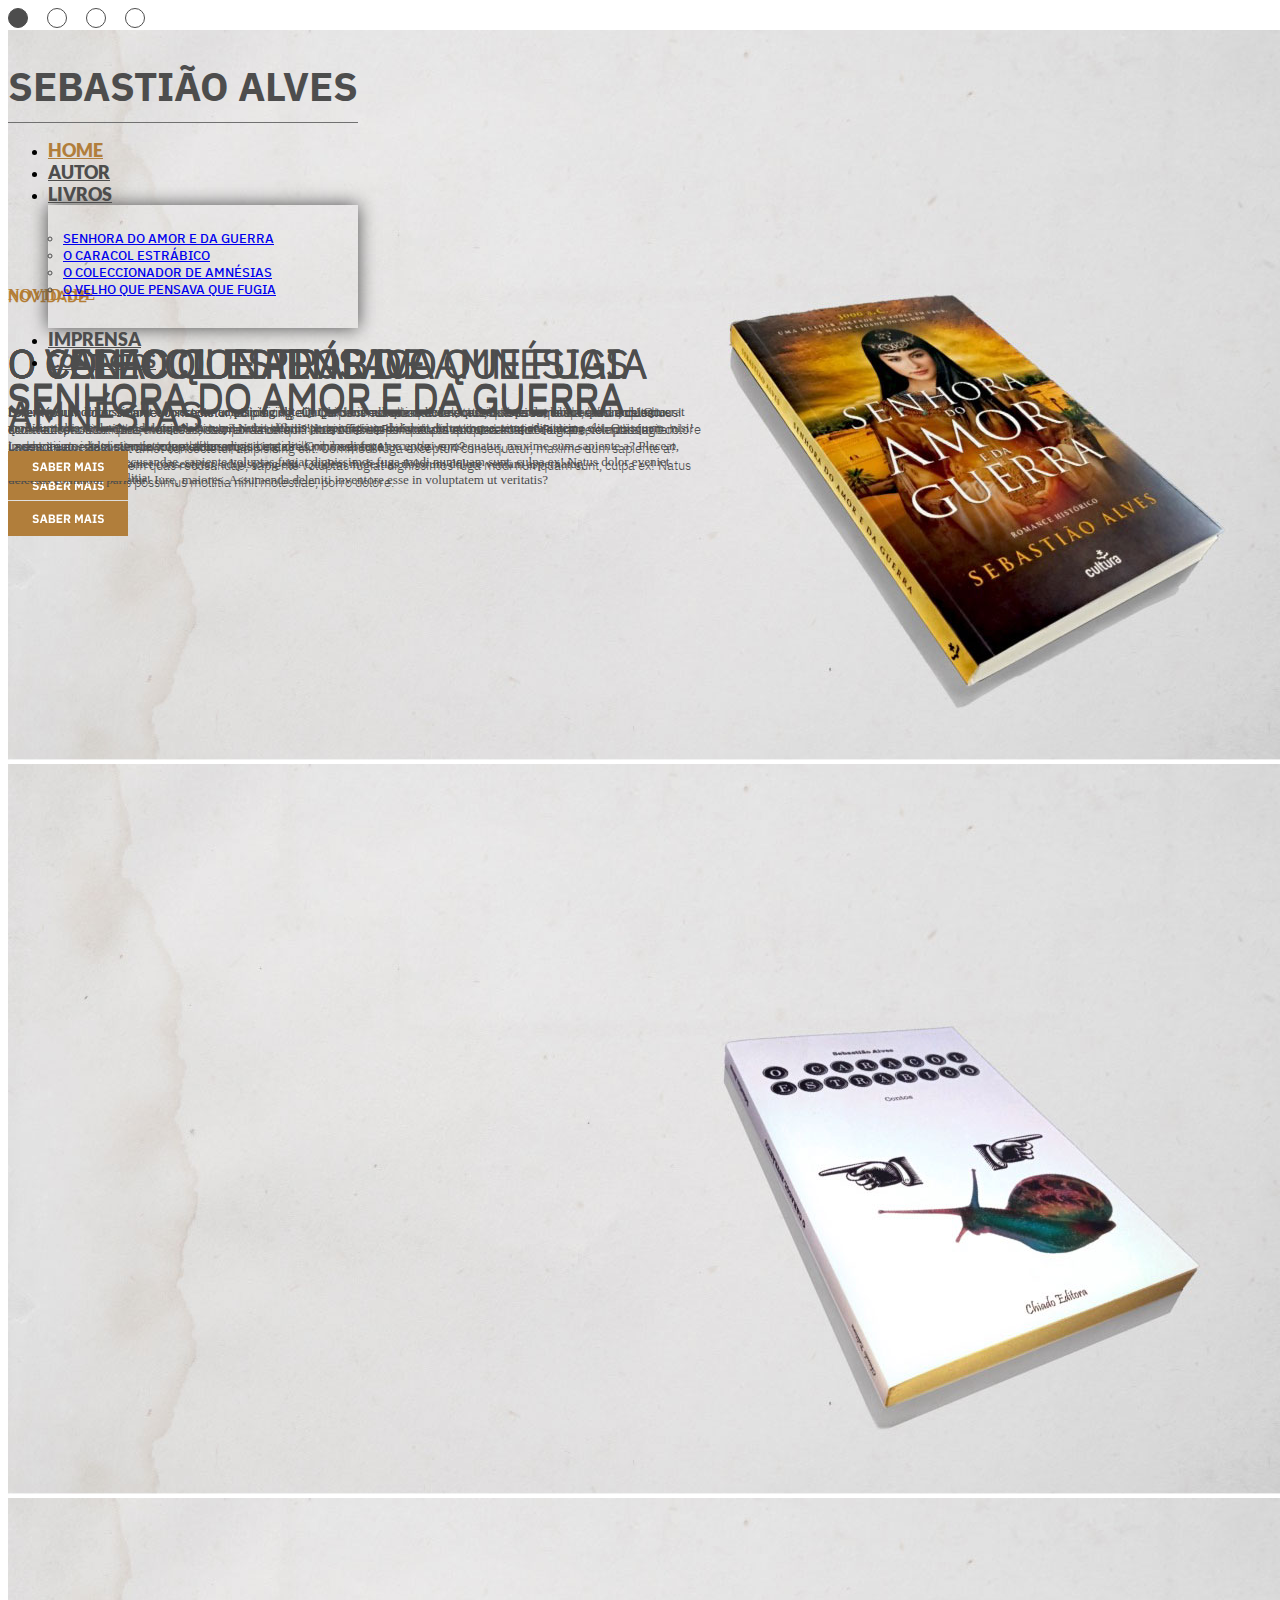
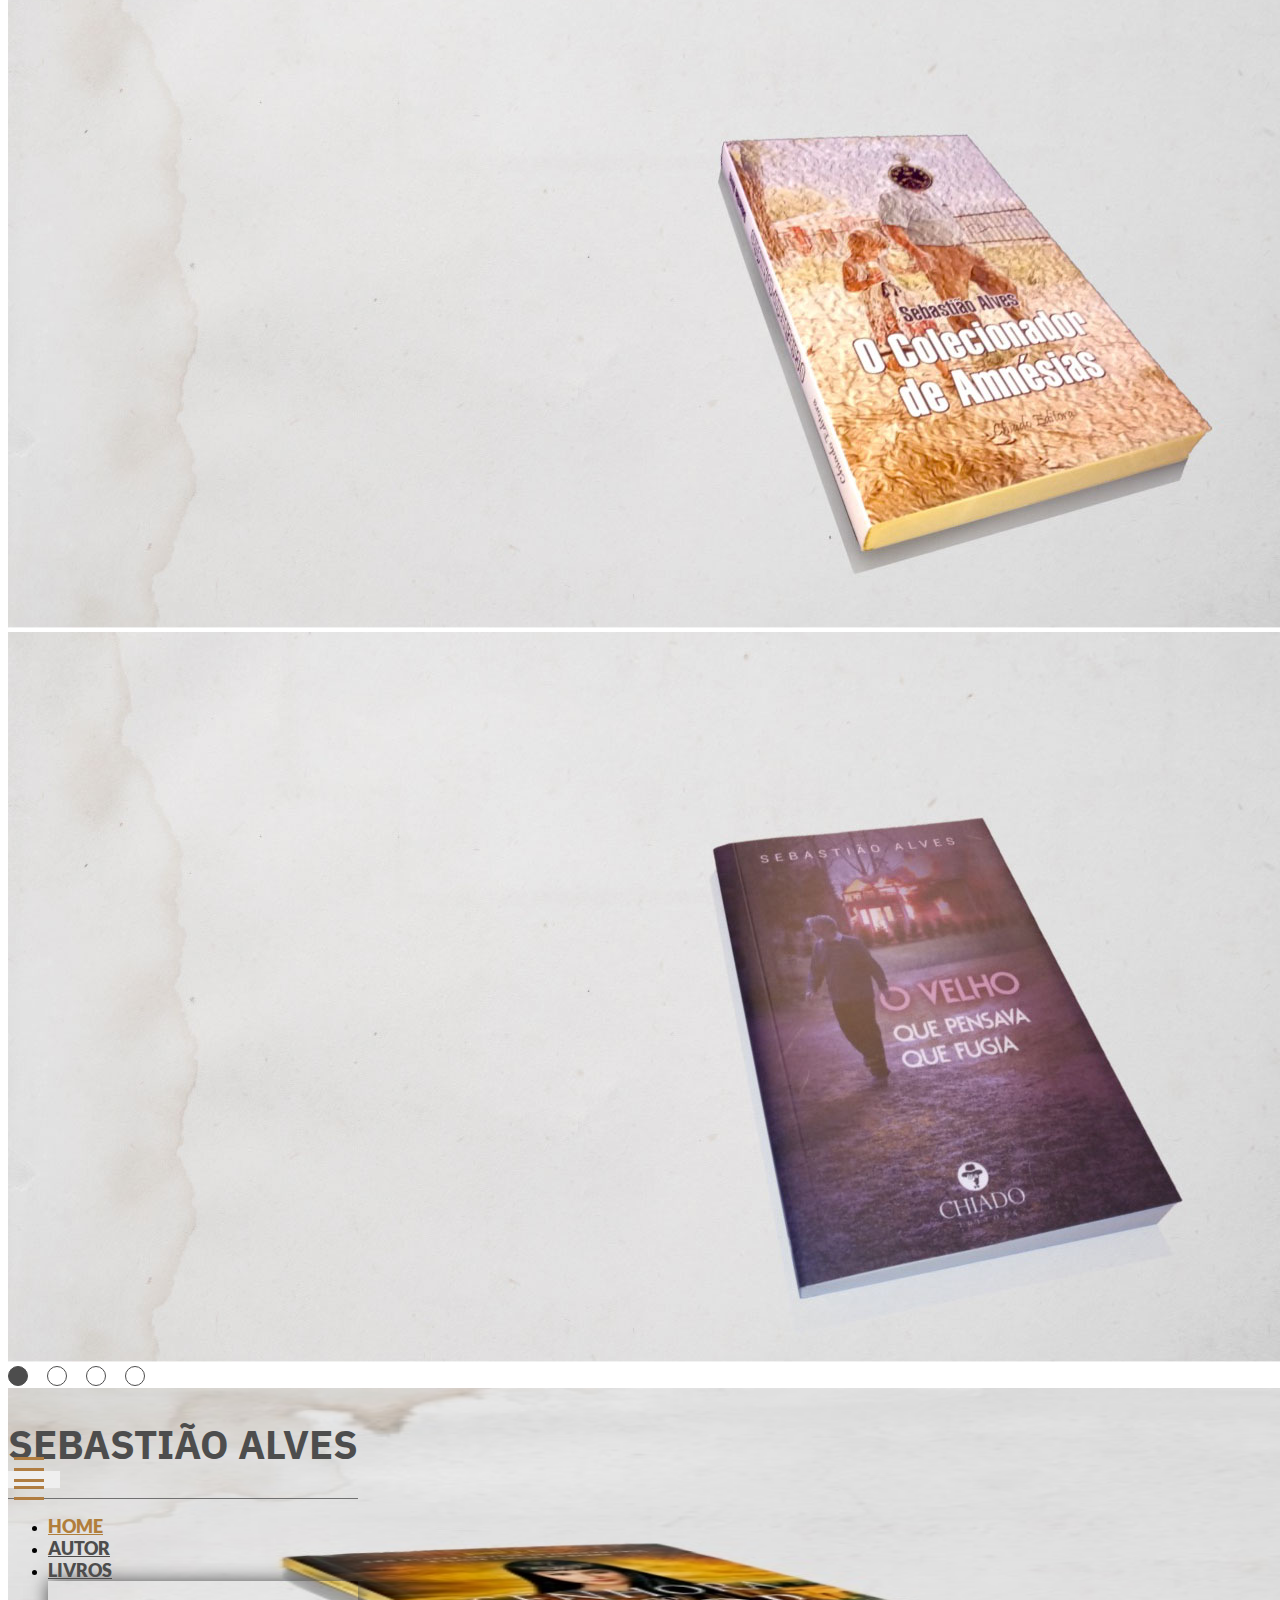
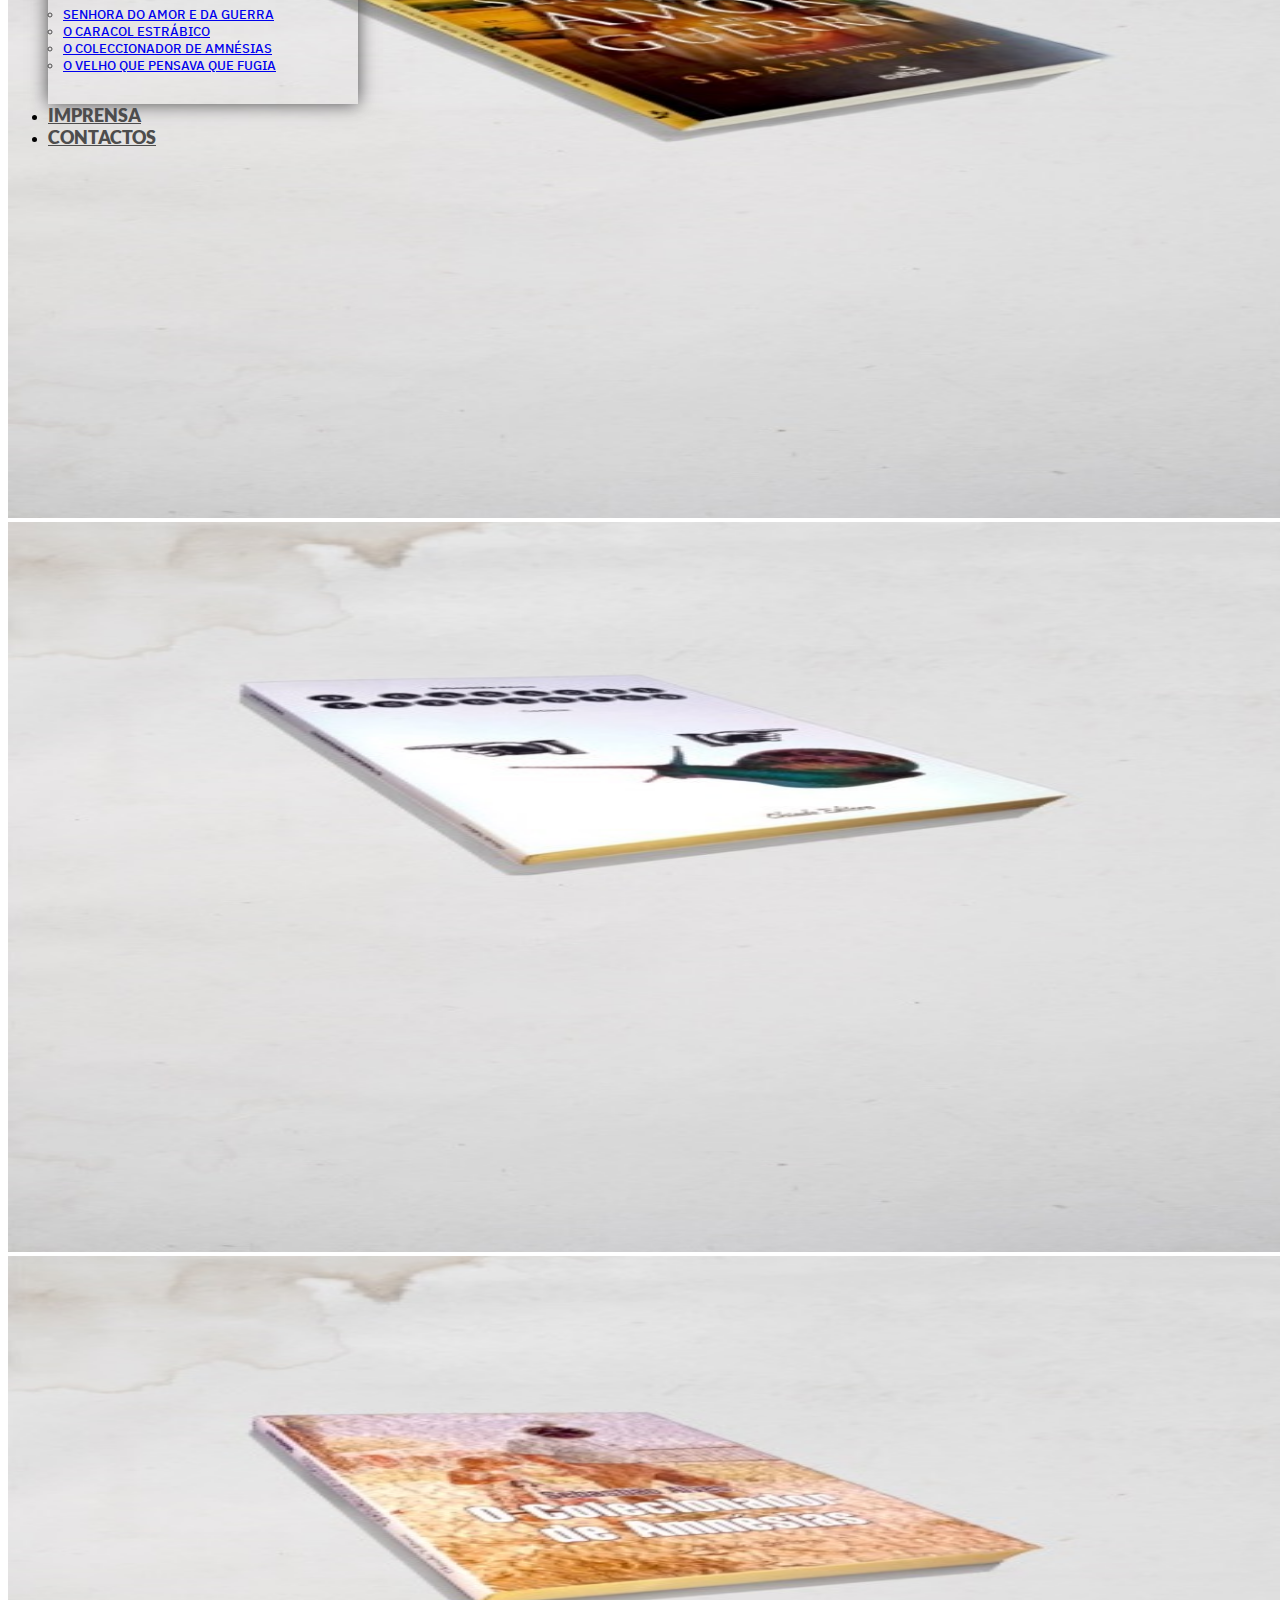
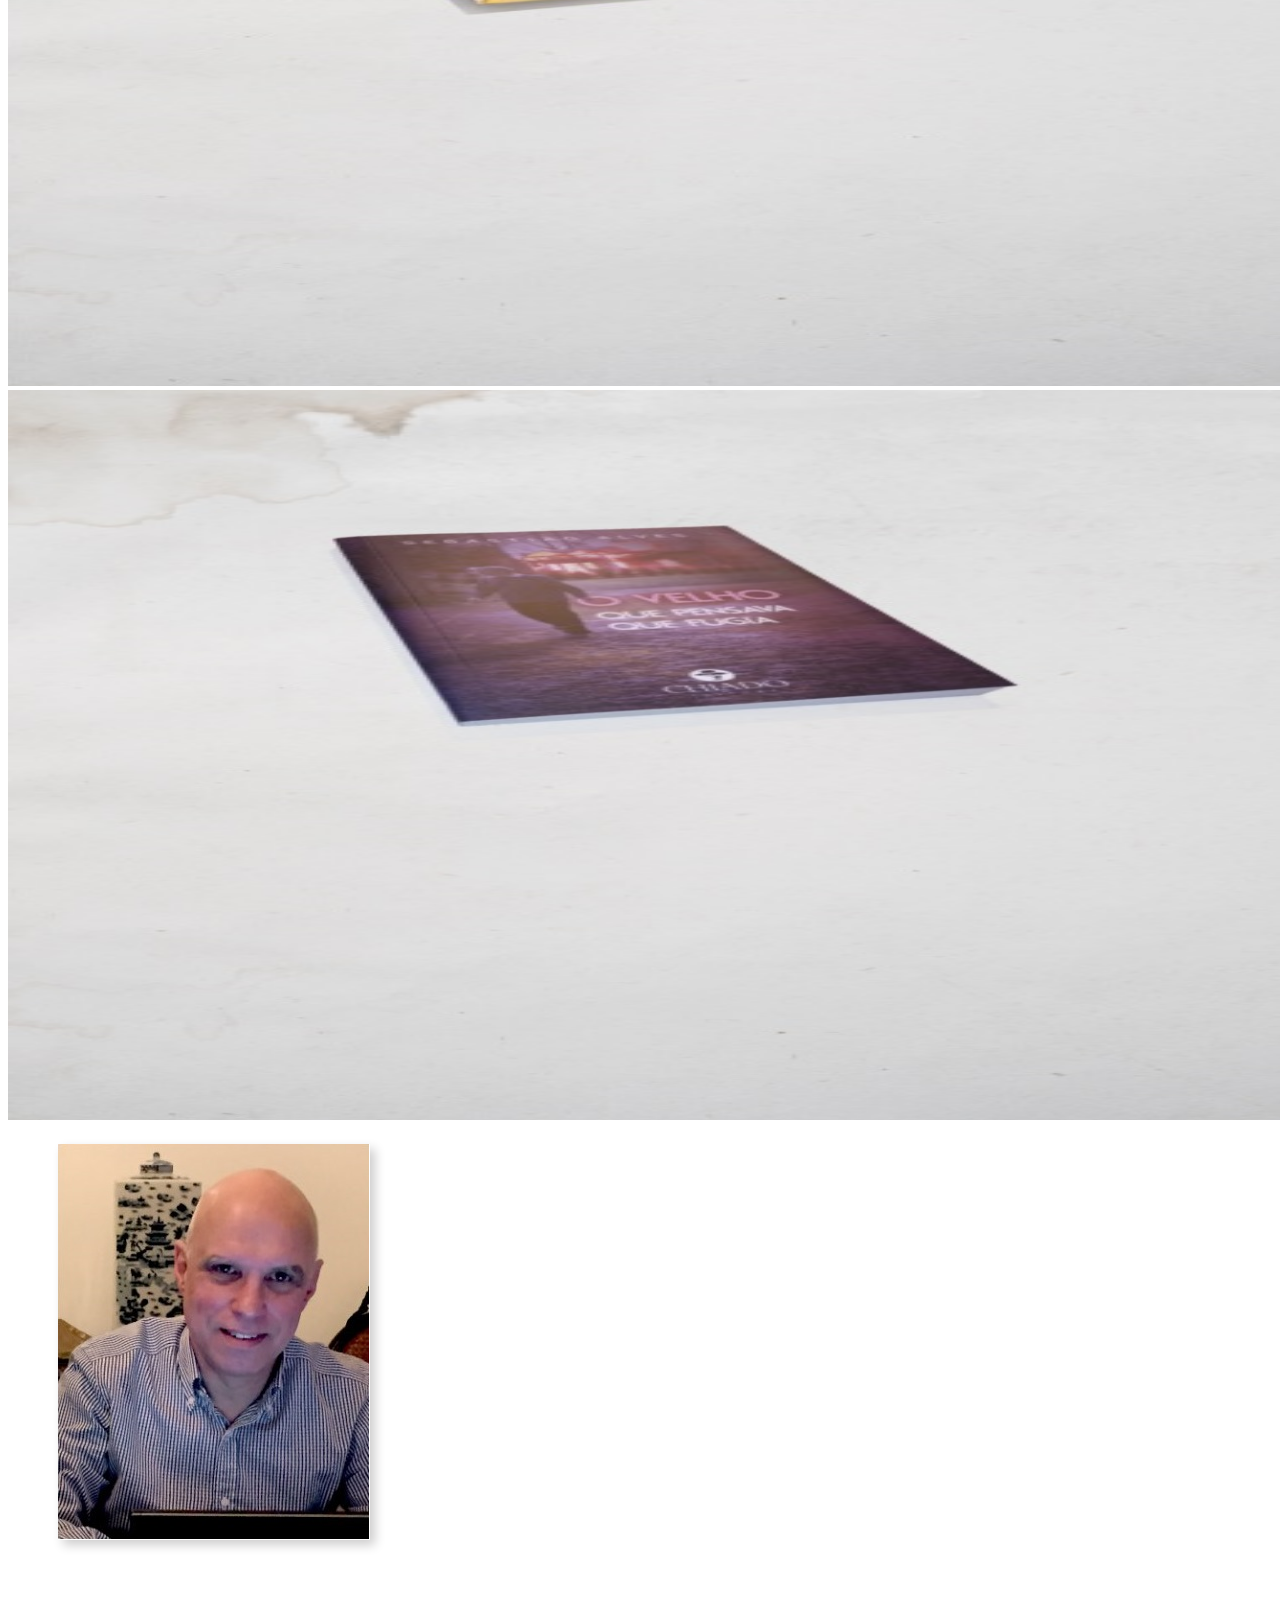
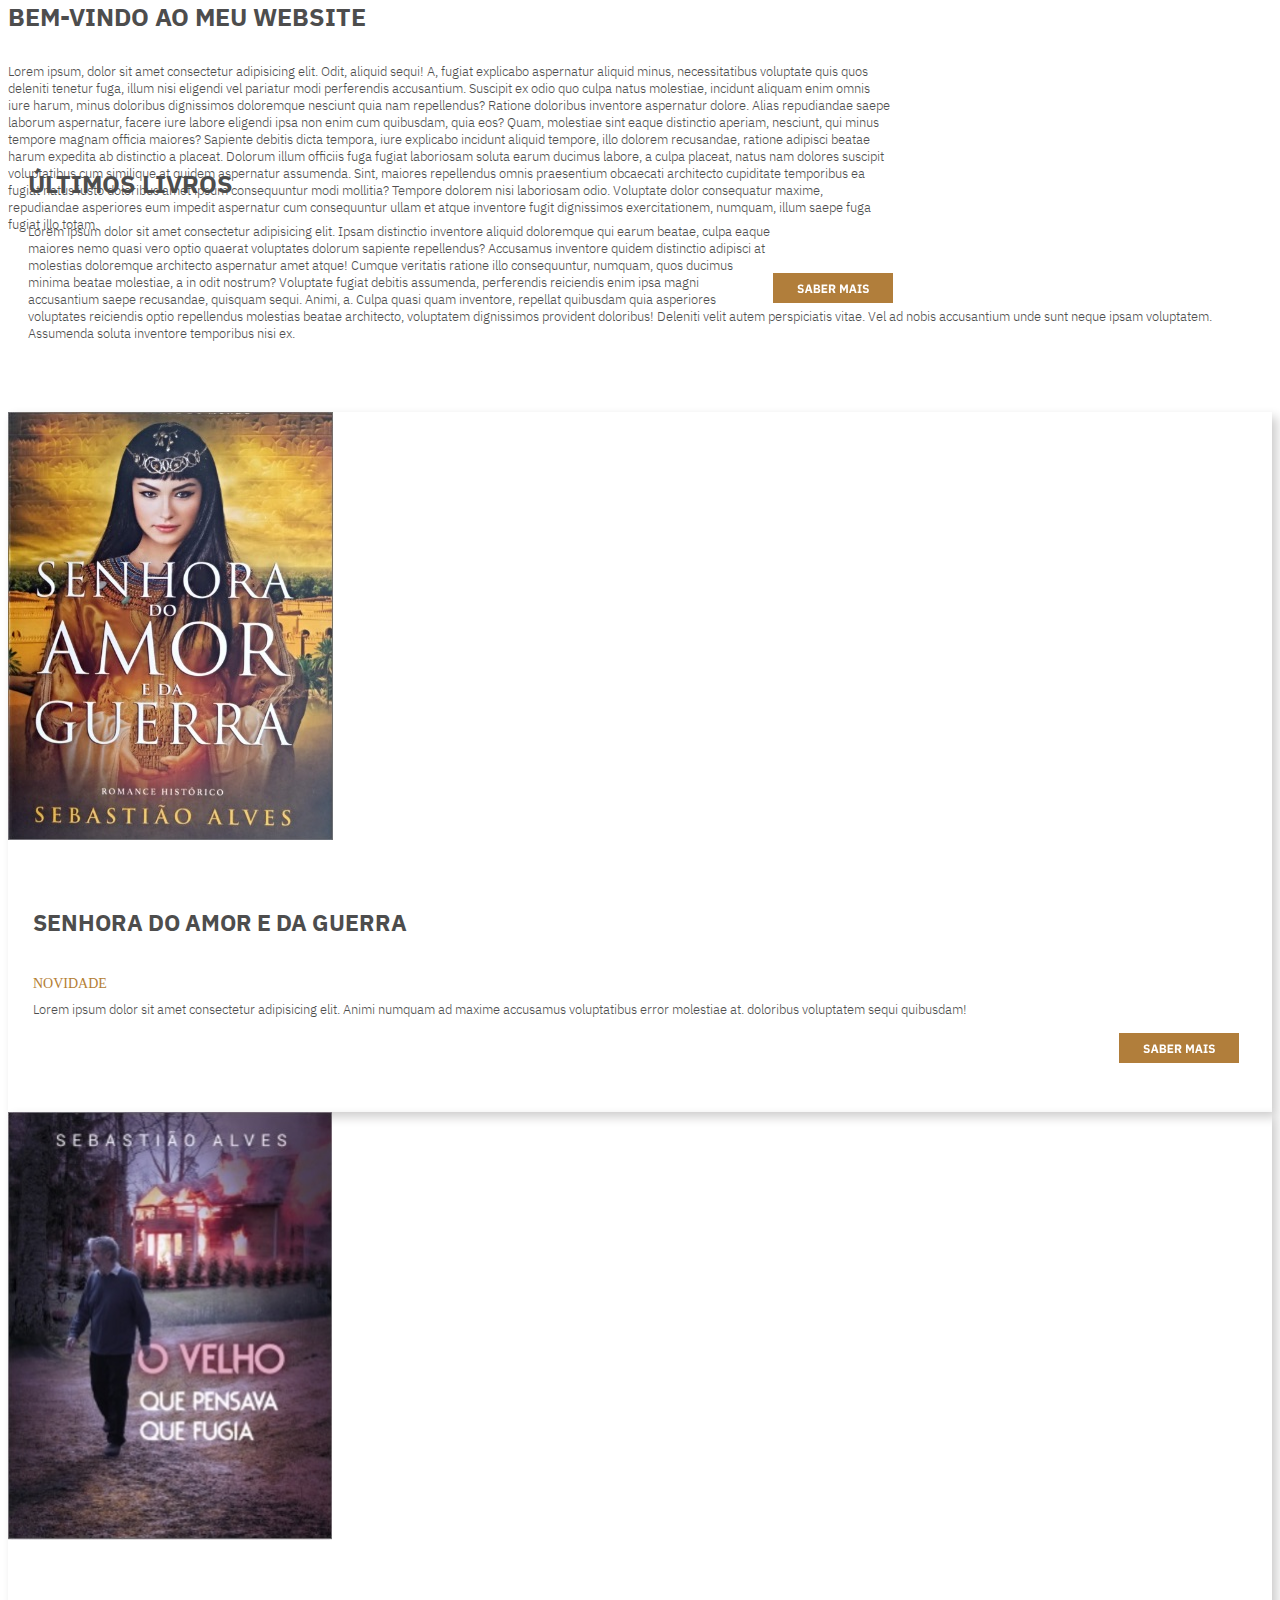
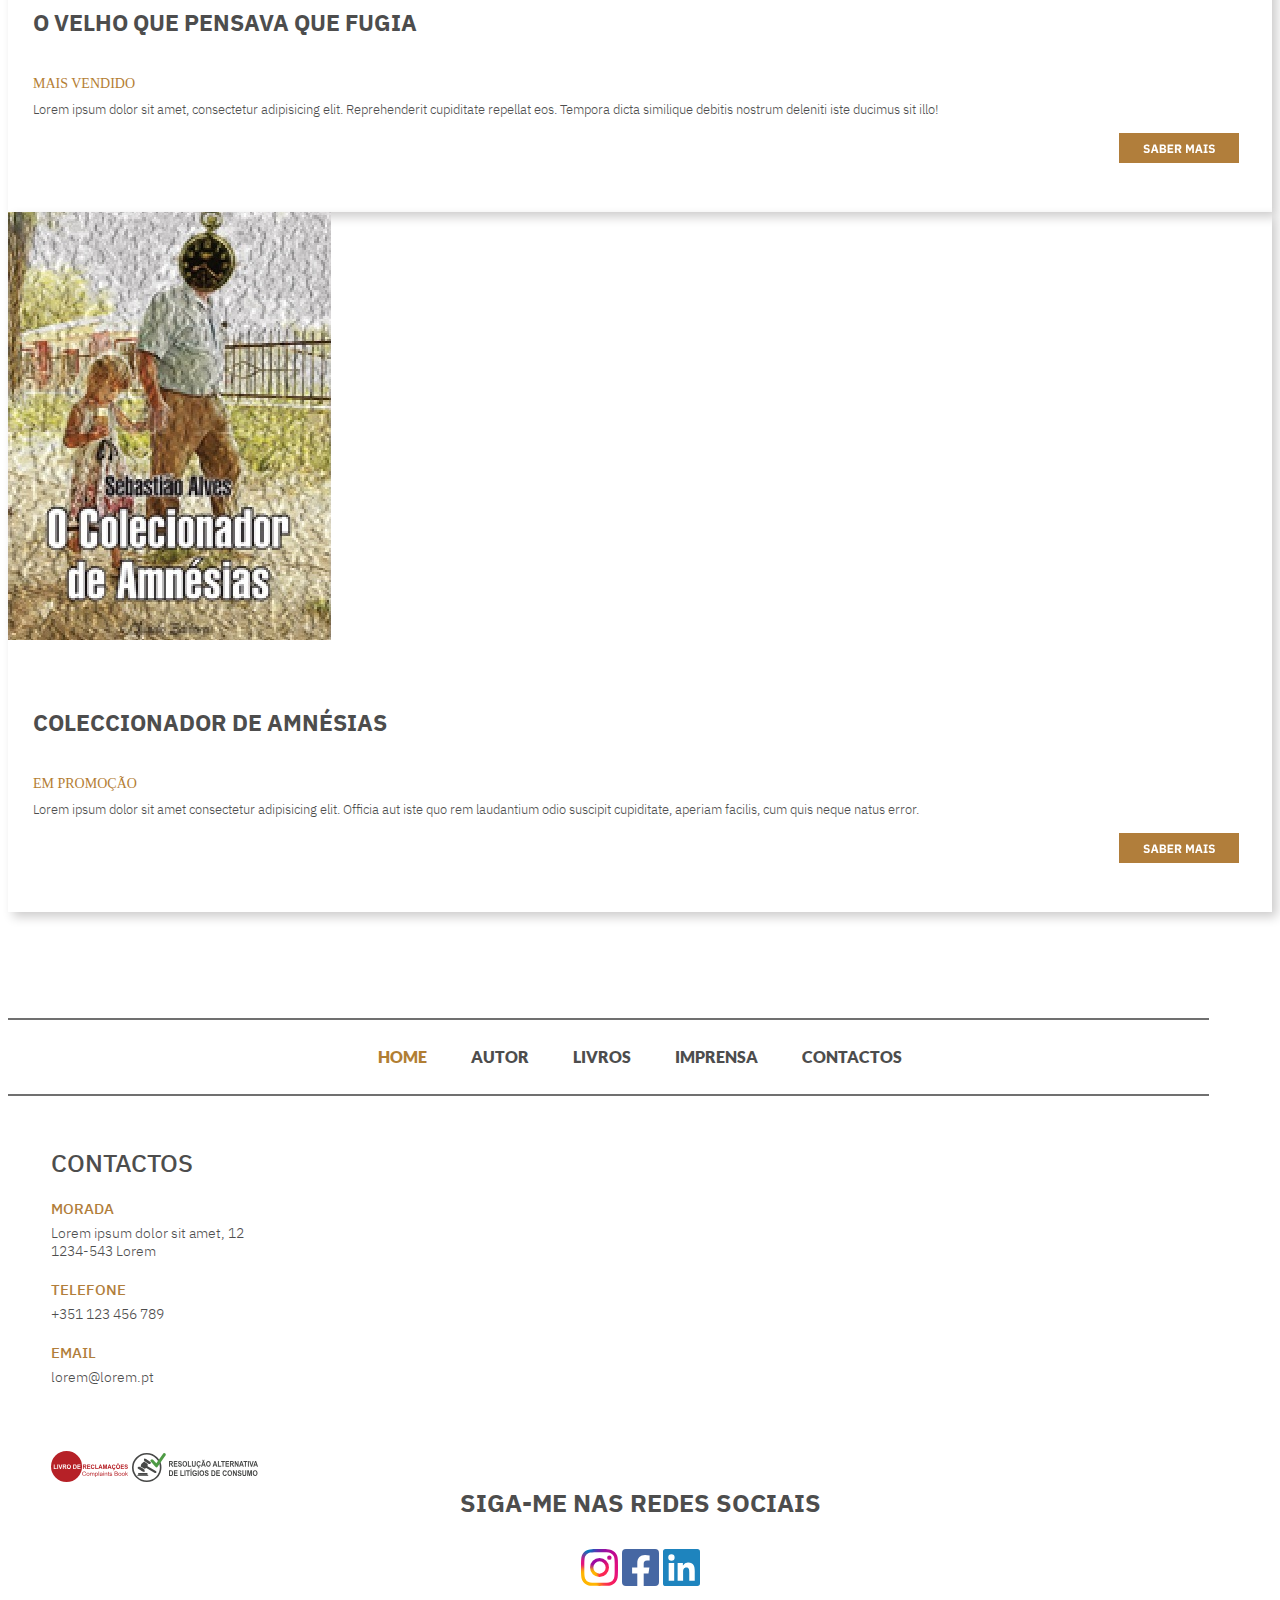
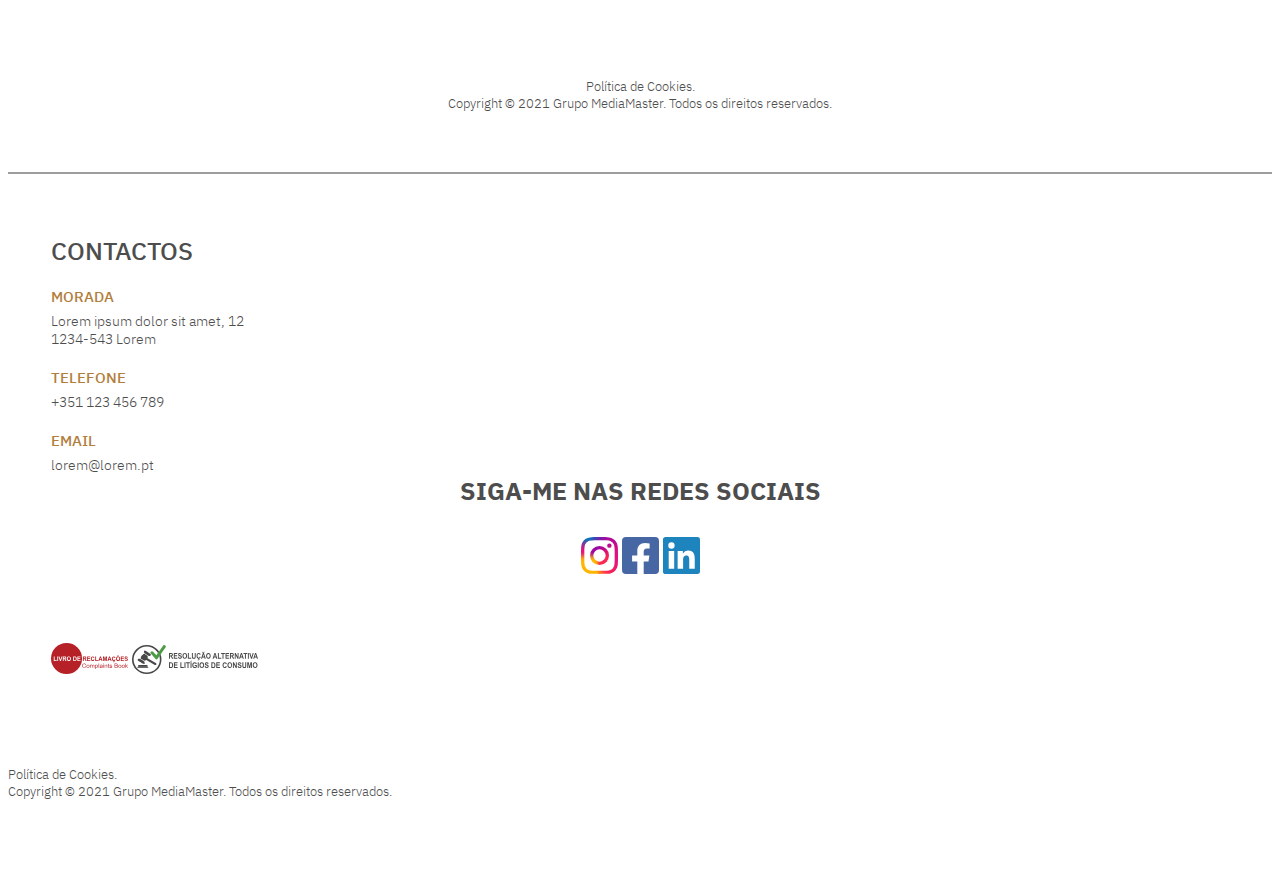
==== commit a65a192a: "26/04/2023" ====
--- a/index.html
+++ b/index.html
@@ -15,8 +15,8 @@
             crossorigin="anonymous"></script>
 
         <!-- CSS -->
+        <link rel="stylesheet" href="css/base.css">
         <link rel="stylesheet" href="css/home.css">
-        <link rel="stylesheet" href="css/base.css">
 
         <!--JQUERY-->
         <script src="https://code.jquery.com/jquery-3.6.3.min.js"
@@ -299,7 +299,7 @@
         <div id="bemvindo-area" class="container-fluid">
             <div id="bemvindo-caixa" class="row offset-md-1 shadow-sm">
 
-                <div id="bemvindo-img" class="col-11">
+                <div id="bemvindo-img" class="col-auto">
                     <img src="imgs/desktop/FOTO-editada.jpg" alt="Foto de Sebastião Alves">
                 </div>
 
@@ -332,7 +332,7 @@
             </div>
         </div>
 
-        <div class="container-fluid caixa-separadora d-block d-sm-none"></div>
+        
 
 
         <!-- ULTIMOS LIVROS  -->
@@ -364,9 +364,9 @@
         <!-- IMAGENS LIVROS EM DESTAQUE -->
 
         <div class="container">
-            <div id="destaques-area" class="row d-flex justify-content-center mx-auto gap-5 gx-4">
-
-                <div class="col-sm-3 col-11">
+            <div id="destaques-area" class="row d-flex justify-content-center mx-auto gap-5 gap-md-0">
+
+                <div class="col-md-4 col-10 col-sm-8">
 
                     <div class="card">
                         <img src="imgs/desktop/livro1.jpg" class="card-img-top" alt="Livro Senhora do Amor e da Guerra">
@@ -383,7 +383,7 @@
                     </div>
                 </div>
 
-                <div class="col-sm-3 col-11">
+                <div class="col-md-4 col-10 col-sm-8">
 
                     <div class="card">
                         <img src="imgs/desktop/livro2.jpg" class="card-img-top"
@@ -403,7 +403,7 @@
                     </div>
                 </div>
 
-                <div class="col-sm-3 col-11">
+                <div class="col-md-4 col-10 col-sm-8">
 
                     <div class="card">
                         <img src="imgs/desktop/livro3.jpg" class="card-img-top" alt="Livro Coleccionador de Amnésias">
--- a/css/home.css
+++ b/css/home.css
@@ -60,24 +60,33 @@
     
     #bemvindo-caixa{
         background-color: var(--branco);
+        box-shadow: 5px 5px 10px rgb(110, 110, 110);
         display: flex;
         justify-content: center;
         height: 1210px;
     }
 
     #bemvindo-img{
-        box-shadow: 5px 5px 10px rgba(206, 205, 205);
-        height: 396px;
-        width: 286px;
-        margin: 70px 0px 0px 0px !important; 
+        margin: 70px 0px 0px 0px !important;
+    }
+
+    #bemvindo-img > img{
+        width: auto; 
+    }
+
+    .bemvindo-texto{
+        margin-top: 0px;
     }
 
     .bemvindo-titulo{
         text-align: left;
     }
 
-    #bemvindo-paragrafo{
-        margin-top: 25px;
+    .bemvindo-paragrafo{
+        display: -webkit-box;
+        overflow: hidden;
+        -webkit-box-orient: vertical;
+        -webkit-line-clamp: 22;
     }
 
     .bemvindo-botao{
@@ -86,14 +95,12 @@
     }
 }
 
-
 /* CSS ULTIMOS LIVROS */
 
 #ultimoslivros-area{
     margin-left: 20px;
     margin-top: 85px;
 }
-
 
 #ultimoslivros-texto{
     margin: 23px 0px 70px 0px;
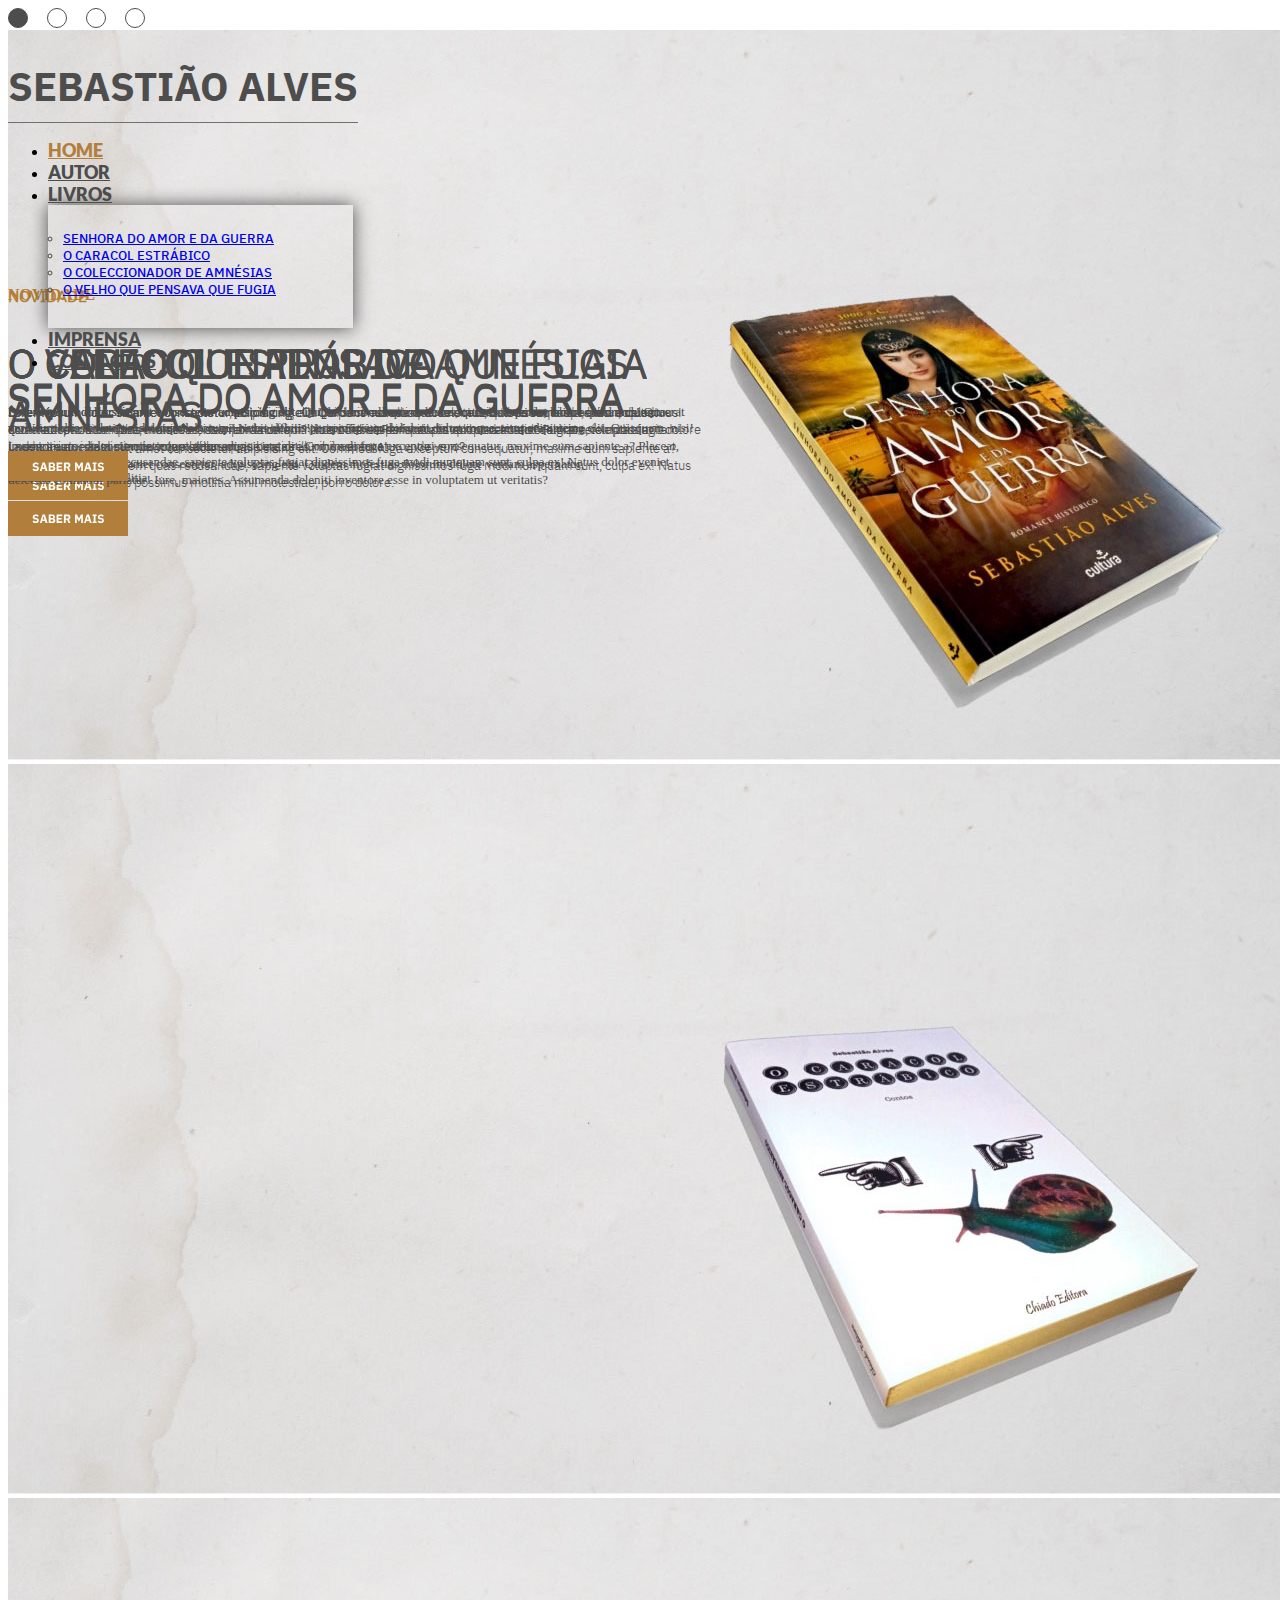
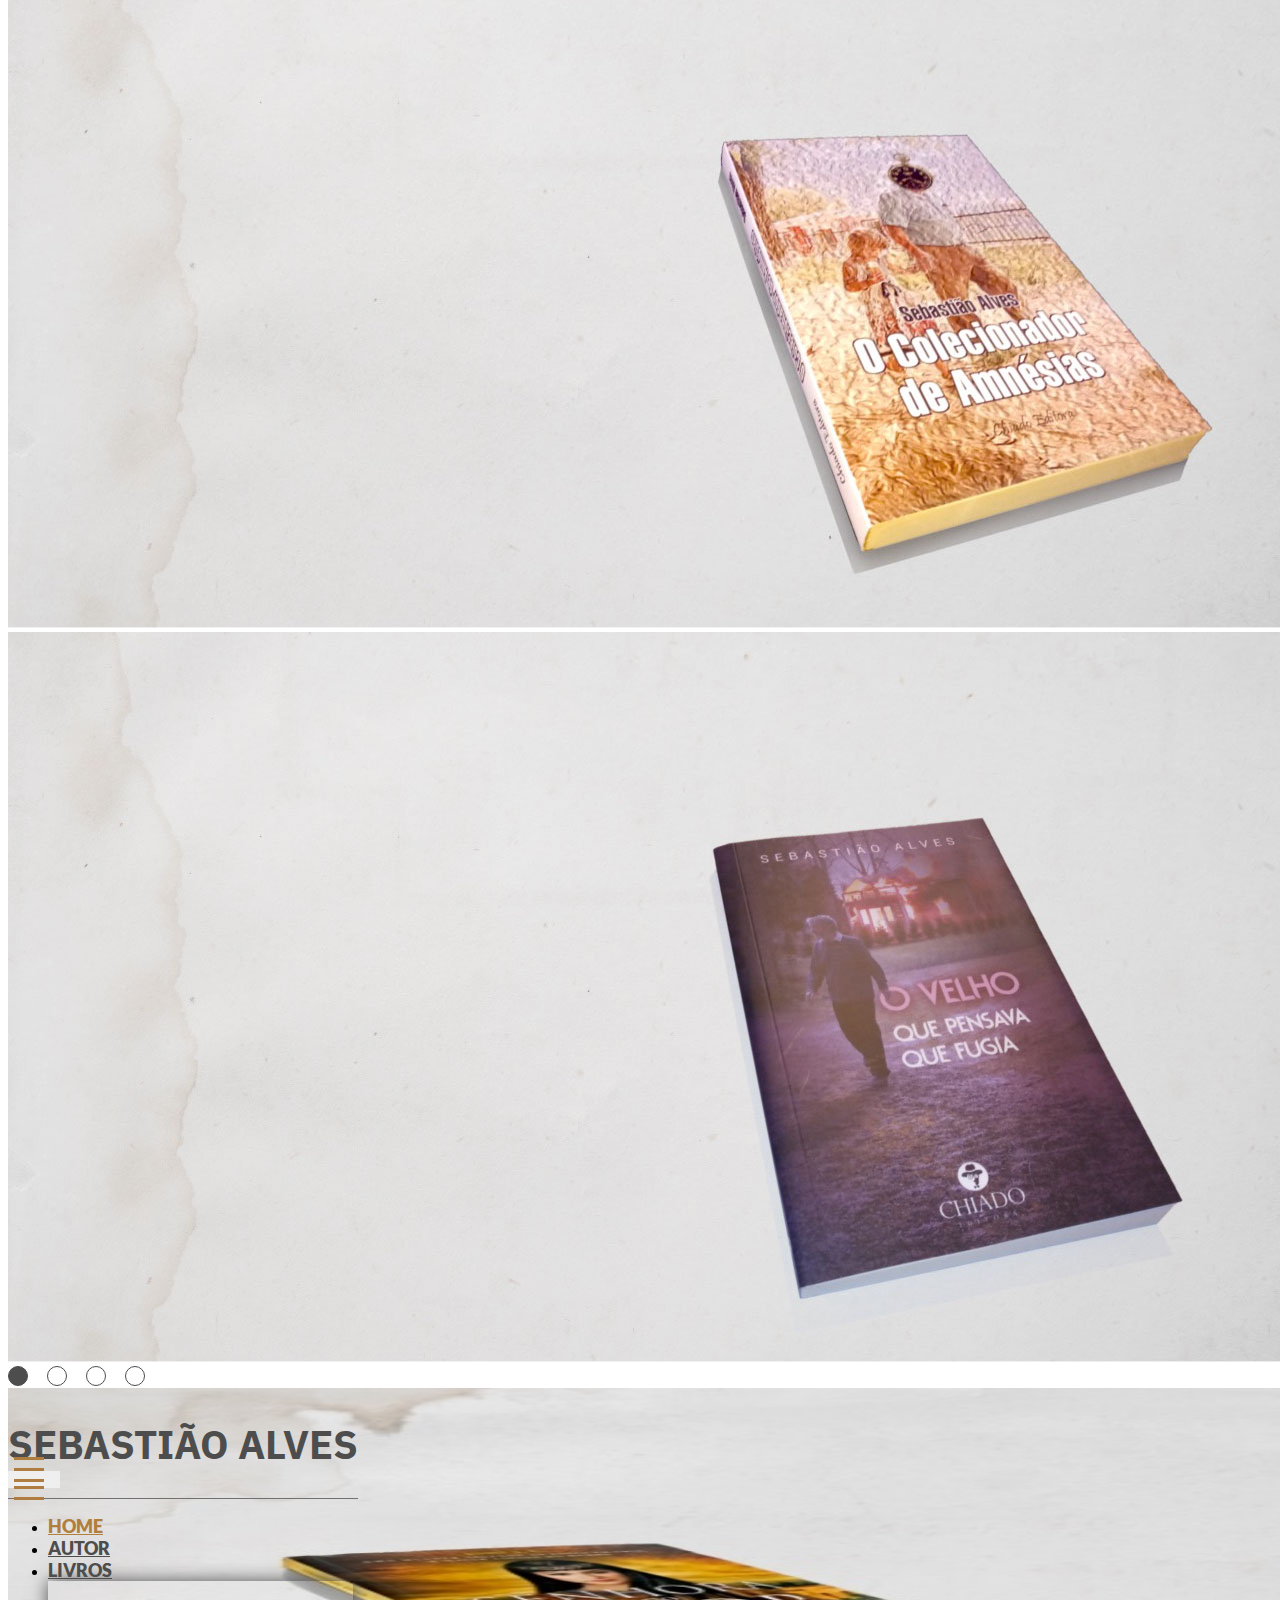
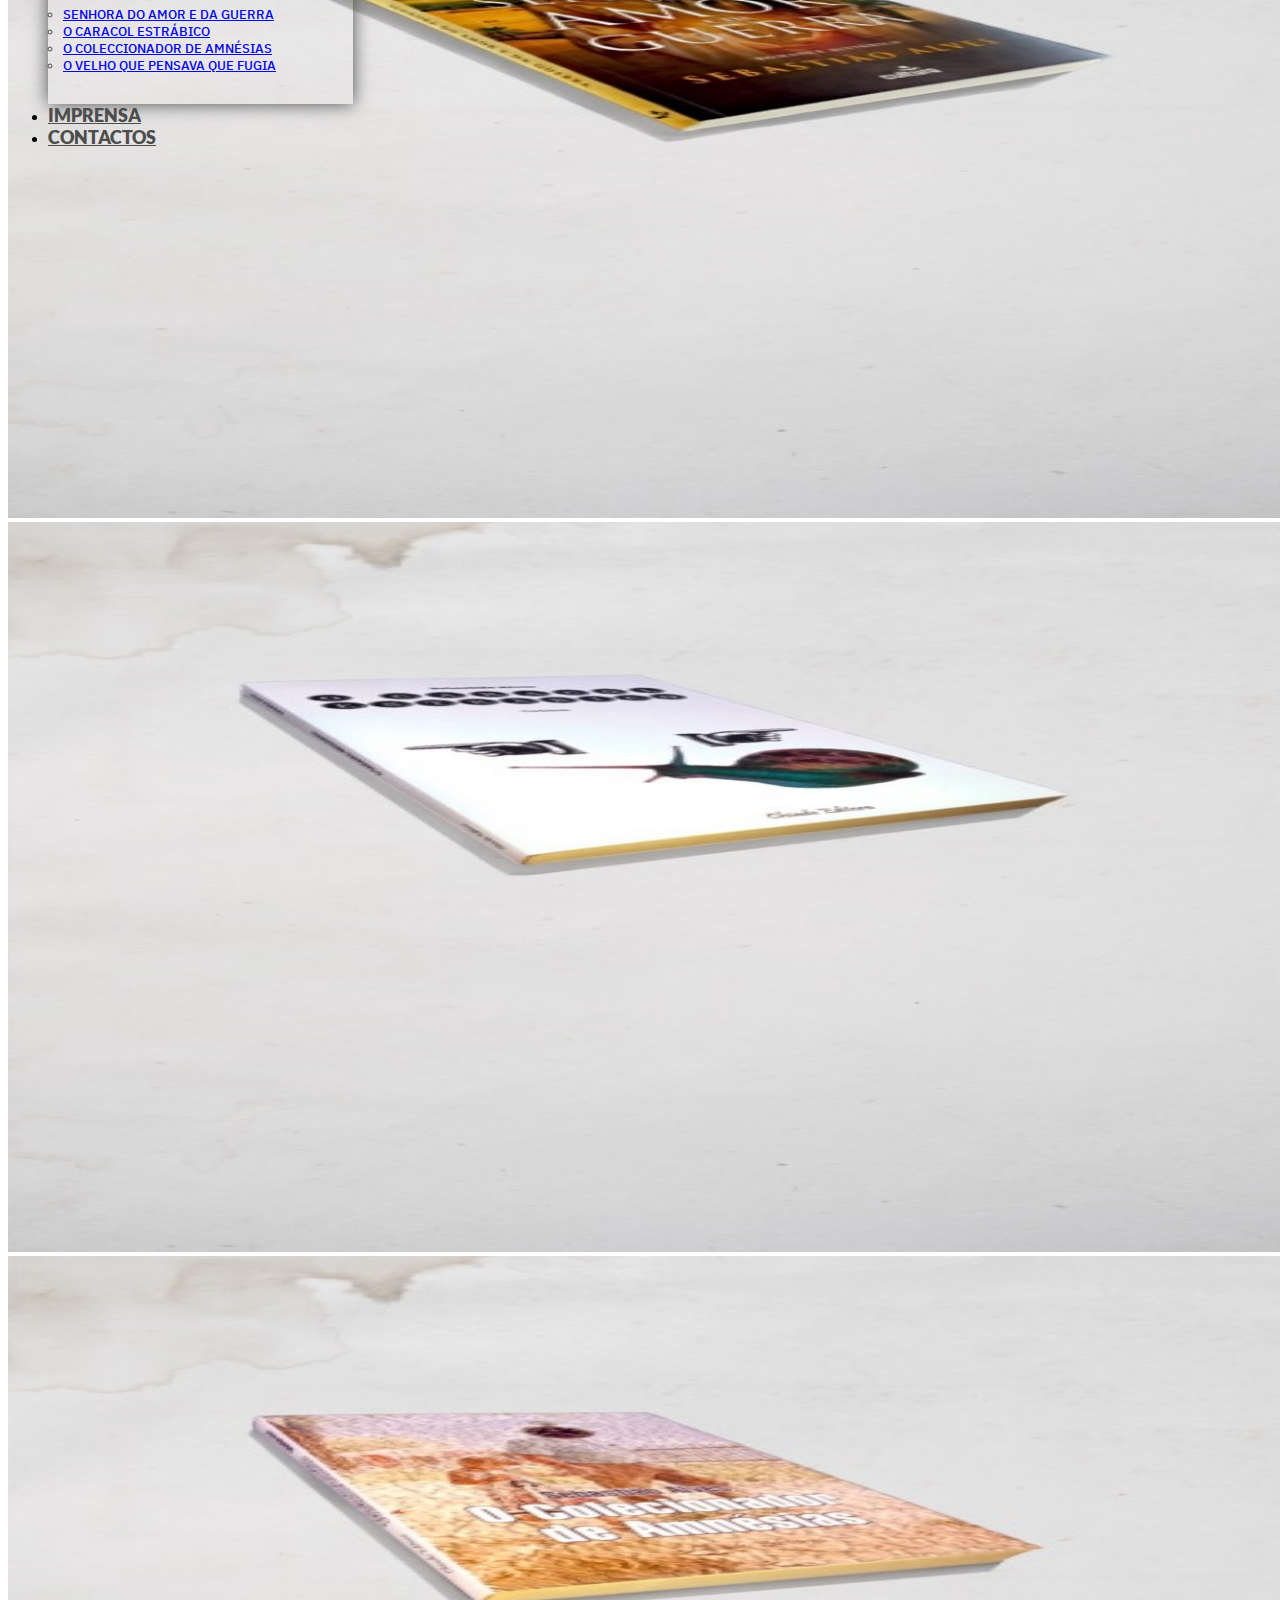
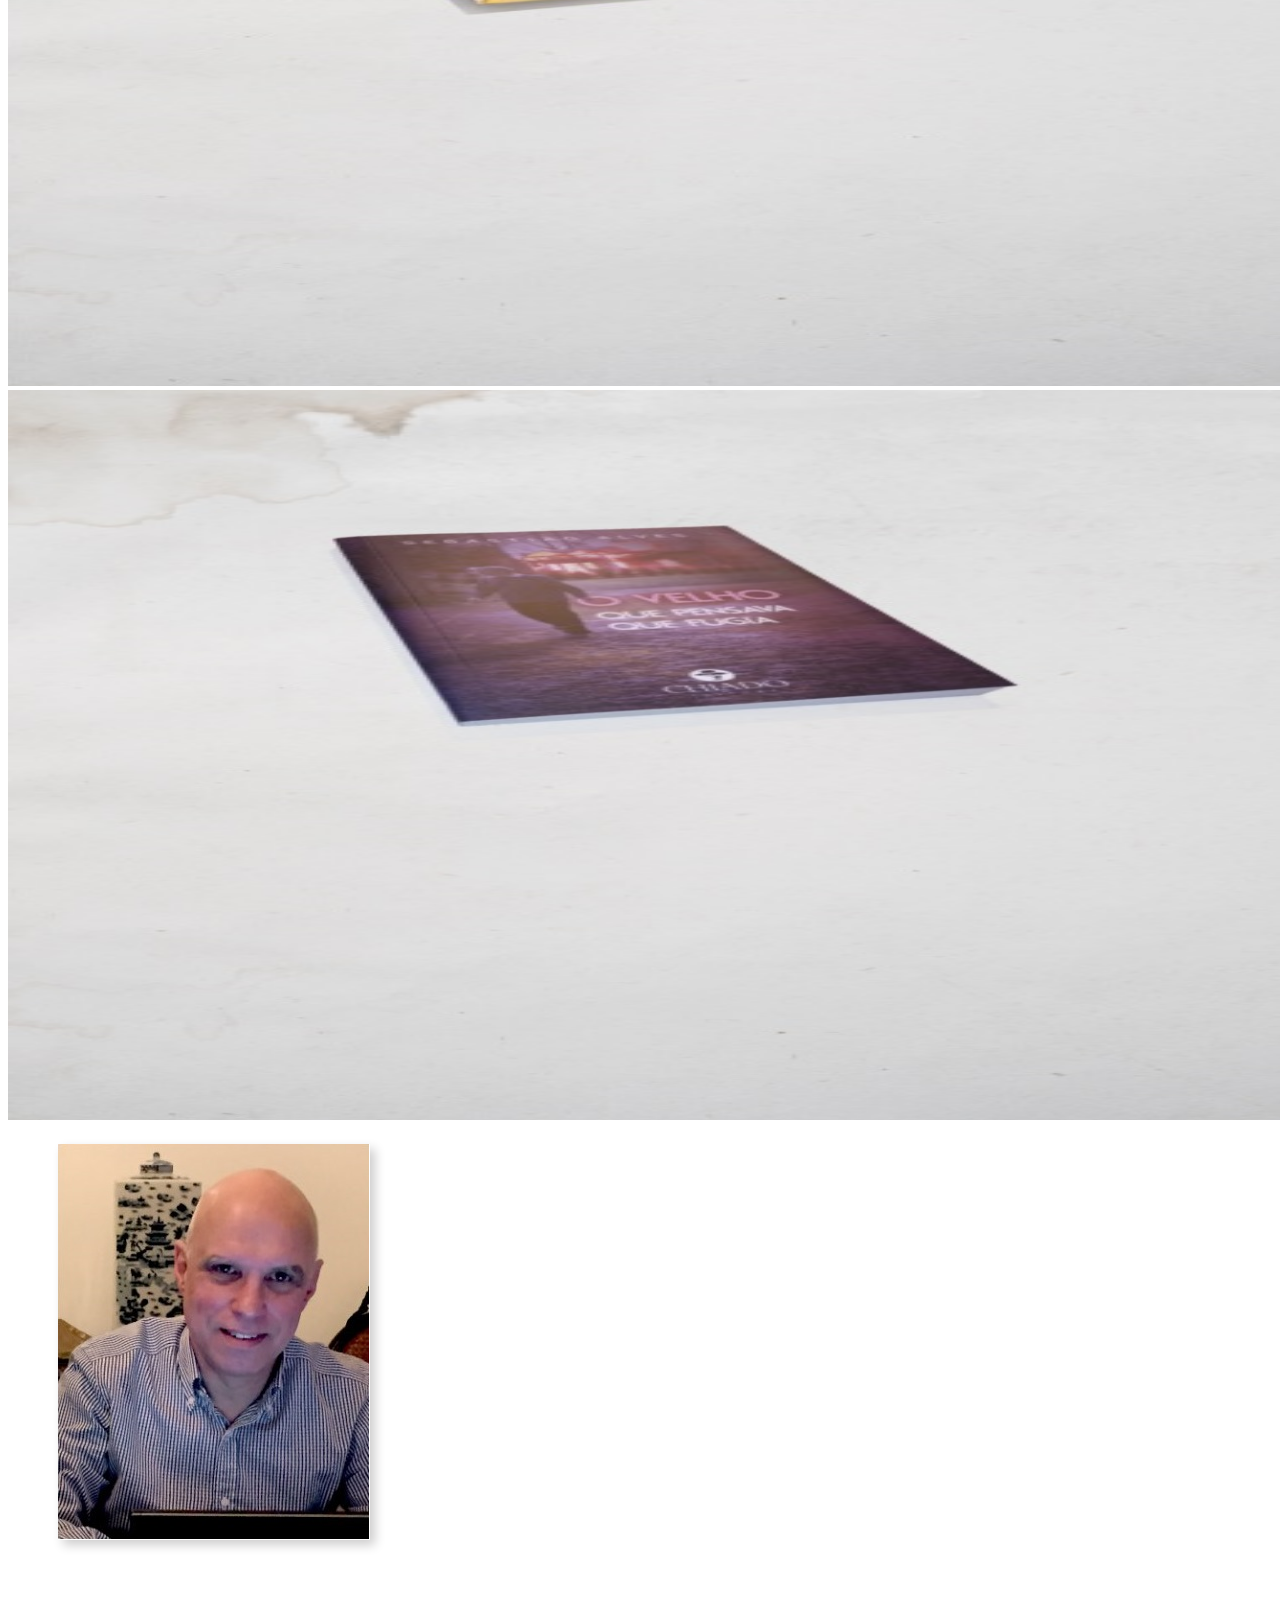
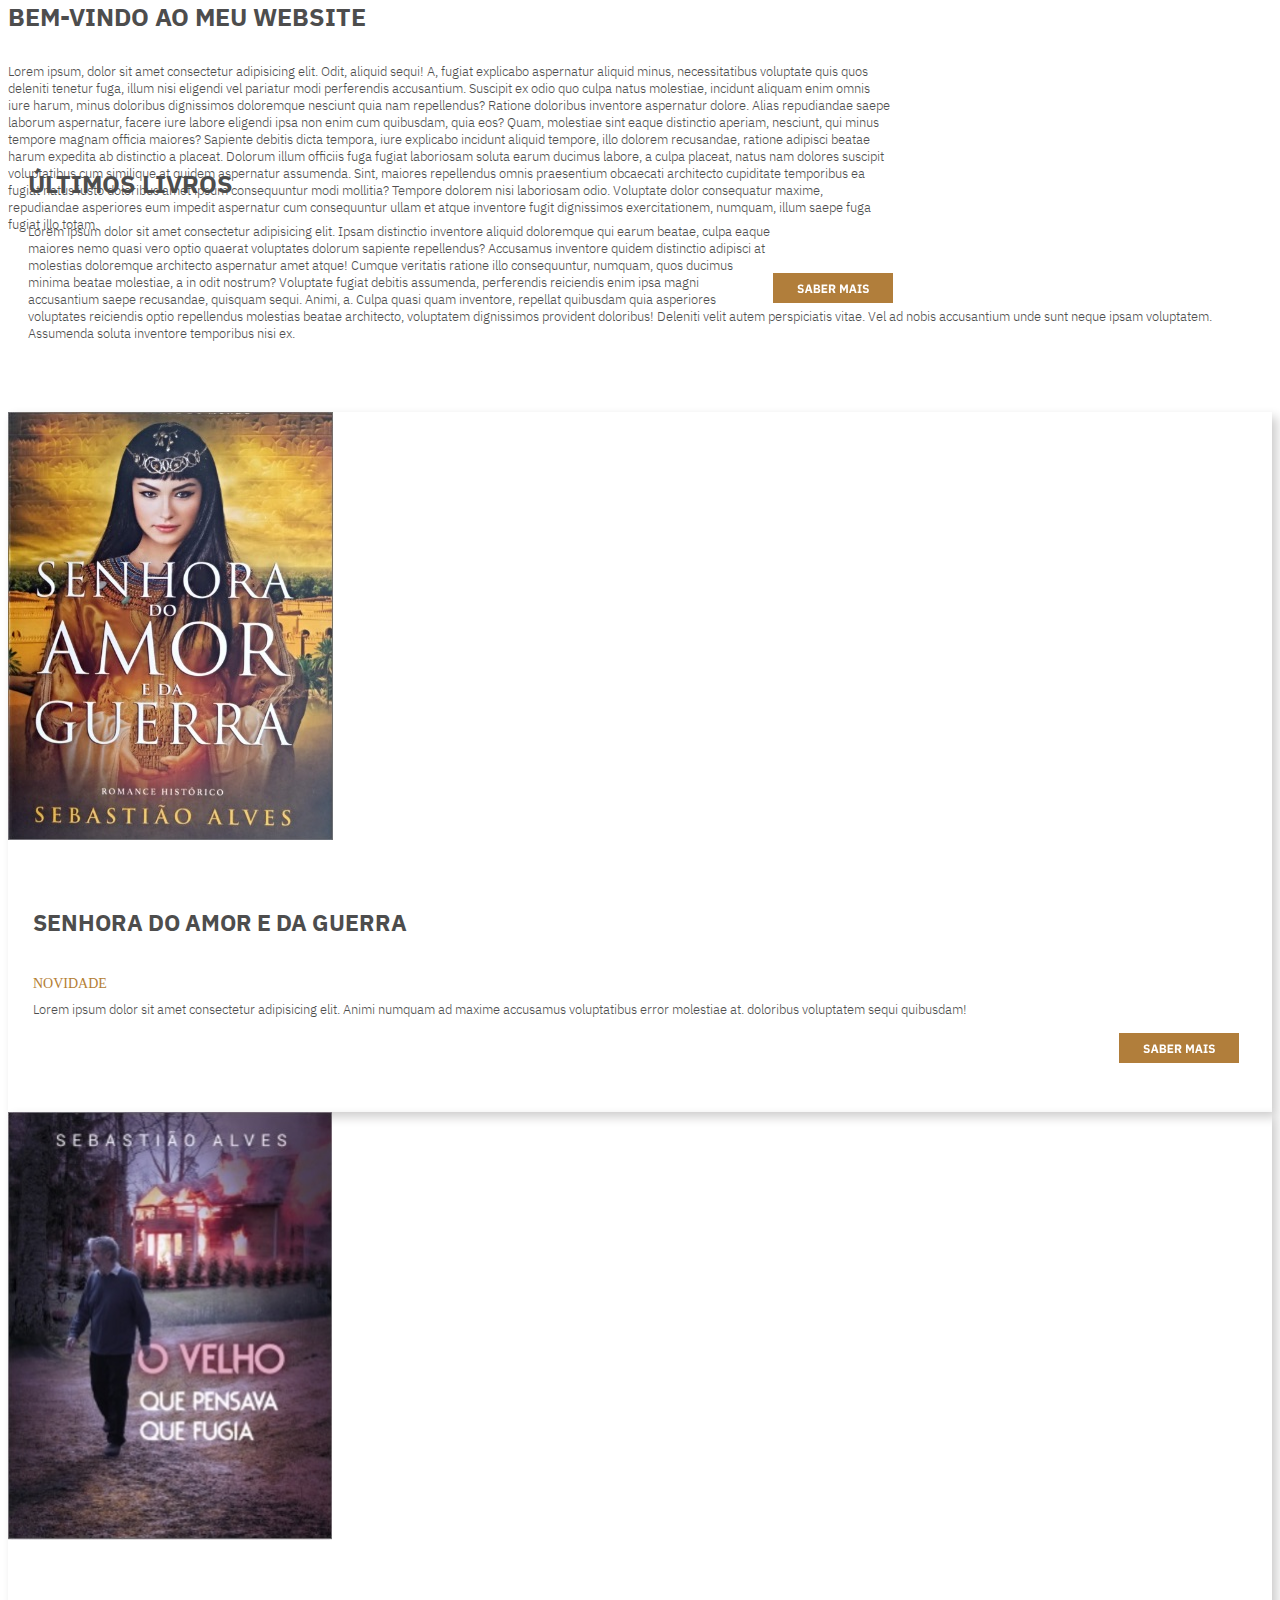
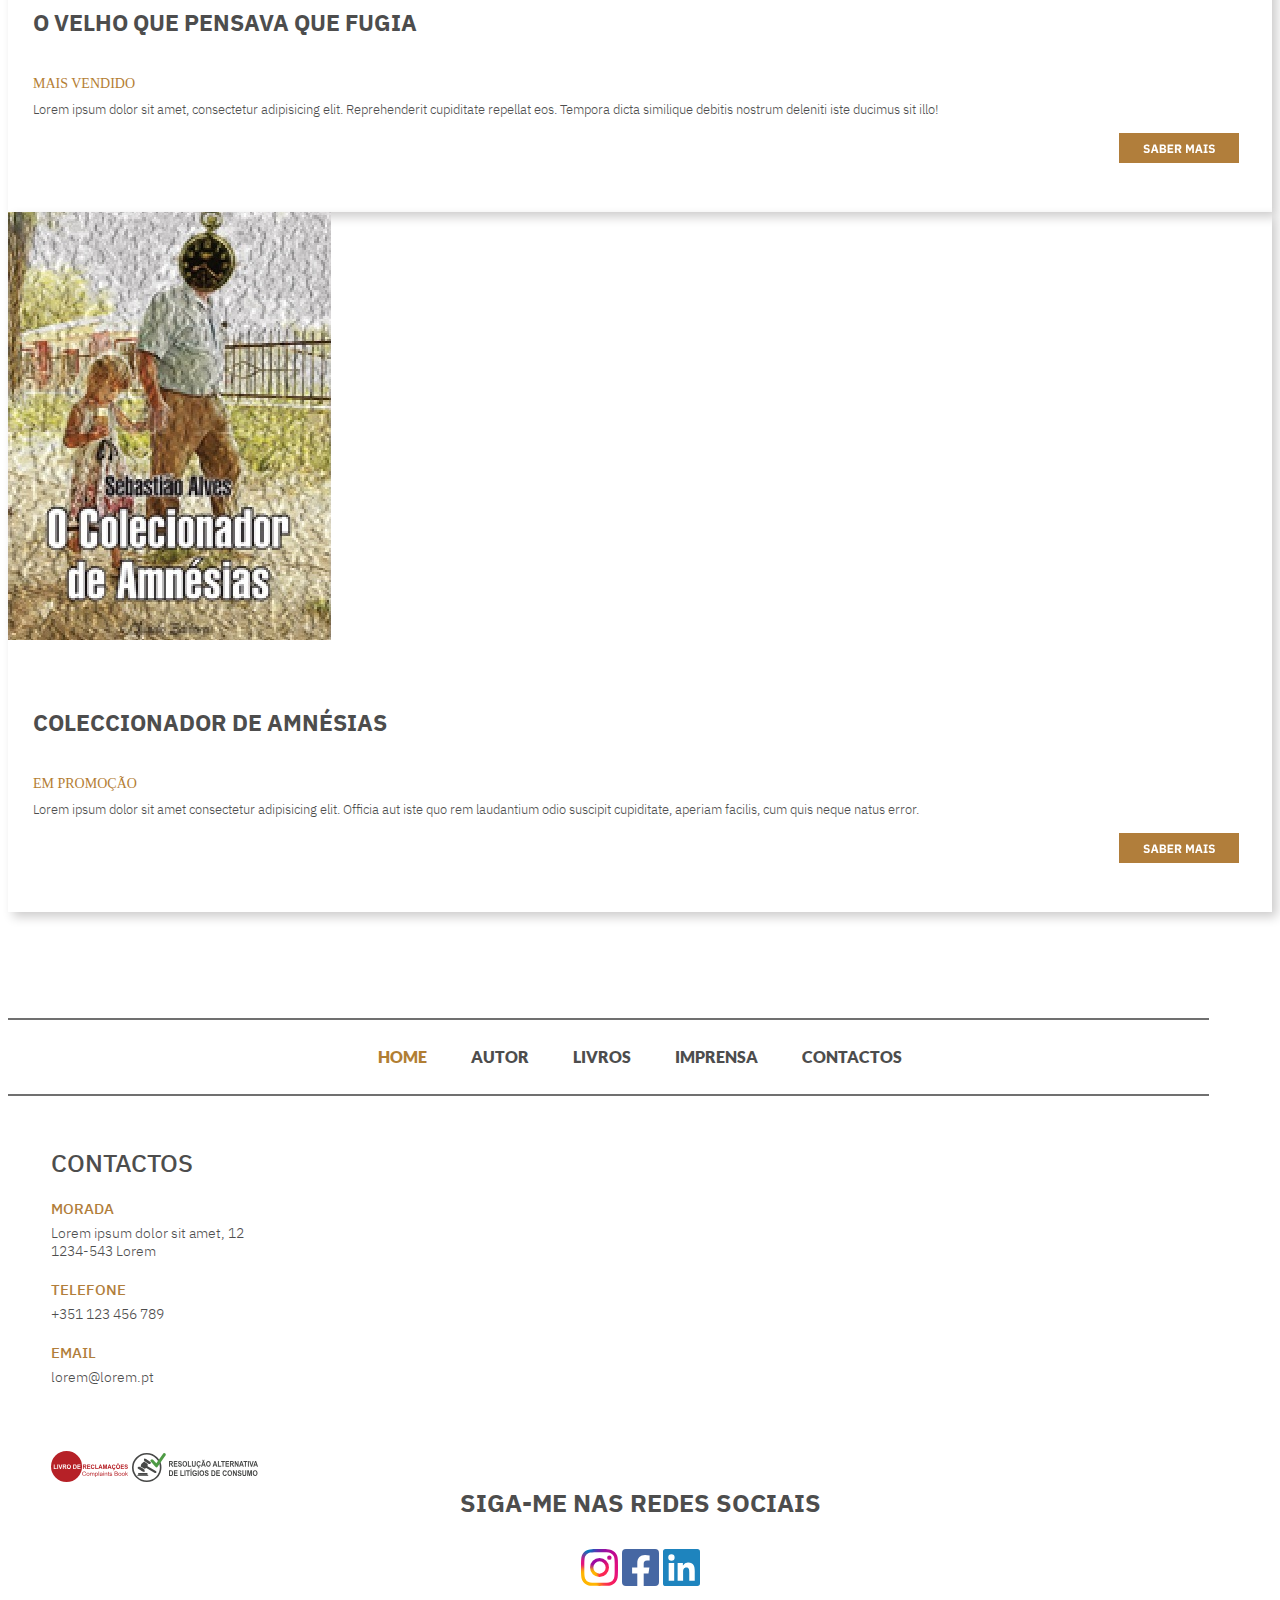
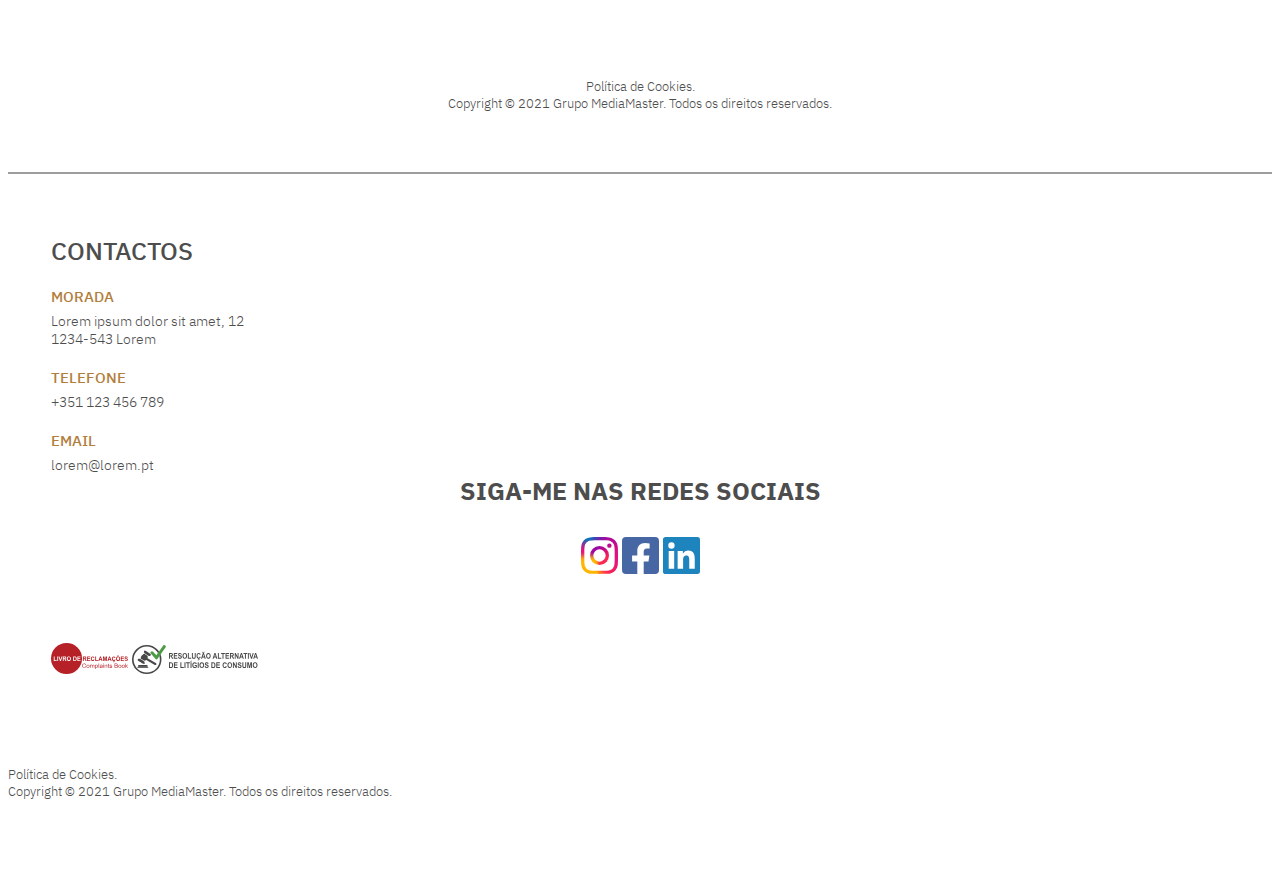
==== commit a13d3ca2: "27/04/2023" ====
--- a/index.html
+++ b/index.html
@@ -58,7 +58,8 @@
                                         Livros
                                     </a>
                                     <ul class="dropdown-menu shadow">
-                                        <li><a class="dropdown-item pb-3" href="#">Senhora Do Amor e DA Guerra</a>
+                                        <li><a class="dropdown-item pb-3" href="senhora_amor_guerra.html">Senhora Do
+                                                Amor e DA Guerra</a>
                                         </li>
                                         <li><a class="dropdown-item pb-3" href="#">O Caracol Estrábico</a></li>
                                         <li><a class="dropdown-item pb-3" href="#">O Coleccionador de Amnésias</a>
@@ -181,10 +182,10 @@
                         <div class="collapse navbar-collapse" id="navbarMobile">
                             <ul id="navbar-nav-mobile" class="navbar-nav bg-light">
                                 <li class="nav-item">
-                                    <a class="nav-link active" aria-current="page" href="home_mobile.html">Home</a>
-                                </li>
-                                <li class="nav-item">
-                                    <a class="nav-link" href="#">Autor</a>
+                                    <a class="nav-link active" aria-current="page" href="index.html">Home</a>
+                                </li>
+                                <li class="nav-item">
+                                    <a class="nav-link" href="autor.html">Autor</a>
                                 </li>
                                 <li class="nav-item dropdown">
                                     <a class="nav-link" href="#" role="button" data-bs-toggle="dropdown"
@@ -192,8 +193,8 @@
                                         Livros
                                     </a>
                                     <ul class="dropdown-menu my-4 shadow">
-                                        <li><a class="dropdown-item pb-2" href="#">Senhora Do Amor e DA
-                                                Guerra</a>
+                                        <li><a class="dropdown-item pb-2" href="senhora_amor_guerra.html">Senhora Do
+                                                Amor e Da Guerra</a>
                                         </li>
                                         <li><a class="dropdown-item pb-2" href="#">O Caracol Estrábico</a></li>
                                         <li><a class="dropdown-item pb-2" href="#">O Coleccionador de
@@ -332,7 +333,7 @@
             </div>
         </div>
 
-        
+
 
 
         <!-- ULTIMOS LIVROS  -->
--- a/css/base.css
+++ b/css/base.css
@@ -40,6 +40,41 @@
     --preto: rgb(0, 0, 0) !important;
 }
 
+/* BOTÕES */
+
+.btn-voltar{
+    background-image: url("../imgs/desktop/voltar1.svg");
+    border: none;
+    height: 30px;
+    width: 132px;
+}
+
+.btn-voltar:hover{
+    background-image: url("../imgs/desktop/voltar2.svg");
+}
+
+.btn-sabermais{
+    background-image: url("../imgs/desktop/sabermais1.svg");
+    border: none;
+    width: 120px;
+    height: 30px;    
+}
+
+.btn-sabermais:hover{
+    background-image: url("../imgs/desktop/sabermais2.svg");
+}
+
+.btn-vermais{
+    background-image: url("../imgs/desktop/vermais.svg");
+    border: none;
+    height: 30px;
+    width: 100px;
+}
+
+.btn-vermais:hover{
+    background-image: url("../imgs/desktop/vermais-cinza.svg");
+}
+
 /* CSS TEXTO */
 .t1{
     font-family: 'IBMPlexSans-Bold';
@@ -81,17 +116,6 @@
     margin-top: 10px;
 }
 
-.btn-sabermais{
-    background-image: url("../imgs/desktop/sabermais1.svg");
-    border: none;
-    width: 120px;
-    height: 30px;    
-}
-
-.btn-sabermais:hover{
-    background-image: url("../imgs/desktop/sabermais2.svg");
-}
-
 
 /* CSS BARRA NAVEGACAO */
 
@@ -135,6 +159,7 @@
     font-size: 13px;
     padding: 25px 15px 30px 15px;
     text-transform: uppercase;
+    max-width: 275px;
 }
 
 .dropdown-item:hover{
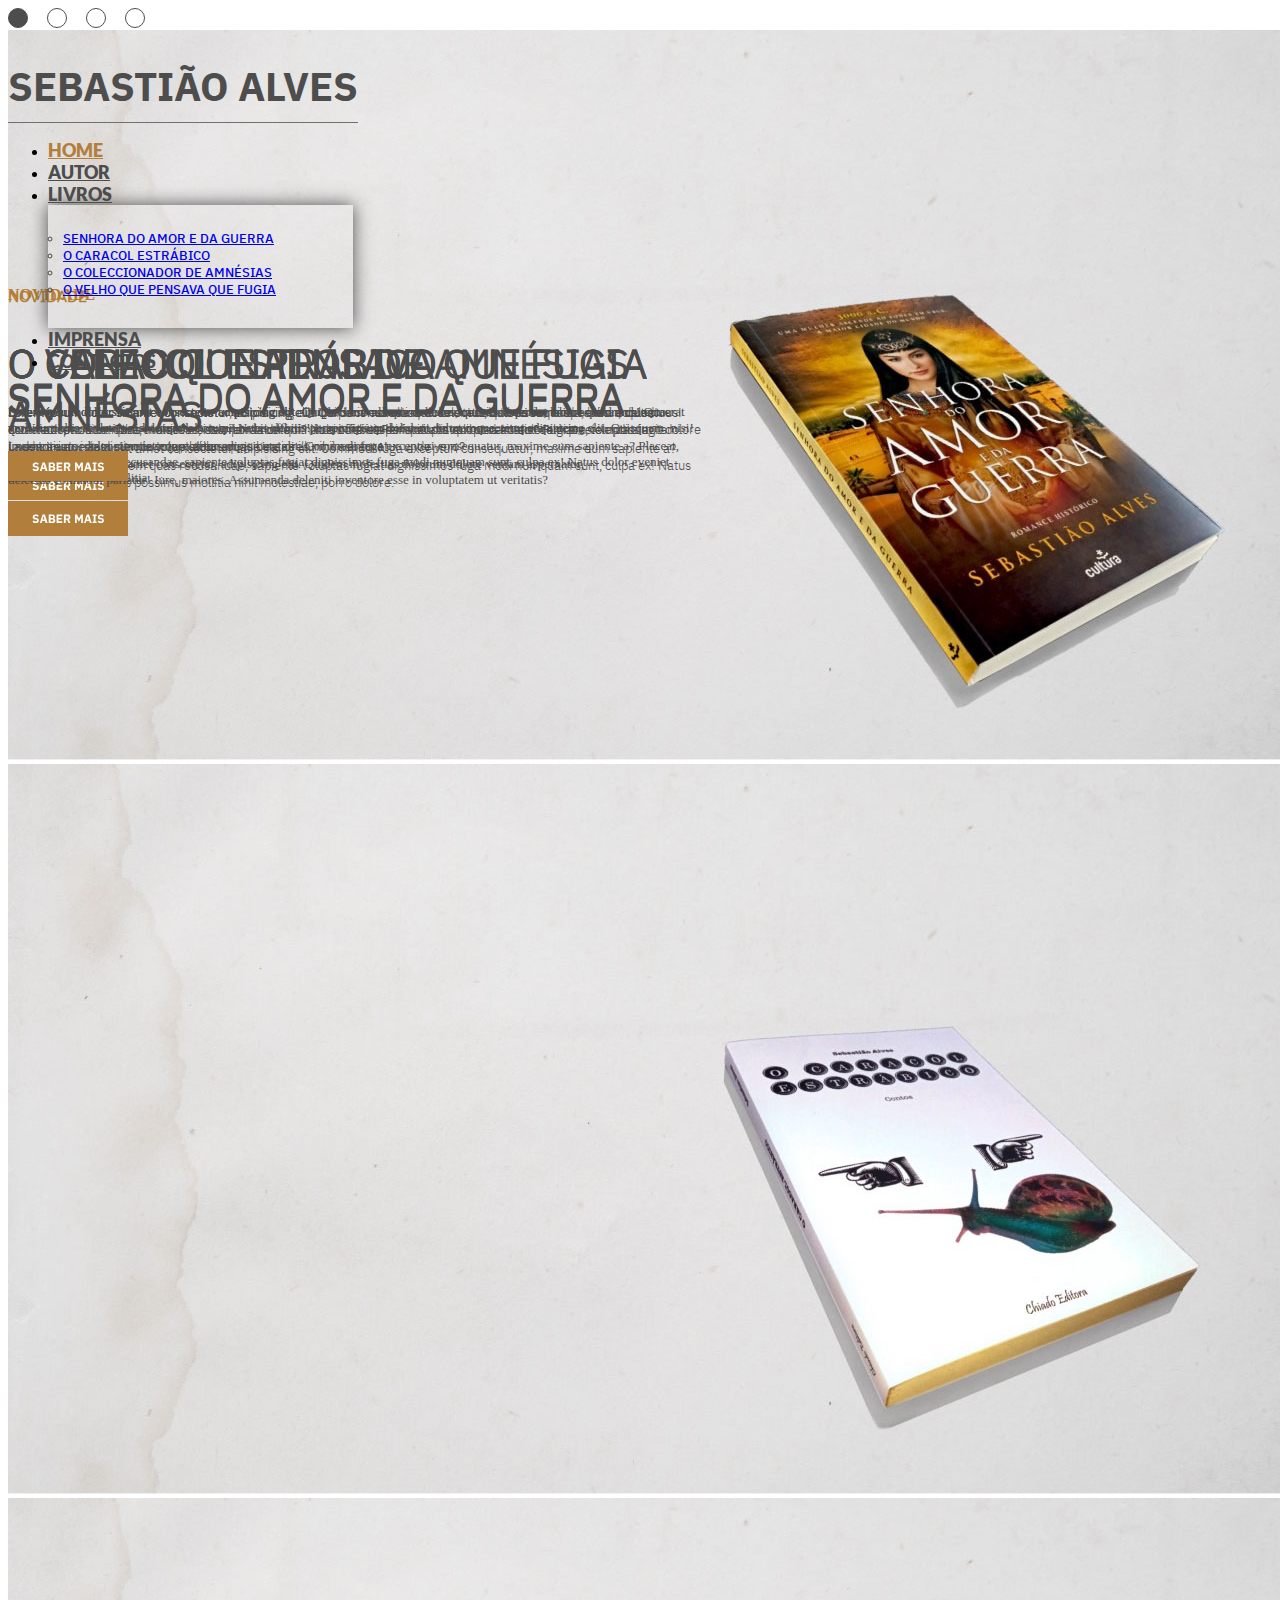
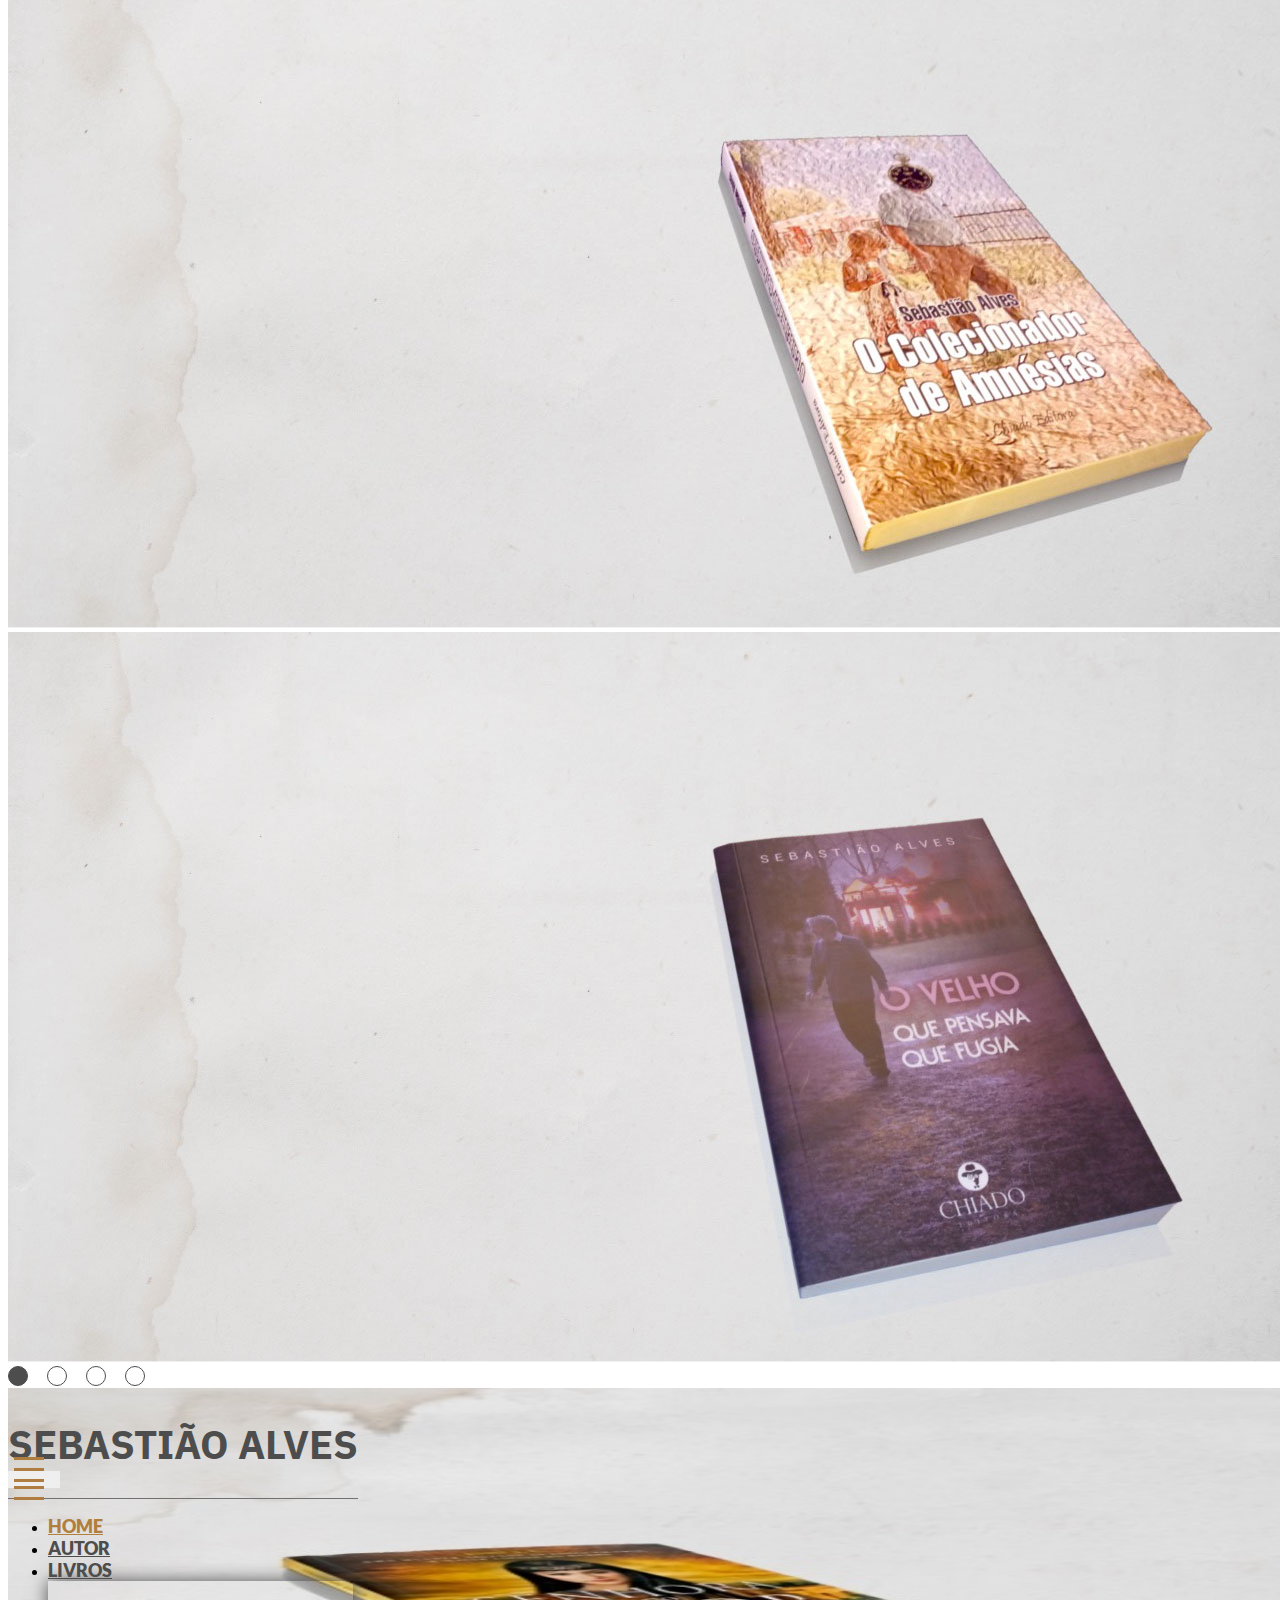
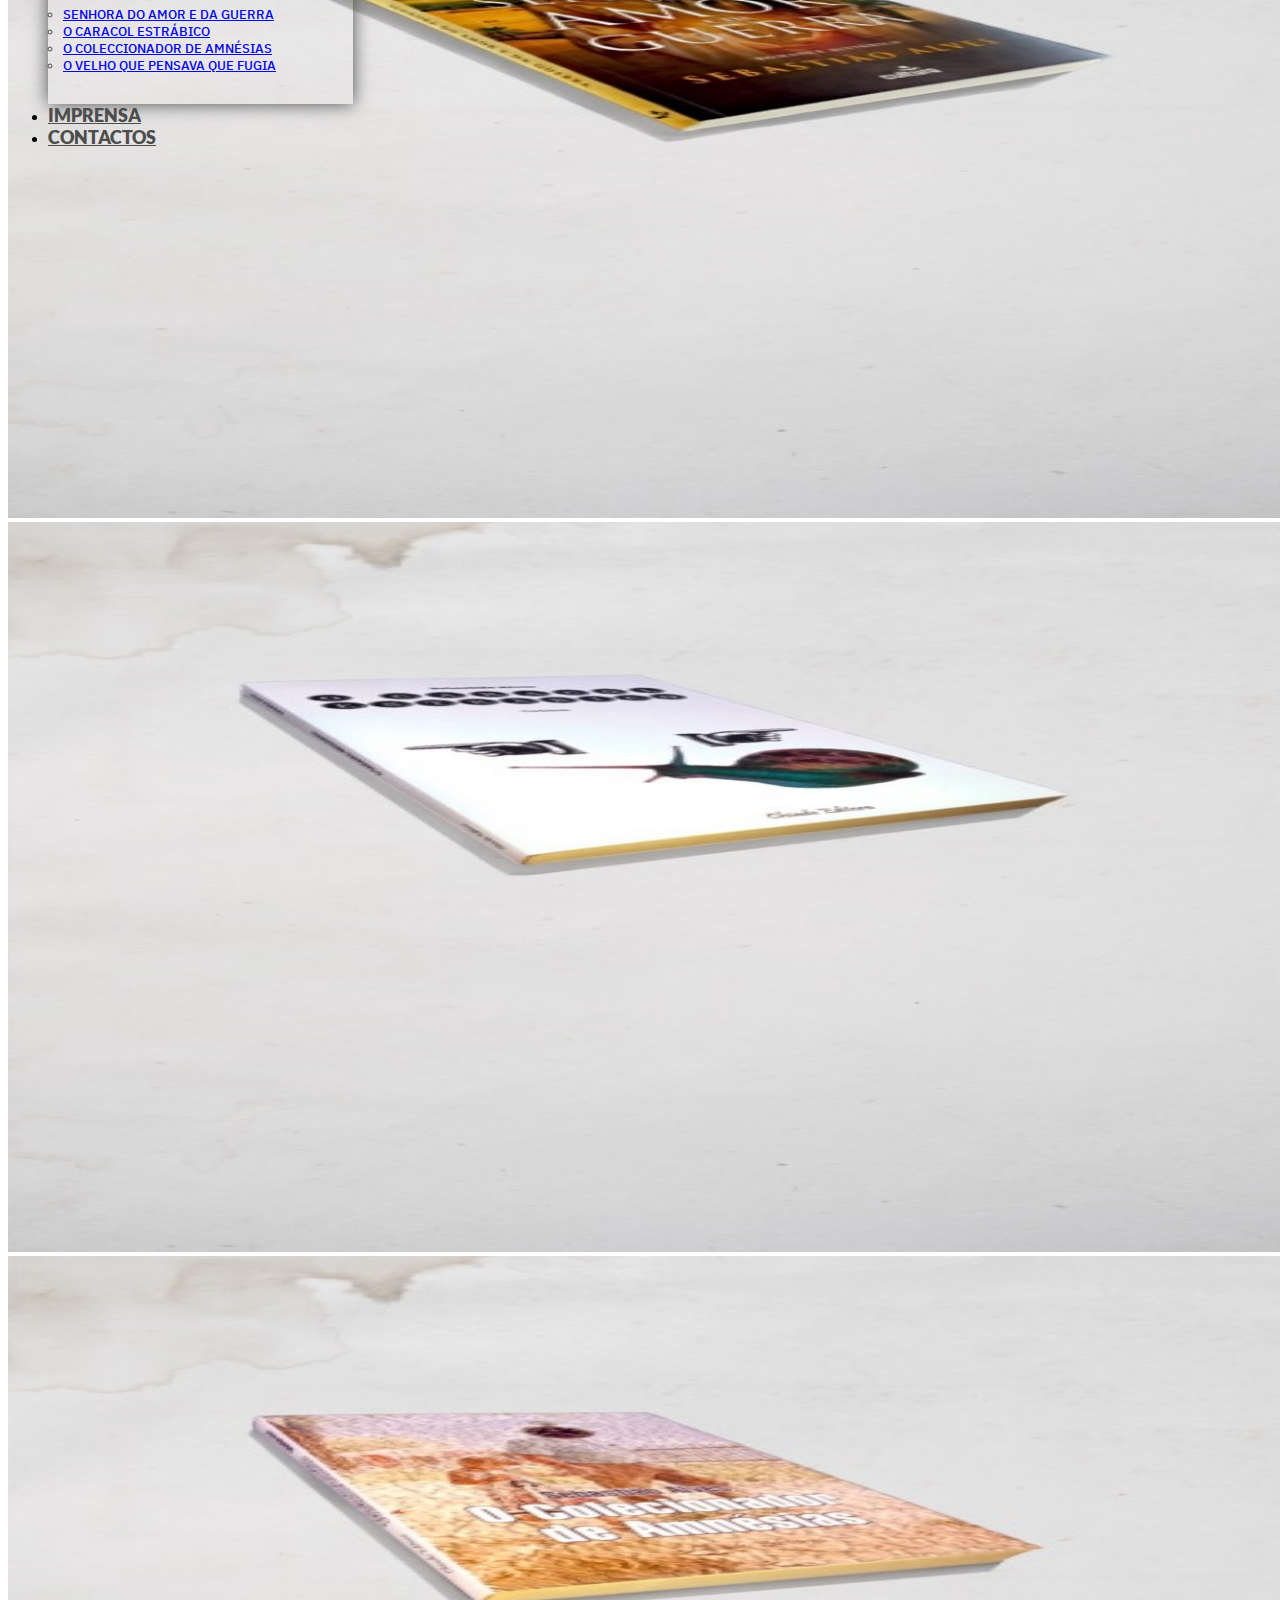
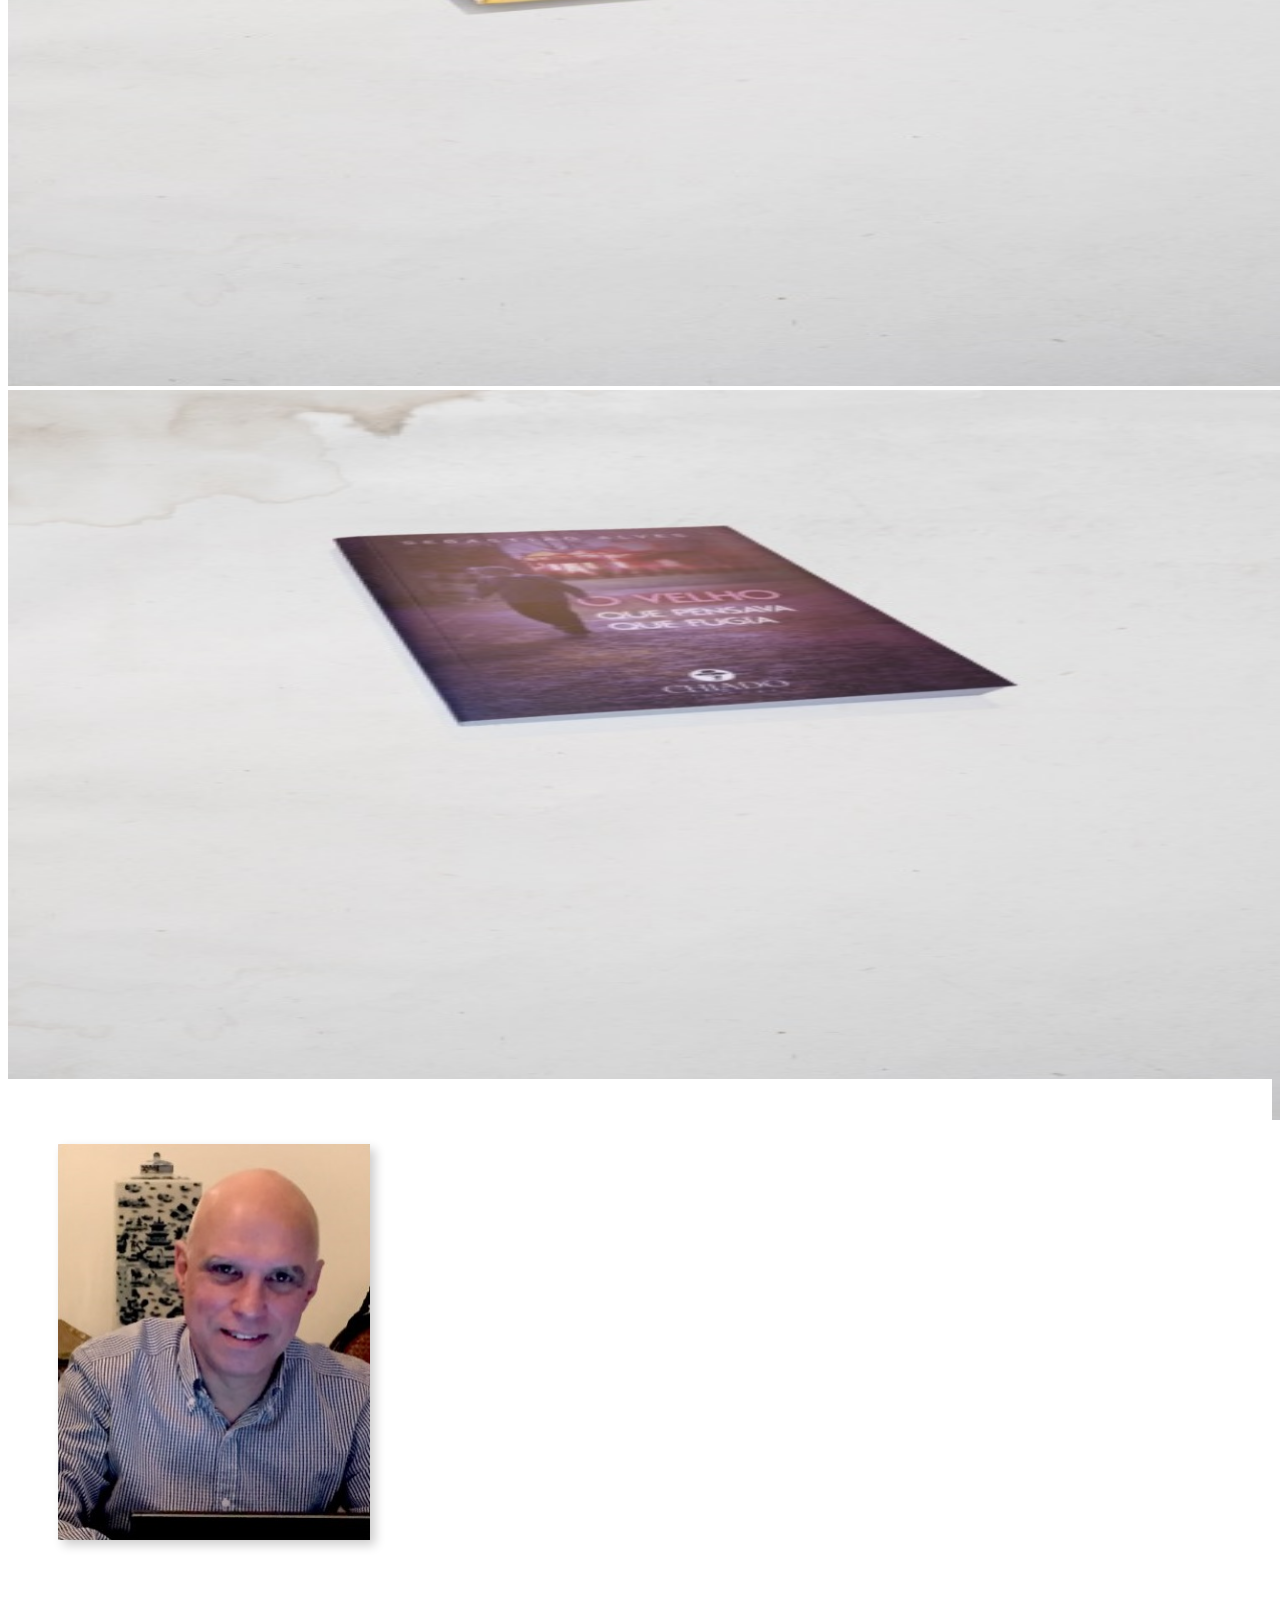
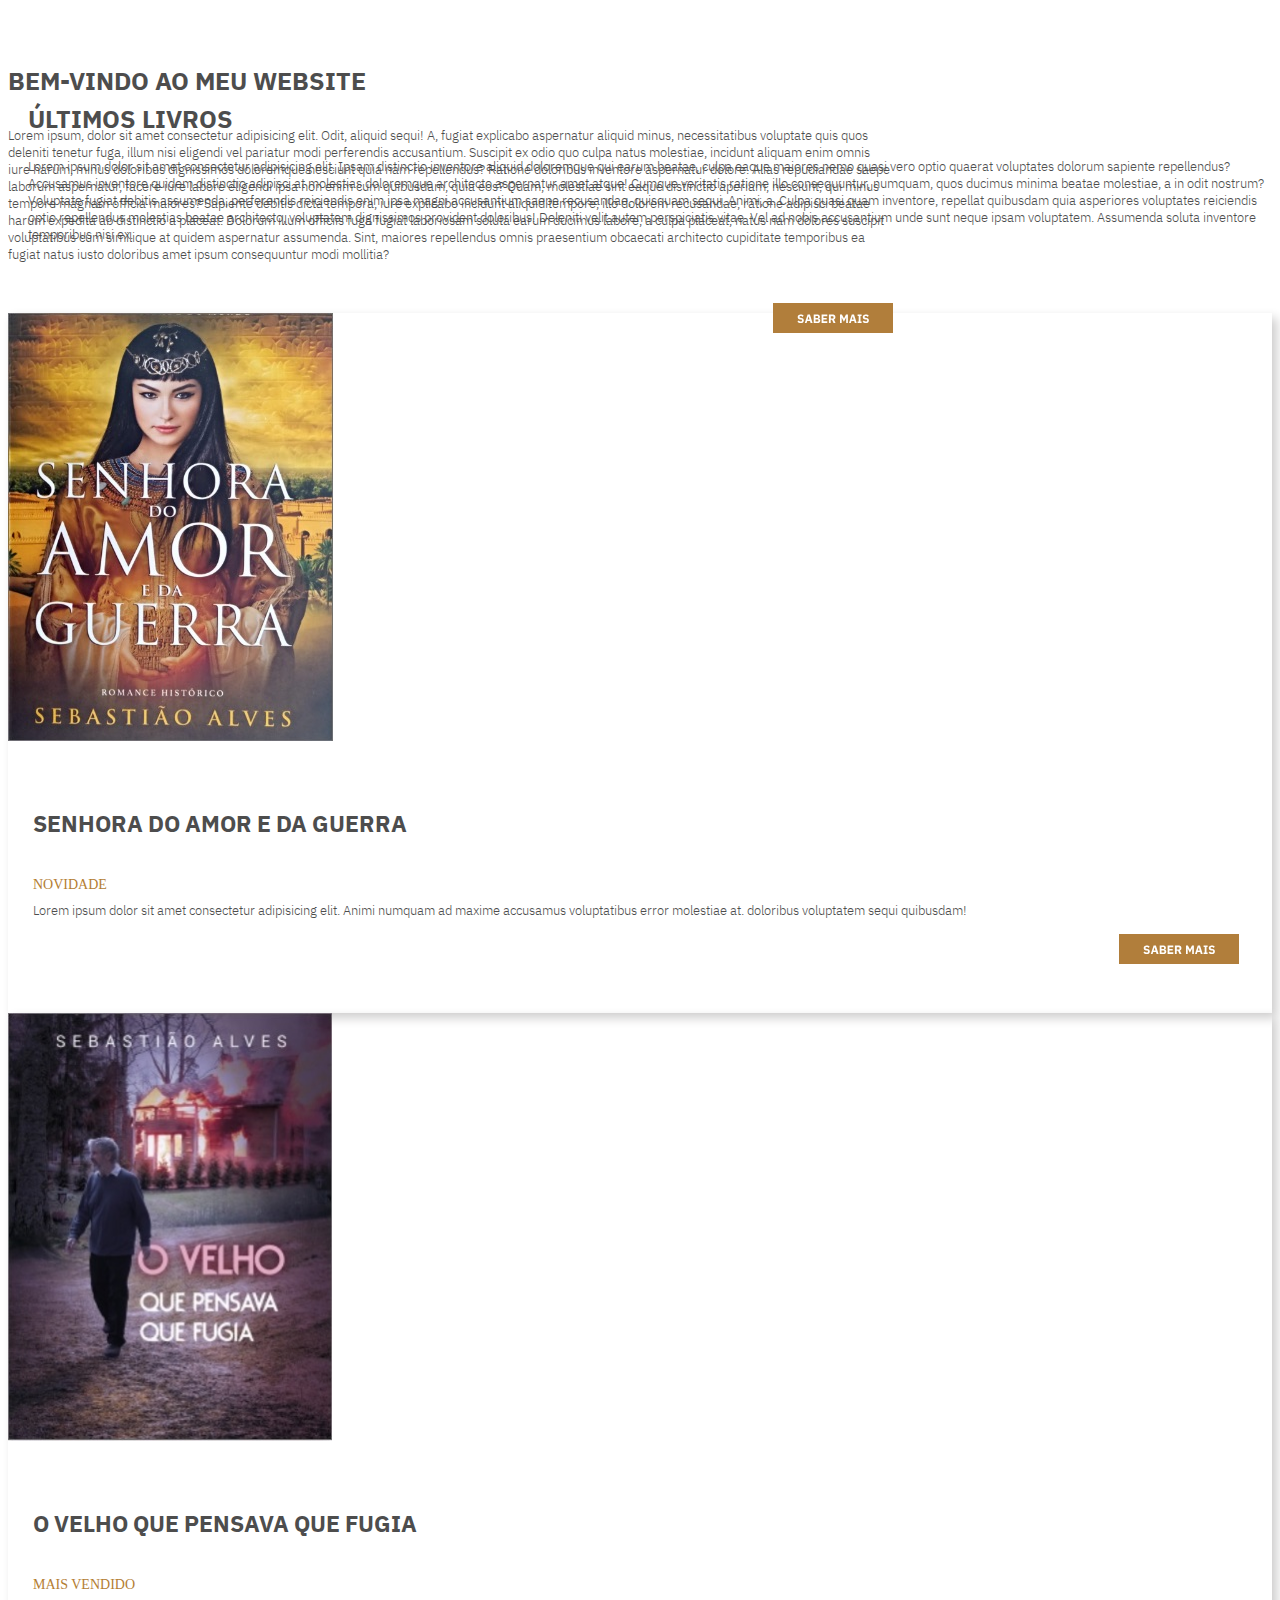
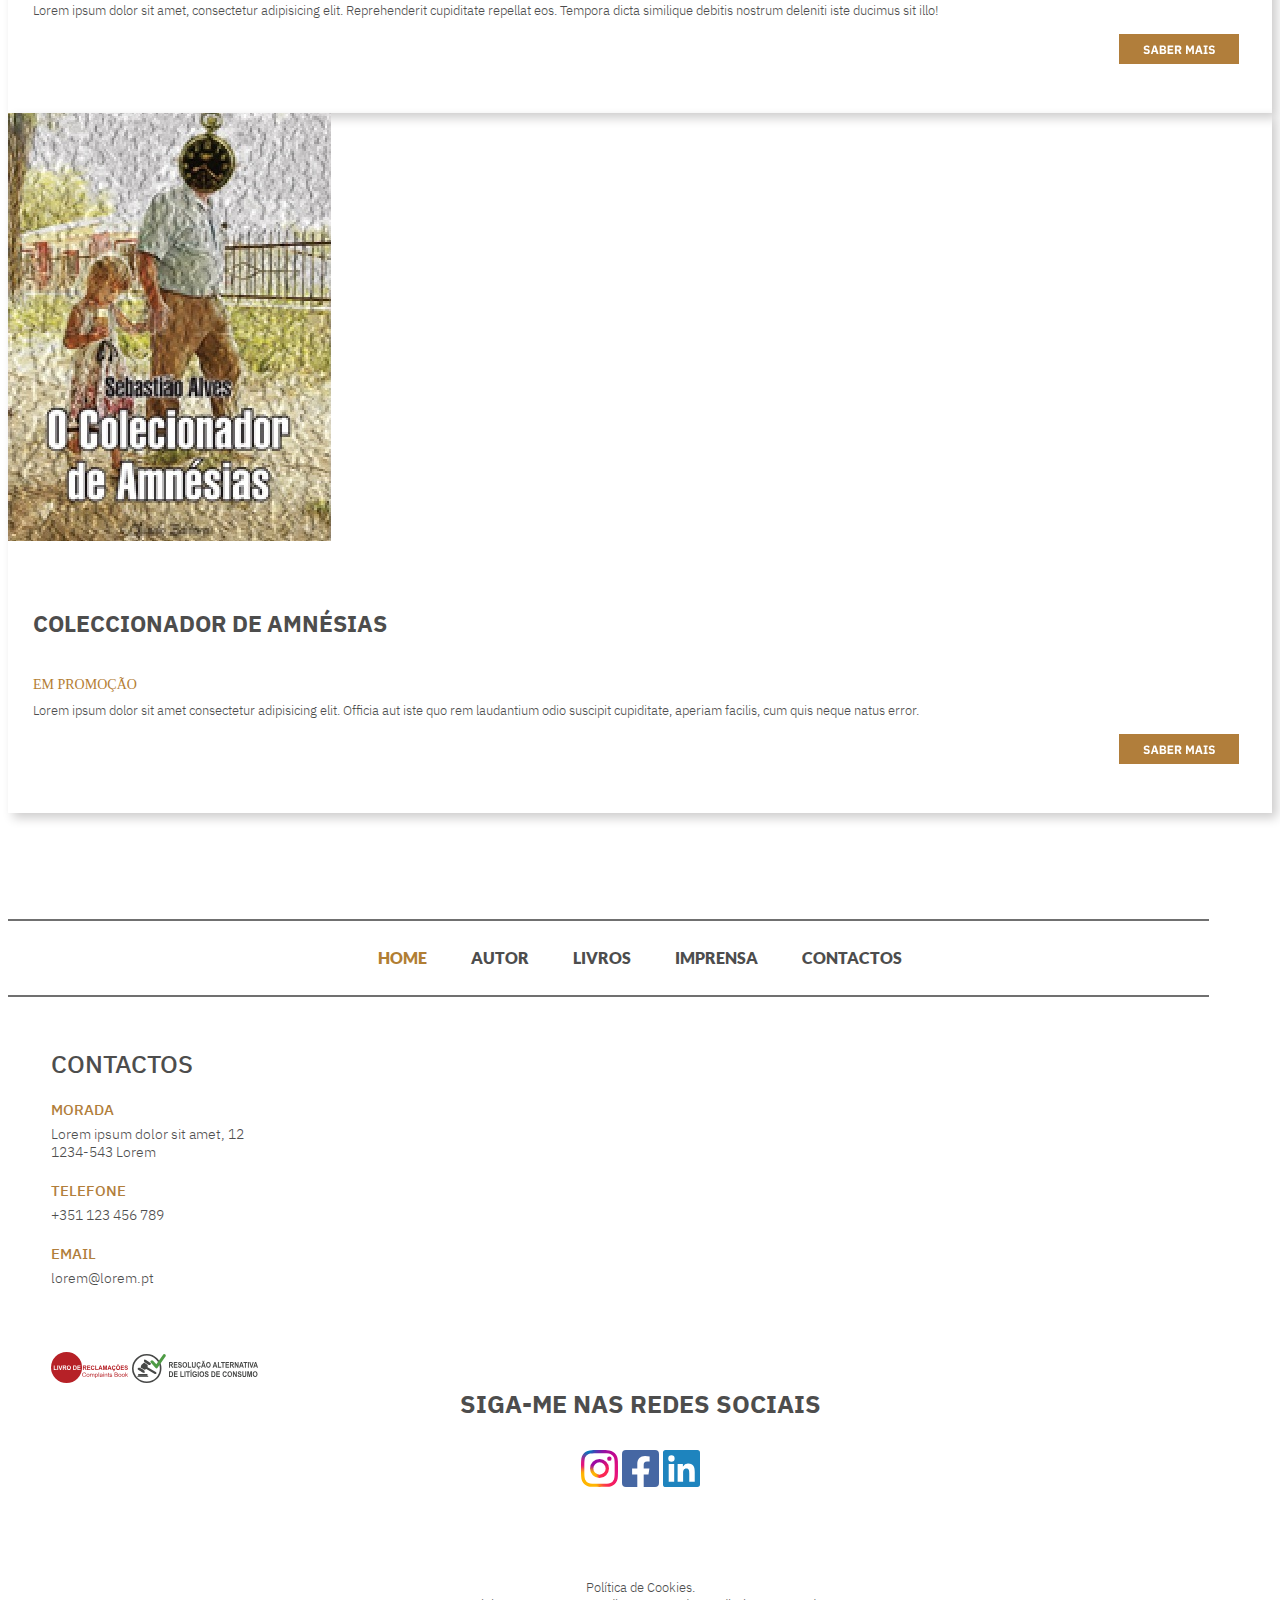
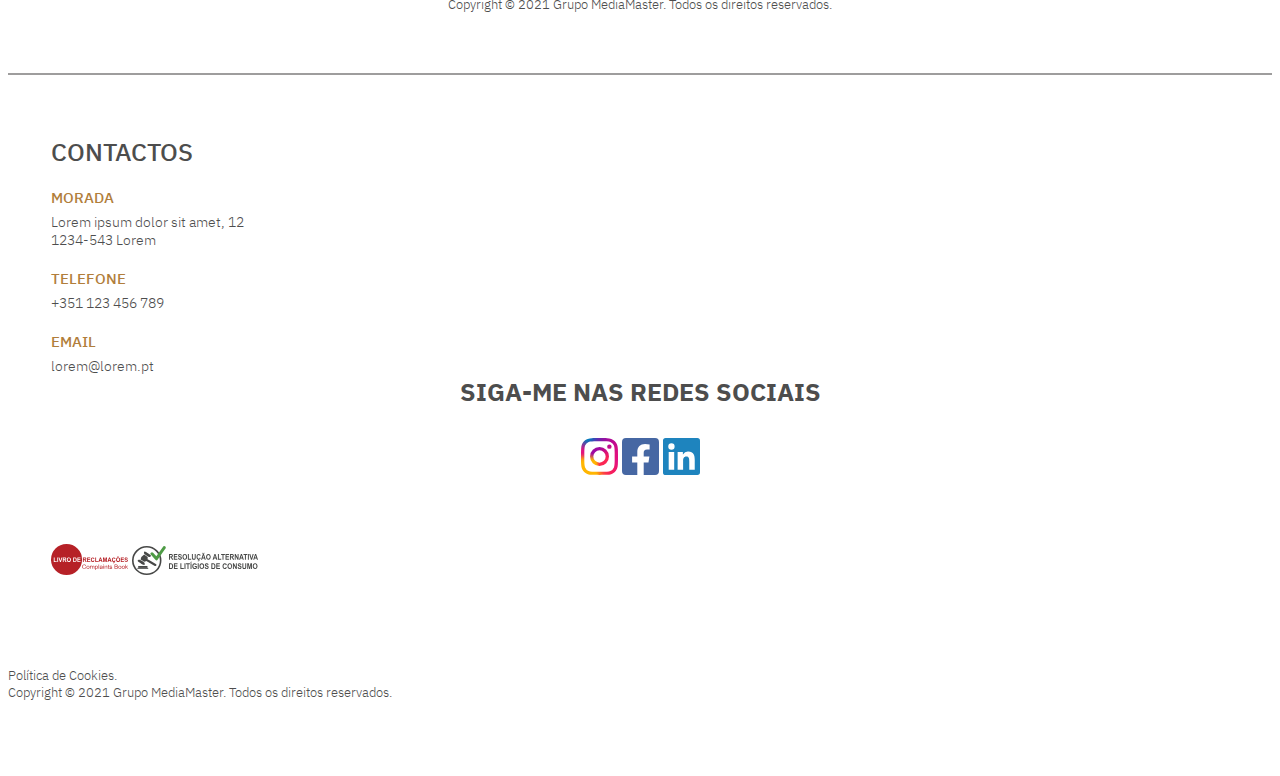
==== commit 01671b6b: "Final de HTML/CSS/BOOTSTRAP" ====
--- a/index.html
+++ b/index.html
@@ -193,8 +193,7 @@
                                         Livros
                                     </a>
                                     <ul class="dropdown-menu my-4 shadow">
-                                        <li><a class="dropdown-item pb-2" href="senhora_amor_guerra.html">Senhora Do
-                                                Amor e Da Guerra</a>
+                                        <li><a class="dropdown-item pb-2" href="senhora_amor_guerra.html">Senhora Do Amor e Da Guerra</a>
                                         </li>
                                         <li><a class="dropdown-item pb-2" href="#">O Caracol Estrábico</a></li>
                                         <li><a class="dropdown-item pb-2" href="#">O Coleccionador de
@@ -300,11 +299,11 @@
         <div id="bemvindo-area" class="container-fluid">
             <div id="bemvindo-caixa" class="row offset-md-1 shadow-sm">
 
-                <div id="bemvindo-img" class="col-auto">
-                    <img src="imgs/desktop/FOTO-editada.jpg" alt="Foto de Sebastião Alves">
-                </div>
-
-                <div class="col-md col-12 bemvindo-texto mx-md-5  mx-auto px-0">
+                <div  class="col-auto">
+                    <img id="bemvindo-img" src="imgs/desktop/FOTO-editada.jpg" alt="Foto de Sebastião Alves">
+                </div>
+
+                <div class="col-md col-12 bemvindo-texto mx-md-5  px-0">
                     <div class="bemvindo-titulo t1">Bem-Vindo ao Meu Website</div>
 
                     <div class="bemvindo-paragrafo p">
@@ -320,12 +319,10 @@
                         officiis fuga fugiat laboriosam soluta earum ducimus labore, a culpa placeat, natus nam dolores
                         suscipit voluptatibus cum similique at quidem aspernatur assumenda. Sint, maiores repellendus
                         omnis praesentium obcaecati architecto cupiditate temporibus ea fugiat natus iusto doloribus
-                        amet ipsum consequuntur modi mollitia? Tempore dolorem nisi laboriosam odio. Voluptate dolor
-                        consequatur maxime, repudiandae asperiores eum impedit aspernatur cum consequuntur ullam et
-                        atque inventore fugit dignissimos exercitationem, numquam, illum saepe fuga fugiat illo totam.
-                    </div>
-
-                    <a href="...">
+                        amet ipsum consequuntur modi mollitia? 
+                    </div>
+
+                    <a href="autor.html">
                         <button class="btn-sabermais bemvindo-btn"></button>
                     </a>
 
--- a/css/home.css
+++ b/css/home.css
@@ -59,23 +59,19 @@
 @media all and (max-width: 767px){
     
     #bemvindo-caixa{
-        background-color: var(--branco);
         box-shadow: 5px 5px 10px rgb(110, 110, 110);
         display: flex;
         justify-content: center;
-        height: 1210px;
+        height: 950px;
     }
 
     #bemvindo-img{
         margin: 70px 0px 0px 0px !important;
     }
 
-    #bemvindo-img > img{
-        width: auto; 
-    }
-
     .bemvindo-texto{
         margin-top: 0px;
+        width: 85%;
     }
 
     .bemvindo-titulo{
@@ -83,10 +79,7 @@
     }
 
     .bemvindo-paragrafo{
-        display: -webkit-box;
-        overflow: hidden;
-        -webkit-box-orient: vertical;
-        -webkit-line-clamp: 22;
+        display: block;
     }
 
     .bemvindo-botao{
@@ -94,6 +87,33 @@
         text-align: center;
     }
 }
+
+@media all and (max-width: 668px){
+    
+    #bemvindo-caixa{
+        height: 1010px;
+    }
+}
+
+@media all and (max-width: 570px){
+    
+    #bemvindo-caixa{
+        height: 1050px;
+    }
+}
+
+@media all and (max-width: 430px){
+    
+    #bemvindo-caixa{
+        height: 1210px;
+    }
+
+    #bemvindo-img {
+        height: auto;
+        width: 290px; 
+    }
+}
+
 
 /* CSS ULTIMOS LIVROS */
 
